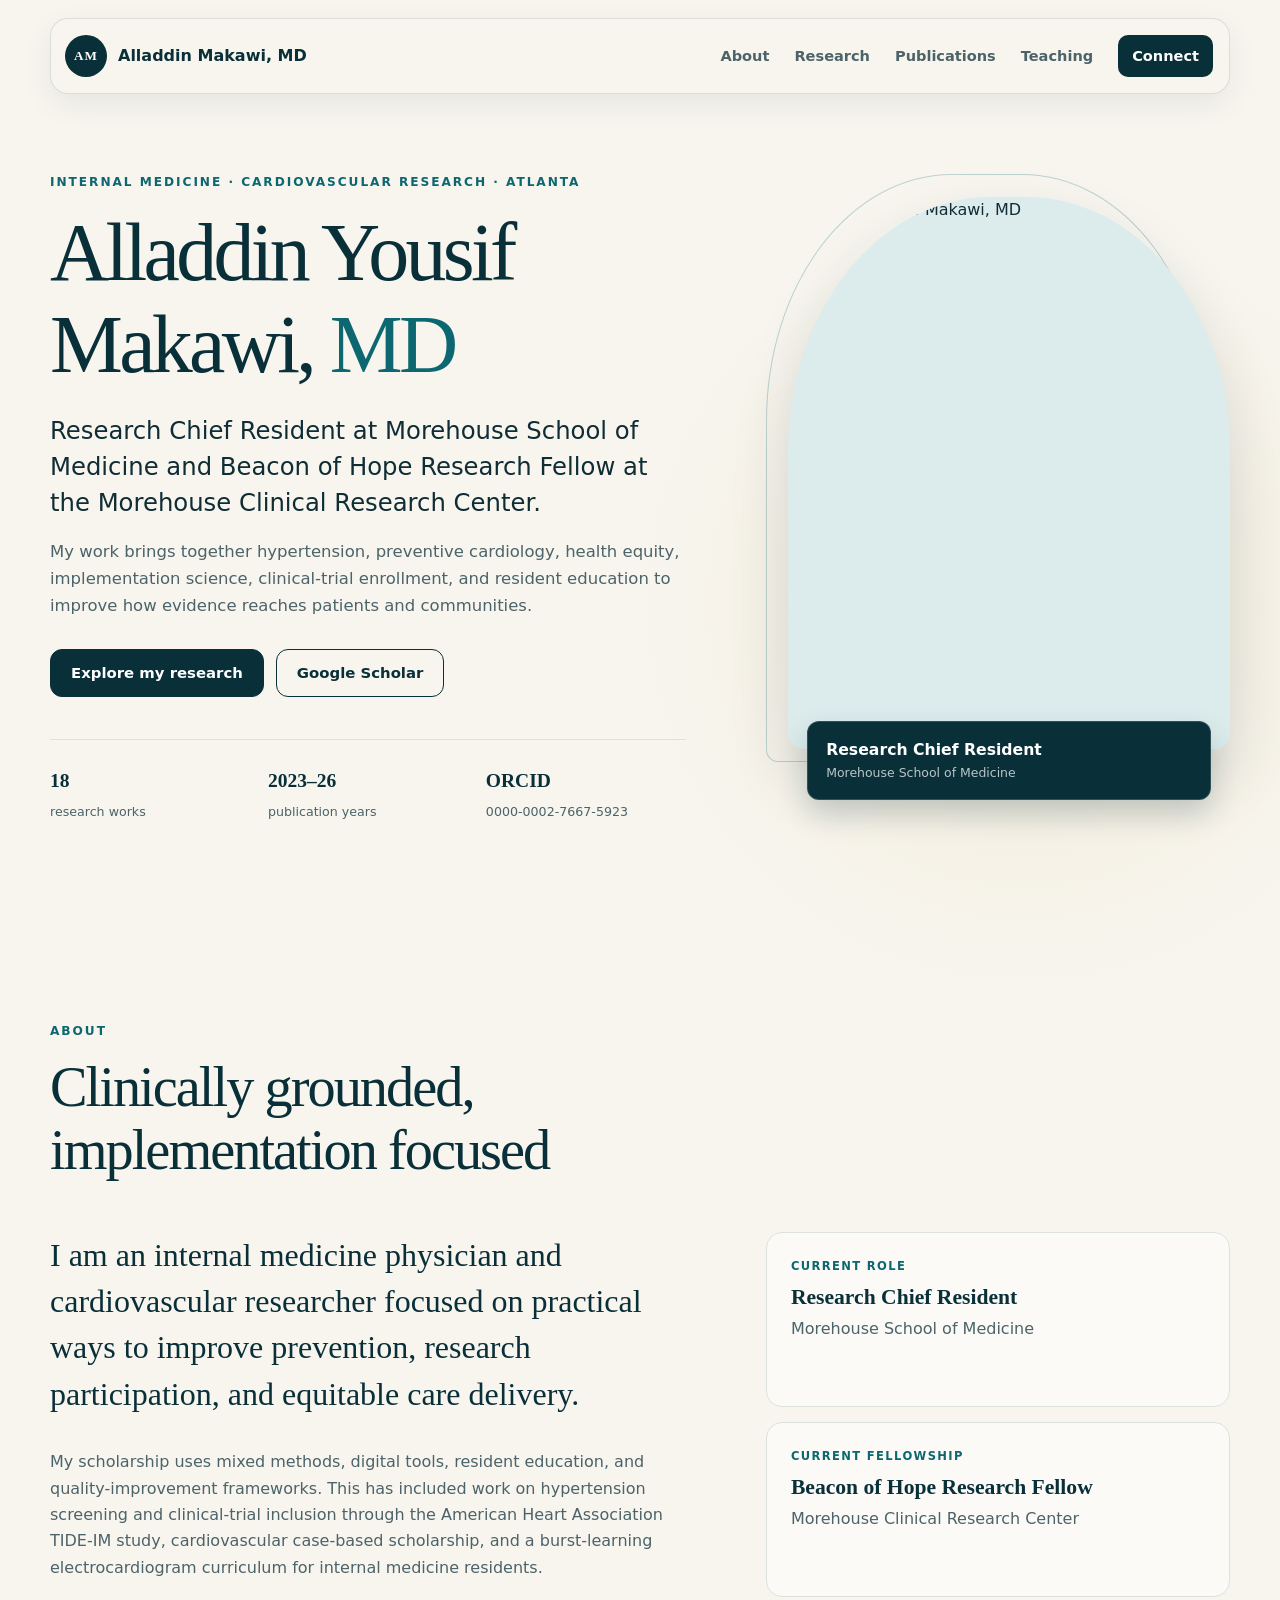
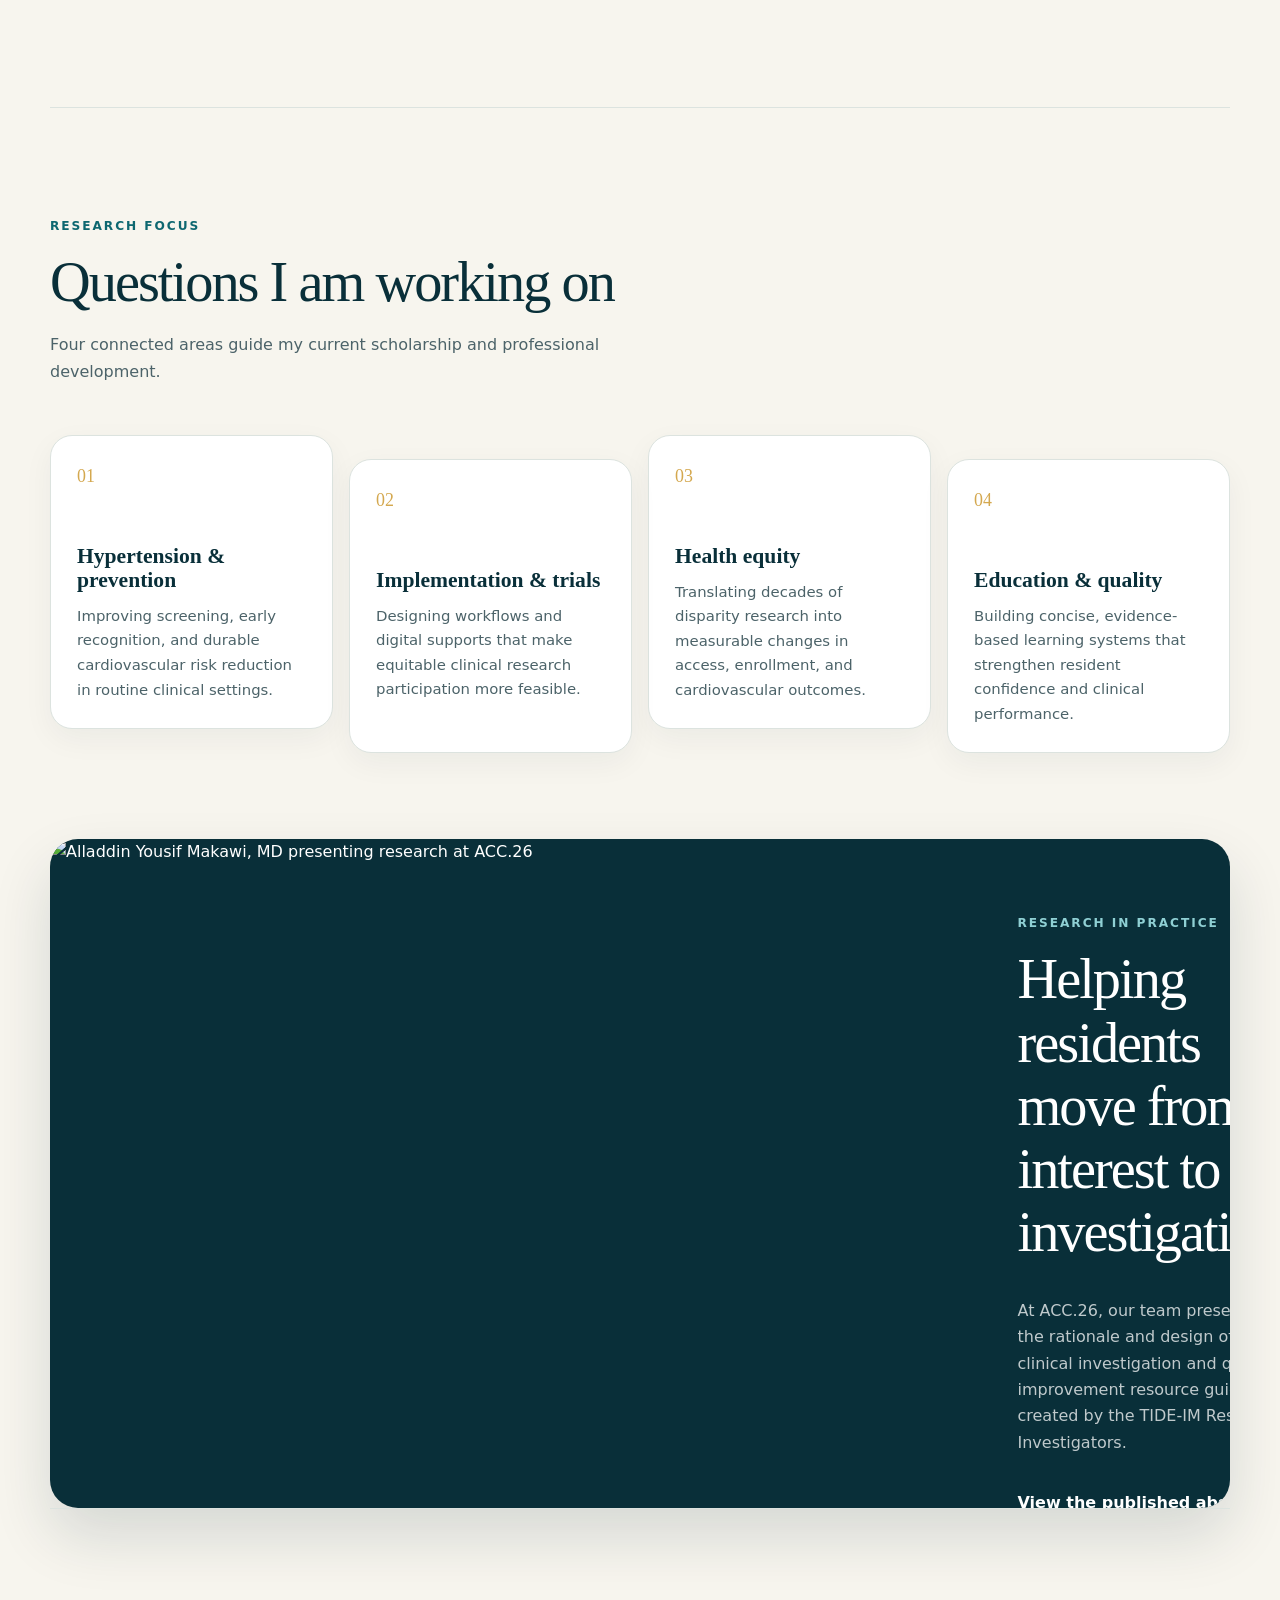
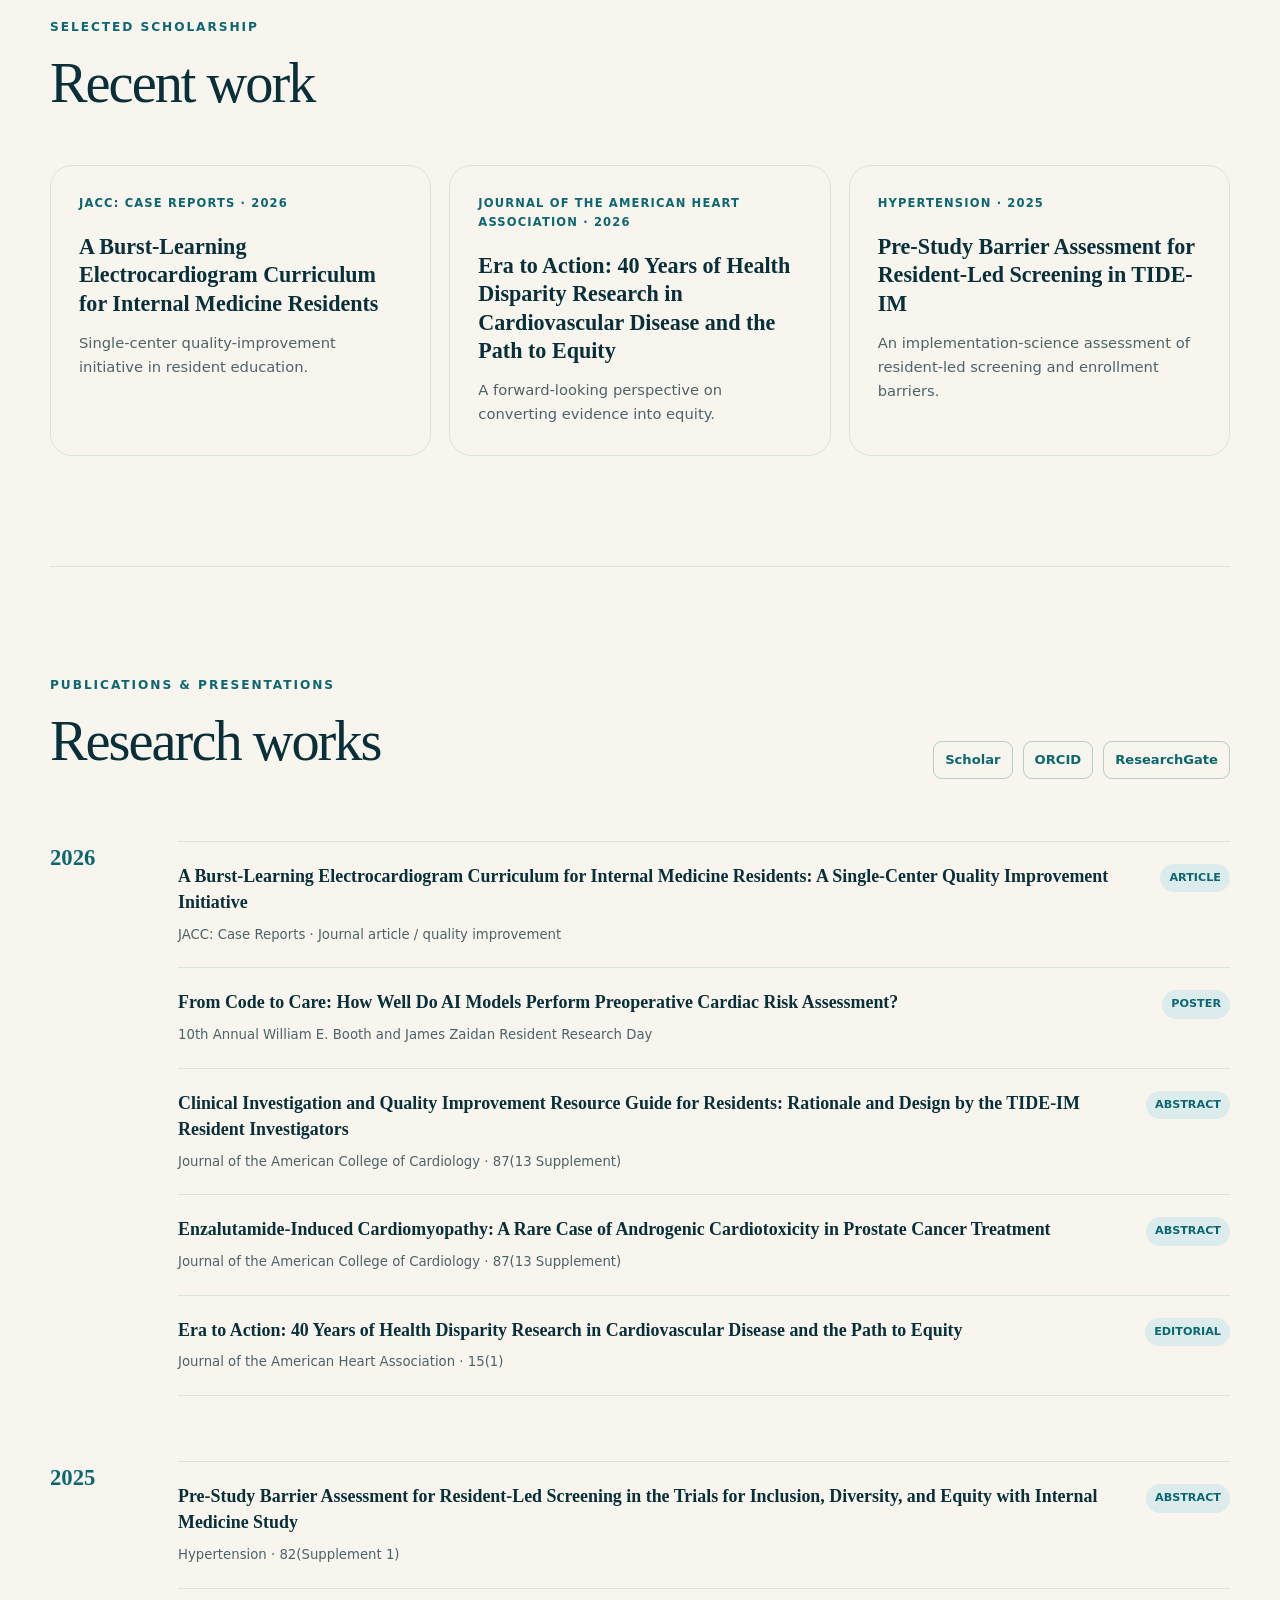
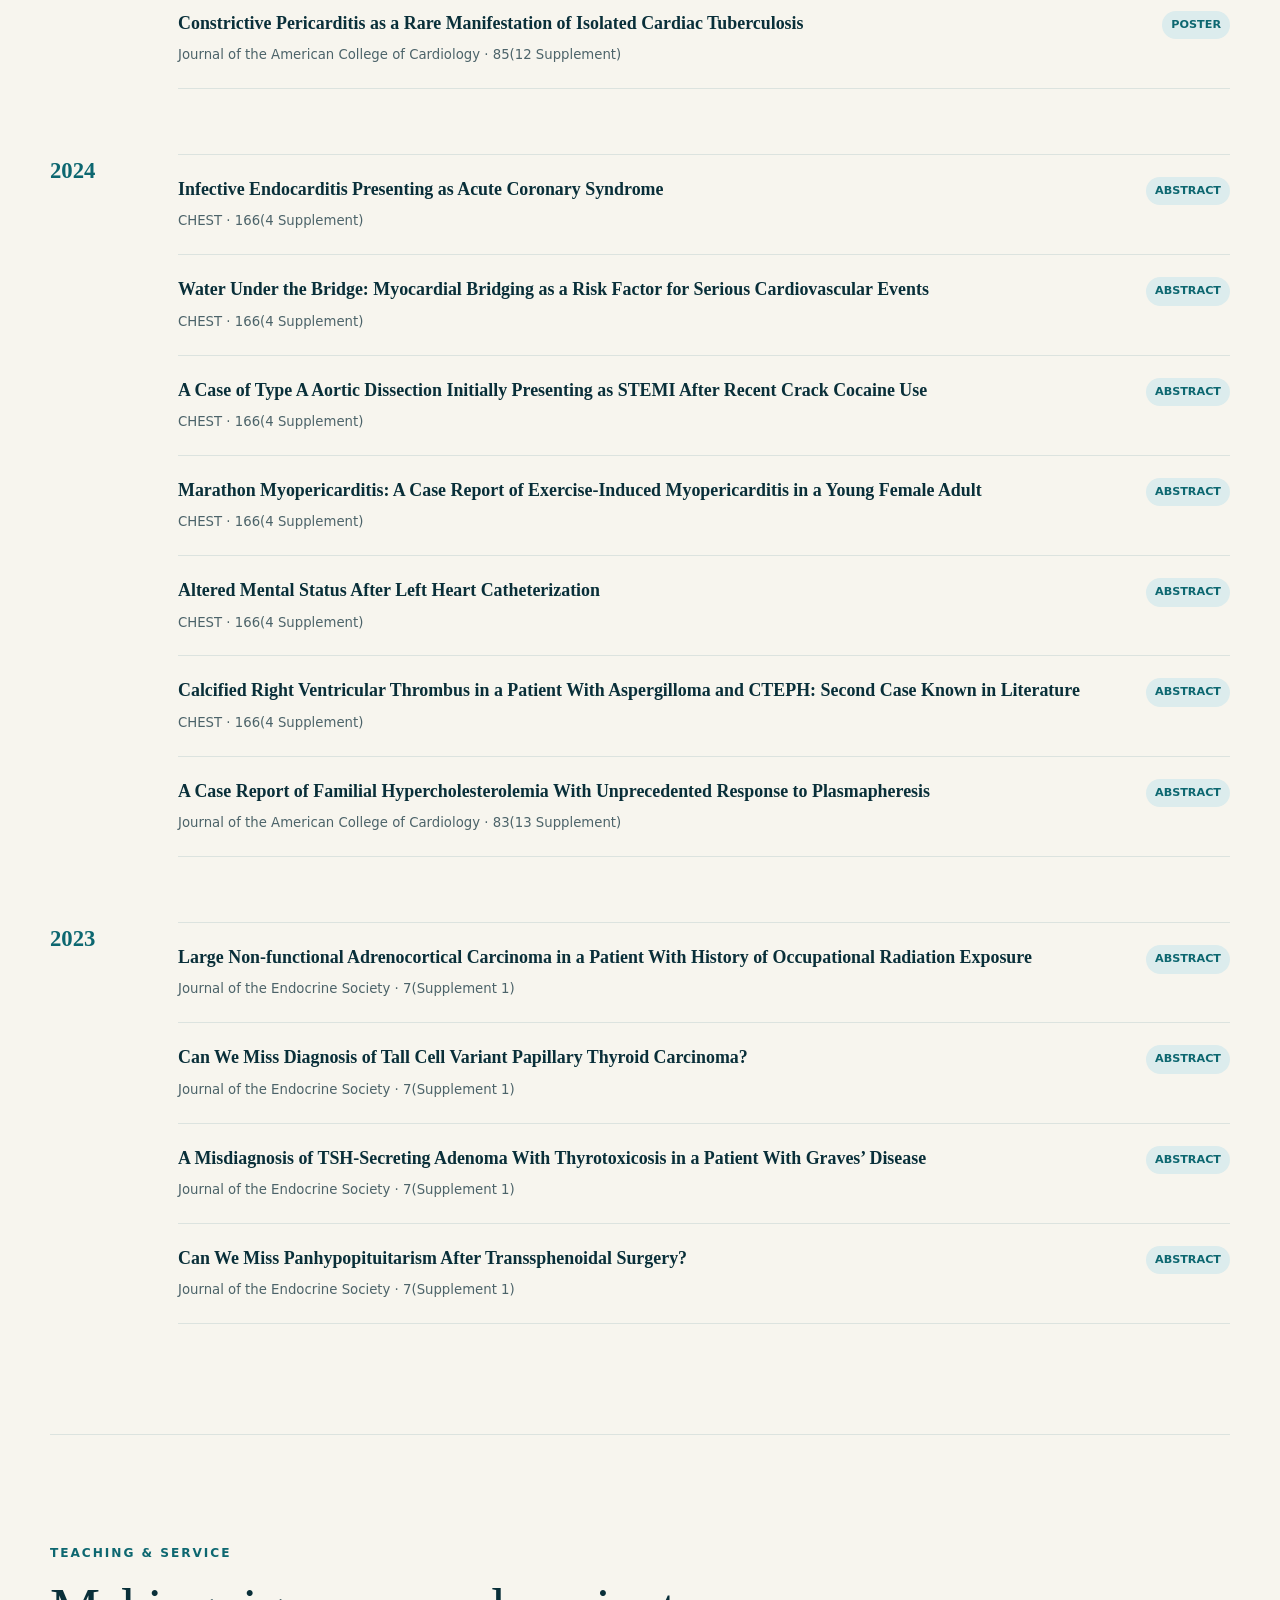
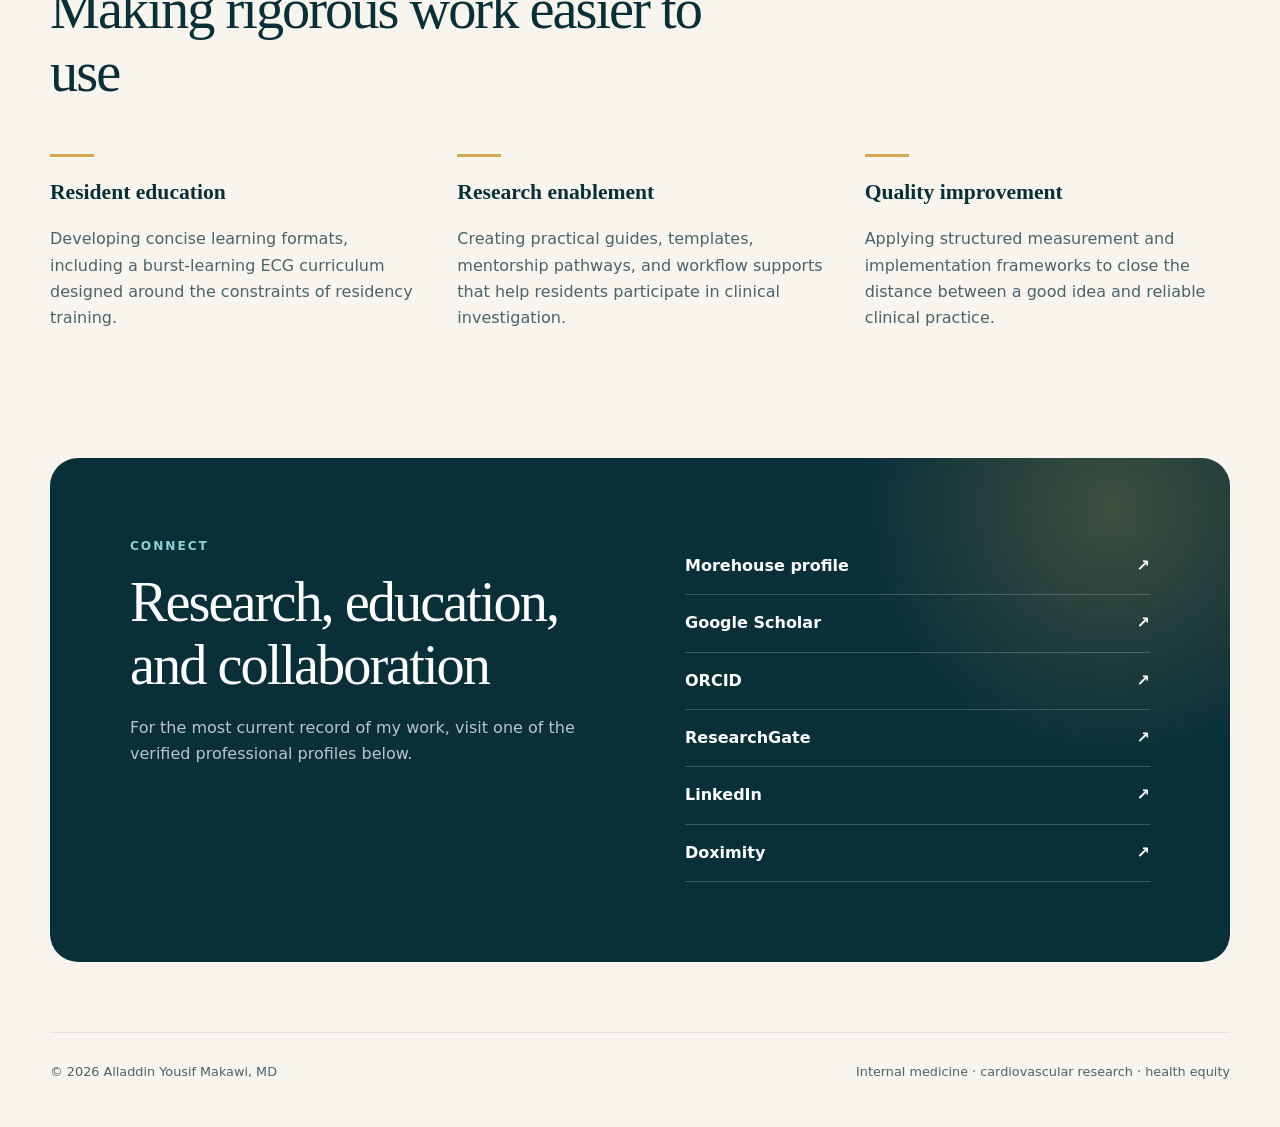
==== index.html @ f6e2ce57 "Add approved professional website source" ====
<!doctype html>
<html lang="en">
  <head>
    <meta charset="utf-8" />
    <meta name="viewport" content="width=device-width, initial-scale=1" />
    <title>Alladdin Yousif Makawi, MD | Internal Medicine &amp; Cardiovascular Research</title>
    <meta
      name="description"
      content="The professional website of Alladdin Yousif Makawi, MD, an internal medicine physician and cardiovascular researcher focused on hypertension, preventive cardiology, health equity, implementation science, and medical education."
    />
    <meta name="author" content="Alladdin Yousif Makawi, MD" />
    <meta name="robots" content="index, follow, max-image-preview:large" />
    <meta name="theme-color" content="#092f39" />
    <link rel="canonical" href="https://alladdinmakawi.com/" />
    <link rel="icon" href="public/favicon.svg" type="image/svg+xml" />
    <meta property="og:type" content="profile" />
    <meta property="og:url" content="https://alladdinmakawi.com/" />
    <meta property="og:site_name" content="Alladdin Yousif Makawi, MD" />
    <meta property="og:title" content="Alladdin Yousif Makawi, MD" />
    <meta
      property="og:description"
      content="Internal medicine physician and cardiovascular researcher at Morehouse School of Medicine."
    />
    <meta
      property="og:image"
      content="https://alladdinmakawi.com/public/alladdin-makawi-headshot.jpg"
    />
    <meta property="og:image:width" content="1280" />
    <meta property="og:image:height" content="1600" />
    <meta property="og:image:alt" content="Professional portrait of Alladdin Yousif Makawi, MD" />
    <meta name="twitter:card" content="summary_large_image" />
    <meta name="twitter:title" content="Alladdin Yousif Makawi, MD" />
    <meta
      name="twitter:description"
      content="Internal medicine physician, Research Chief Resident, and cardiovascular researcher at Morehouse School of Medicine."
    />
    <meta
      name="twitter:image"
      content="https://alladdinmakawi.com/public/alladdin-makawi-headshot.jpg"
    />
    <meta name="twitter:image:alt" content="Professional portrait of Alladdin Yousif Makawi, MD" />
    <link rel="stylesheet" href="styles.css" />
    <script type="application/ld+json">
      {
        "@context": "https://schema.org",
        "@graph": [
          {
            "@type": "ProfilePage",
            "@id": "https://alladdinmakawi.com/#profile",
            "url": "https://alladdinmakawi.com/",
            "name": "Alladdin Yousif Makawi, MD",
            "description": "The professional profile of Alladdin Yousif Makawi, MD, an internal medicine physician and cardiovascular researcher.",
            "dateModified": "2026-07-28",
            "primaryImageOfPage": {
              "@id": "https://alladdinmakawi.com/#primary-image"
            },
            "image": [
              {
                "@id": "https://alladdinmakawi.com/#primary-image"
              },
              {
                "@id": "https://alladdinmakawi.com/#acc26-image"
              }
            ],
            "mainEntity": {
              "@id": "https://alladdinmakawi.com/#alladdin-makawi"
            },
            "hasPart": {
              "@id": "https://alladdinmakawi.com/#acc26-image"
            }
          },
          {
            "@type": "Person",
            "@id": "https://alladdinmakawi.com/#alladdin-makawi",
            "name": "Alladdin Yousif Makawi, MD",
            "alternateName": "Alladdin Makawi, MD",
            "url": "https://alladdinmakawi.com/",
            "mainEntityOfPage": {
              "@id": "https://alladdinmakawi.com/#profile"
            },
            "jobTitle": ["Research Chief Resident", "Beacon of Hope Research Fellow"],
            "affiliation": [
              {
                "@type": "Organization",
                "name": "Morehouse School of Medicine",
                "url": "https://www.msm.edu/"
              },
              {
                "@type": "Organization",
                "name": "Morehouse Clinical Research Center",
                "url": "https://researchwebportal.msm.edu/resources/clinical-research-center/"
              }
            ],
            "image": {
              "@id": "https://alladdinmakawi.com/#primary-image"
            },
            "knowsAbout": [
              "Cardiovascular medicine",
              "Hypertension",
              "Preventive cardiology",
              "Cardiovascular health equity",
              "Implementation science",
              "Clinical trials",
              "Medical education",
              "Quality improvement"
            ],
            "sameAs": [
              "https://www.linkedin.com/in/alladdin-makawi-332687107/",
              "https://www.researchgate.net/profile/Alladdin-Makawi",
              "https://scholar.google.com/citations?user=pmJdth4AAAAJ",
              "https://orcid.org/0000-0002-7667-5923",
              "https://www.doximity.com/pub/alladdin-makawi-md",
              "https://researchwebportal.msm.edu/staff/alladdin-makawi-md/",
              "https://eyewiki.org/User%3AAlladdin.Makawi"
            ]
          },
          {
            "@type": "ImageObject",
            "@id": "https://alladdinmakawi.com/#primary-image",
            "url": "https://alladdinmakawi.com/public/alladdin-makawi-headshot.jpg",
            "contentUrl": "https://alladdinmakawi.com/public/alladdin-makawi-headshot.jpg",
            "width": 1280,
            "height": 1600,
            "caption": "Professional portrait of Alladdin Yousif Makawi, MD"
          },
          {
            "@type": "ImageObject",
            "@id": "https://alladdinmakawi.com/#acc26-image",
            "url": "https://alladdinmakawi.com/public/alladdin-makawi-acc26-poster.jpg",
            "contentUrl": "https://alladdinmakawi.com/public/alladdin-makawi-acc26-poster.jpg",
            "width": 1600,
            "height": 1200,
            "caption": "Alladdin Yousif Makawi, MD presenting clinical investigation and quality-improvement research at ACC.26"
          }
        ]
      }
    </script>
  </head>
  <body>
    <a class="skip-link" href="#main">Skip to content</a>
    <header class="site-header">
      <a class="wordmark" href="#top" aria-label="Alladdin Yousif Makawi, MD, home">
        <span class="wordmark-mark" aria-hidden="true">AM</span>
        <span>Alladdin Makawi, MD</span>
      </a>
      <nav aria-label="Primary navigation">
        <a href="#about">About</a>
        <a href="#research">Research</a>
        <a href="#publications">Publications</a>
        <a href="#teaching">Teaching</a>
        <a class="nav-cta" href="#connect">Connect</a>
      </nav>
    </header>

    <main id="main" tabindex="-1">
      <section class="hero" id="top">
        <div class="hero-copy">
          <p class="eyebrow">Internal medicine · cardiovascular research · Atlanta</p>
          <h1>Alladdin Yousif Makawi, <span>MD</span></h1>
          <p class="hero-lede">
            Research Chief Resident at Morehouse School of Medicine and Beacon of Hope
            Research Fellow at the Morehouse Clinical Research Center.
          </p>
          <p class="hero-body">
            My work brings together hypertension, preventive cardiology, health equity,
            implementation science, clinical-trial enrollment, and resident education
            to improve how evidence reaches patients and communities.
          </p>
          <div class="hero-actions">
            <a class="button primary" href="#publications">Explore my research</a>
            <a
              class="button secondary"
              href="https://scholar.google.com/citations?user=pmJdth4AAAAJ"
              rel="me"
              >Google Scholar</a
            >
          </div>
          <dl class="hero-facts" aria-label="Professional overview">
            <div><dt>18</dt><dd>research works</dd></div>
            <div><dt>2023–26</dt><dd>publication years</dd></div>
            <div><dt>ORCID</dt><dd>0000-0002-7667-5923</dd></div>
          </dl>
        </div>
        <figure class="hero-portrait">
          <div class="portrait-frame">
            <picture>
              <source srcset="public/alladdin-makawi-headshot.webp" type="image/webp" />
              <img
                src="public/alladdin-makawi-headshot.jpg"
                alt="Alladdin Yousif Makawi, MD"
                width="1280"
                height="1600"
              />
            </picture>
          </div>
          <figcaption>
            <span>Research Chief Resident</span>
            Morehouse School of Medicine
          </figcaption>
        </figure>
      </section>

      <section class="section about" id="about">
        <div class="section-heading">
          <p class="eyebrow">About</p>
          <h2>Clinically grounded, implementation focused</h2>
        </div>
        <div class="about-grid">
          <div class="about-copy">
            <p class="lead">
              I am an internal medicine physician and cardiovascular researcher focused
              on practical ways to improve prevention, research participation, and
              equitable care delivery.
            </p>
            <p>
              My scholarship uses mixed methods, digital tools, resident education, and
              quality-improvement frameworks. This has included work on hypertension
              screening and clinical-trial inclusion through the American Heart
              Association TIDE-IM study, cardiovascular case-based scholarship, and a
              burst-learning electrocardiogram curriculum for internal medicine
              residents.
            </p>
          </div>
          <div class="roles" role="group" aria-label="Current roles">
            <article>
              <p class="role-label">Current role</p>
              <h3>Research Chief Resident</h3>
              <p>Morehouse School of Medicine</p>
            </article>
            <article>
              <p class="role-label">Current fellowship</p>
              <h3>Beacon of Hope Research Fellow</h3>
              <p>Morehouse Clinical Research Center</p>
            </article>
          </div>
        </div>
      </section>

      <section class="section research" id="research">
        <div class="section-heading">
          <p class="eyebrow">Research focus</p>
          <h2>Questions I am working on</h2>
          <p>Four connected areas guide my current scholarship and professional development.</p>
        </div>
        <div class="focus-grid">
          <article class="focus-card">
            <span class="focus-number">01</span>
            <h3>Hypertension &amp; prevention</h3>
            <p>
              Improving screening, early recognition, and durable cardiovascular risk
              reduction in routine clinical settings.
            </p>
          </article>
          <article class="focus-card">
            <span class="focus-number">02</span>
            <h3>Implementation &amp; trials</h3>
            <p>
              Designing workflows and digital supports that make equitable clinical
              research participation more feasible.
            </p>
          </article>
          <article class="focus-card">
            <span class="focus-number">03</span>
            <h3>Health equity</h3>
            <p>
              Translating decades of disparity research into measurable changes in
              access, enrollment, and cardiovascular outcomes.
            </p>
          </article>
          <article class="focus-card">
            <span class="focus-number">04</span>
            <h3>Education &amp; quality</h3>
            <p>
              Building concise, evidence-based learning systems that strengthen
              resident confidence and clinical performance.
            </p>
          </article>
        </div>
      </section>

      <section class="section feature">
        <div class="feature-image">
          <picture>
            <source srcset="public/alladdin-makawi-acc26-poster.webp" type="image/webp" />
            <img
              src="public/alladdin-makawi-acc26-poster.jpg"
              alt="Alladdin Yousif Makawi, MD presenting research at ACC.26"
              width="1600"
              height="1200"
              loading="lazy"
            />
          </picture>
        </div>
        <div class="feature-copy">
          <p class="eyebrow">Research in practice</p>
          <h2>Helping residents move from interest to investigation</h2>
          <p>
            At ACC.26, our team presented the rationale and design of a clinical
            investigation and quality-improvement resource guide created by the TIDE-IM
            Resident Investigators.
          </p>
          <a href="https://doi.org/10.1016/j.jacc.2026.02.602"
            >View the published abstract <span aria-hidden="true">↗</span></a
          >
        </div>
      </section>

      <section class="section selected">
        <div class="section-heading">
          <p class="eyebrow">Selected scholarship</p>
          <h2>Recent work</h2>
        </div>
        <div class="selected-grid">
          <article class="selected-work">
            <p class="work-meta">JACC: Case Reports · 2026</p>
            <h3>
              <a href="https://doi.org/10.1016/j.jaccas.2026.108886"
                >A Burst-Learning Electrocardiogram Curriculum for Internal Medicine
                Residents</a
              >
            </h3>
            <p>Single-center quality-improvement initiative in resident education.</p>
          </article>
          <article class="selected-work">
            <p class="work-meta">Journal of the American Heart Association · 2026</p>
            <h3>
              <a href="https://doi.org/10.1161/JAHA.125.046293"
                >Era to Action: 40 Years of Health Disparity Research in Cardiovascular
                Disease and the Path to Equity</a
              >
            </h3>
            <p>A forward-looking perspective on converting evidence into equity.</p>
          </article>
          <article class="selected-work">
            <p class="work-meta">Hypertension · 2025</p>
            <h3>
              <a href="https://doi.org/10.1161/hyp.82.suppl_1.FR495"
                >Pre-Study Barrier Assessment for Resident-Led Screening in TIDE-IM</a
              >
            </h3>
            <p>
              An implementation-science assessment of resident-led screening and
              enrollment barriers.
            </p>
          </article>
        </div>
      </section>

      <section class="section publications" id="publications">
        <div class="section-heading publication-heading">
          <div>
            <p class="eyebrow">Publications &amp; presentations</p>
            <h2>Research works</h2>
          </div>
          <div class="profile-links" role="group" aria-label="Research profiles">
            <a href="https://scholar.google.com/citations?user=pmJdth4AAAAJ" rel="me">Scholar</a>
            <a href="https://orcid.org/0000-0002-7667-5923" rel="me">ORCID</a>
            <a href="https://www.researchgate.net/profile/Alladdin-Makawi" rel="me">ResearchGate</a>
          </div>
        </div>

        <div class="publication-years">
          <section class="publication-year" aria-labelledby="year-2026">
            <h3 id="year-2026">2026</h3>
            <ol>
              <li>
                <div>
                  <a href="https://doi.org/10.1016/j.jaccas.2026.108886"
                    >A Burst-Learning Electrocardiogram Curriculum for Internal Medicine
                    Residents: A Single-Center Quality Improvement Initiative</a
                  >
                  <p>JACC: Case Reports · Journal article / quality improvement</p>
                </div>
                <span class="type">Article</span>
              </li>
              <li>
                <div>
                  <a
                    href="https://www.researchgate.net/publication/404229076_From_Code_to_Care_How_Well_Do_AI_Models_Perform_Preoperative_Cardiac_Risk_Assessment"
                    >From Code to Care: How Well Do AI Models Perform Preoperative
                    Cardiac Risk Assessment?</a
                  >
                  <p>10th Annual William E. Booth and James Zaidan Resident Research Day</p>
                </div>
                <span class="type">Poster</span>
              </li>
              <li>
                <div>
                  <a href="https://doi.org/10.1016/j.jacc.2026.02.602"
                    >Clinical Investigation and Quality Improvement Resource Guide for
                    Residents: Rationale and Design by the TIDE-IM Resident Investigators</a
                  >
                  <p>Journal of the American College of Cardiology · 87(13 Supplement)</p>
                </div>
                <span class="type">Abstract</span>
              </li>
              <li>
                <div>
                  <a href="https://doi.org/10.1016/j.jacc.2026.02.3560"
                    >Enzalutamide-Induced Cardiomyopathy: A Rare Case of Androgenic
                    Cardiotoxicity in Prostate Cancer Treatment</a
                  >
                  <p>Journal of the American College of Cardiology · 87(13 Supplement)</p>
                </div>
                <span class="type">Abstract</span>
              </li>
              <li>
                <div>
                  <a href="https://doi.org/10.1161/JAHA.125.046293"
                    >Era to Action: 40 Years of Health Disparity Research in
                    Cardiovascular Disease and the Path to Equity</a
                  >
                  <p>Journal of the American Heart Association · 15(1)</p>
                </div>
                <span class="type">Editorial</span>
              </li>
            </ol>
          </section>

          <section class="publication-year" aria-labelledby="year-2025">
            <h3 id="year-2025">2025</h3>
            <ol>
              <li>
                <div>
                  <a href="https://doi.org/10.1161/hyp.82.suppl_1.FR495"
                    >Pre-Study Barrier Assessment for Resident-Led Screening in the
                    Trials for Inclusion, Diversity, and Equity with Internal Medicine Study</a
                  >
                  <p>Hypertension · 82(Supplement 1)</p>
                </div>
                <span class="type">Abstract</span>
              </li>
              <li>
                <div>
                  <a href="https://doi.org/10.1016/S0735-1097(25)03484-9"
                    >Constrictive Pericarditis as a Rare Manifestation of Isolated
                    Cardiac Tuberculosis</a
                  >
                  <p>Journal of the American College of Cardiology · 85(12 Supplement)</p>
                </div>
                <span class="type">Poster</span>
              </li>
            </ol>
          </section>

          <section class="publication-year" aria-labelledby="year-2024">
            <h3 id="year-2024">2024</h3>
            <ol>
              <li>
                <div><a href="https://doi.org/10.1016/j.chest.2024.06.376">Infective Endocarditis Presenting as Acute Coronary Syndrome</a><p>CHEST · 166(4 Supplement)</p></div>
                <span class="type">Abstract</span>
              </li>
              <li>
                <div><a href="https://doi.org/10.1016/j.chest.2024.06.396">Water Under the Bridge: Myocardial Bridging as a Risk Factor for Serious Cardiovascular Events</a><p>CHEST · 166(4 Supplement)</p></div>
                <span class="type">Abstract</span>
              </li>
              <li>
                <div><a href="https://doi.org/10.1016/j.chest.2024.06.333">A Case of Type A Aortic Dissection Initially Presenting as STEMI After Recent Crack Cocaine Use</a><p>CHEST · 166(4 Supplement)</p></div>
                <span class="type">Abstract</span>
              </li>
              <li>
                <div><a href="https://doi.org/10.1016/j.chest.2024.06.3610">Marathon Myopericarditis: A Case Report of Exercise-Induced Myopericarditis in a Young Female Adult</a><p>CHEST · 166(4 Supplement)</p></div>
                <span class="type">Abstract</span>
              </li>
              <li>
                <div><a href="https://doi.org/10.1016/j.chest.2024.06.319">Altered Mental Status After Left Heart Catheterization</a><p>CHEST · 166(4 Supplement)</p></div>
                <span class="type">Abstract</span>
              </li>
              <li>
                <div><a href="https://doi.org/10.1016/j.chest.2024.06.3530">Calcified Right Ventricular Thrombus in a Patient With Aspergilloma and CTEPH: Second Case Known in Literature</a><p>CHEST · 166(4 Supplement)</p></div>
                <span class="type">Abstract</span>
              </li>
              <li>
                <div><a href="https://doi.org/10.1016/S0735-1097(24)05261-6">A Case Report of Familial Hypercholesterolemia With Unprecedented Response to Plasmapheresis</a><p>Journal of the American College of Cardiology · 83(13 Supplement)</p></div>
                <span class="type">Abstract</span>
              </li>
            </ol>
          </section>

          <section class="publication-year" aria-labelledby="year-2023">
            <h3 id="year-2023">2023</h3>
            <ol>
              <li>
                <div><a href="https://doi.org/10.1210/jendso/bvad114.217">Large Non-functional Adrenocortical Carcinoma in a Patient With History of Occupational Radiation Exposure</a><p>Journal of the Endocrine Society · 7(Supplement 1)</p></div>
                <span class="type">Abstract</span>
              </li>
              <li>
                <div><a href="https://doi.org/10.1210/jendso/bvad114.2046">Can We Miss Diagnosis of Tall Cell Variant Papillary Thyroid Carcinoma?</a><p>Journal of the Endocrine Society · 7(Supplement 1)</p></div>
                <span class="type">Abstract</span>
              </li>
              <li>
                <div><a href="https://doi.org/10.1210/jendso/bvad114.1899">A Misdiagnosis of TSH-Secreting Adenoma With Thyrotoxicosis in a Patient With Graves’ Disease</a><p>Journal of the Endocrine Society · 7(Supplement 1)</p></div>
                <span class="type">Abstract</span>
              </li>
              <li>
                <div><a href="https://doi.org/10.1210/jendso/bvad114.1280">Can We Miss Panhypopituitarism After Transsphenoidal Surgery?</a><p>Journal of the Endocrine Society · 7(Supplement 1)</p></div>
                <span class="type">Abstract</span>
              </li>
            </ol>
          </section>
        </div>
      </section>

      <section class="section teaching" id="teaching">
        <div class="section-heading">
          <p class="eyebrow">Teaching &amp; service</p>
          <h2>Making rigorous work easier to use</h2>
        </div>
        <div class="teaching-grid">
          <article>
            <h3>Resident education</h3>
            <p>Developing concise learning formats, including a burst-learning ECG curriculum designed around the constraints of residency training.</p>
          </article>
          <article>
            <h3>Research enablement</h3>
            <p>Creating practical guides, templates, mentorship pathways, and workflow supports that help residents participate in clinical investigation.</p>
          </article>
          <article>
            <h3>Quality improvement</h3>
            <p>Applying structured measurement and implementation frameworks to close the distance between a good idea and reliable clinical practice.</p>
          </article>
        </div>
      </section>

      <section class="section connect" id="connect">
        <div>
          <p class="eyebrow">Connect</p>
          <h2>Research, education, and collaboration</h2>
          <p>For the most current record of my work, visit one of the verified professional profiles below.</p>
        </div>
        <div class="connect-links">
          <a href="https://researchwebportal.msm.edu/staff/alladdin-makawi-md/" rel="me"><span>Morehouse profile</span><span aria-hidden="true">↗</span></a>
          <a href="https://scholar.google.com/citations?user=pmJdth4AAAAJ" rel="me"><span>Google Scholar</span><span aria-hidden="true">↗</span></a>
          <a href="https://orcid.org/0000-0002-7667-5923" rel="me"><span>ORCID</span><span aria-hidden="true">↗</span></a>
          <a href="https://www.researchgate.net/profile/Alladdin-Makawi" rel="me"><span>ResearchGate</span><span aria-hidden="true">↗</span></a>
          <a href="https://www.linkedin.com/in/alladdin-makawi-332687107/" rel="me"><span>LinkedIn</span><span aria-hidden="true">↗</span></a>
          <a href="https://www.doximity.com/pub/alladdin-makawi-md" rel="me"><span>Doximity</span><span aria-hidden="true">↗</span></a>
        </div>
      </section>
    </main>

    <footer>
      <p>© 2026 Alladdin Yousif Makawi, MD</p>
      <p>Internal medicine · cardiovascular research · health equity</p>
    </footer>
  </body>
</html>
---- styles.css ----
:root {
  --ink: #102d36;
  --ink-muted: #4c6369;
  --deep: #092f39;
  --teal: #0d6770;
  --teal-light: #dceced;
  --gold: #d4a84f;
  --paper: #f7f5ee;
  --white: #fff;
  --line: #dce3df;
  --shadow: 0 28px 60px rgba(16, 45, 54, 0.14);
  --radius: 22px;
  --max: 1180px;
}

* { box-sizing: border-box; }
html { scroll-behavior: smooth; scroll-padding-top: 96px; }
body {
  margin: 0;
  color: var(--ink);
  background: radial-gradient(circle at 80% 8%, rgba(212,168,79,.14), transparent 24rem), var(--paper);
  font-family: Inter, ui-sans-serif, system-ui, -apple-system, BlinkMacSystemFont, "Segoe UI", sans-serif;
  line-height: 1.65;
  text-rendering: optimizeLegibility;
}
a { color: inherit; }
img { display: block; max-width: 100%; }
:focus-visible { outline: 3px solid var(--gold); outline-offset: 3px; }
.skip-link { position: fixed; top: 12px; left: 12px; z-index: 100; padding: 10px 14px; color: #fff; background: var(--deep); border-radius: 8px; transform: translateY(-150%); }
.skip-link:focus { transform: translateY(0); }
main:focus { outline: none; }

.site-header {
  position: sticky;
  top: 0;
  z-index: 20;
  display: flex;
  align-items: center;
  justify-content: space-between;
  width: min(calc(100% - 40px), var(--max));
  min-height: 76px;
  margin: 18px auto 0;
  padding: 12px 16px 12px 14px;
  background: rgba(247,245,238,.9);
  border: 1px solid rgba(16,45,54,.12);
  border-radius: 18px;
  box-shadow: 0 10px 30px rgba(16,45,54,.07);
  backdrop-filter: blur(16px);
}
.wordmark { display: inline-flex; gap: 11px; align-items: center; color: var(--deep); font-weight: 760; text-decoration: none; }
.wordmark-mark { display: grid; width: 42px; height: 42px; place-items: center; color: #fff; background: var(--deep); border-radius: 50%; font-family: Georgia, serif; font-size: .82rem; letter-spacing: .08em; }
nav { display: flex; gap: 25px; align-items: center; }
nav a { color: var(--ink-muted); font-size: .91rem; font-weight: 650; text-decoration: none; }
nav a:hover, nav a:focus-visible { color: var(--teal); }
.nav-cta { padding: 9px 14px; color: #fff; background: var(--deep); border-radius: 10px; }
.nav-cta:hover, .nav-cta:focus-visible { color: #fff; background: var(--teal); }

.hero, .section, footer { width: min(calc(100% - 40px), var(--max)); margin-inline: auto; }
.hero { display: grid; grid-template-columns: 1.18fr .82fr; gap: clamp(42px,8vw,110px); align-items: center; min-height: 740px; padding: 80px 0 90px; }
.eyebrow { margin: 0 0 16px; color: var(--teal); font-size: .76rem; font-weight: 800; letter-spacing: .16em; line-height: 1.4; text-transform: uppercase; }
h1, h2, h3 { margin-top: 0; color: var(--deep); font-family: Georgia, "Times New Roman", serif; line-height: 1.12; }
h1 { max-width: 800px; margin-bottom: 22px; font-size: clamp(3.1rem,6.4vw,6rem); font-weight: 500; letter-spacing: -.045em; }
h1 span { color: var(--teal); }
h2 { margin-bottom: 18px; font-size: clamp(2.15rem,4.4vw,3.9rem); font-weight: 500; letter-spacing: -.035em; }
h3 { font-size: 1.35rem; }
.hero-lede { max-width: 730px; margin: 0 0 16px; font-size: clamp(1.22rem,2vw,1.52rem); line-height: 1.5; }
.hero-body { max-width: 660px; margin: 0; color: var(--ink-muted); font-size: 1.03rem; }
.hero-actions { display: flex; flex-wrap: wrap; gap: 12px; margin-top: 30px; }
.button { display: inline-flex; align-items: center; justify-content: center; min-height: 48px; padding: 0 20px; border: 1px solid var(--deep); border-radius: 12px; font-size: .93rem; font-weight: 750; text-decoration: none; }
.button.primary { color: #fff; background: var(--deep); }
.button.secondary { color: var(--deep); background: transparent; }
.button:hover, .button:focus-visible { box-shadow: 0 8px 22px rgba(16,45,54,.15); transform: translateY(-1px); }
.hero-facts { display: grid; grid-template-columns: repeat(3,minmax(0,1fr)); gap: 18px; max-width: 650px; margin: 42px 0 0; padding-top: 25px; border-top: 1px solid var(--line); }
.hero-facts div { min-width: 0; }
.hero-facts dt { color: var(--deep); font-family: Georgia, serif; font-size: 1.22rem; font-weight: 700; }
.hero-facts dd { margin: 4px 0 0; color: var(--ink-muted); font-size: .79rem; }
.hero-portrait { position: relative; margin: 0; }
.hero-portrait::before { position: absolute; inset: -23px 22px 38px -22px; z-index: -1; content: ""; border: 1px solid rgba(13,103,112,.25); border-radius: 42% 42% 12px 12px; }
.portrait-frame { overflow: hidden; aspect-ratio: 4/5; background: var(--teal-light); border-radius: 46% 46% 16px 16px; box-shadow: var(--shadow); }
.portrait-frame picture { display: block; width: 100%; height: 100%; }
.portrait-frame img { width: 100%; height: 100%; object-fit: cover; }
.hero-portrait figcaption { width: calc(100% - 38px); margin: -28px auto 0; padding: 15px 18px; color: rgba(255,255,255,.72); background: var(--deep); border: 1px solid rgba(255,255,255,.16); border-radius: 12px; box-shadow: 0 14px 30px rgba(9,47,57,.2); font-size: .78rem; }
.hero-portrait figcaption span { display: block; color: #fff; font-size: .98rem; font-weight: 750; }

.section { padding: 110px 0; }
.section + .section { border-top: 1px solid var(--line); }
.section-heading { max-width: 720px; margin-bottom: 50px; }
.section-heading > p:last-child { max-width: 640px; color: var(--ink-muted); }
.about-grid { display: grid; grid-template-columns: 1.16fr .84fr; gap: 75px; }
.about-copy .lead { margin-top: 0; color: var(--deep); font-family: Georgia, serif; font-size: clamp(1.4rem,2.5vw,2.05rem); line-height: 1.45; }
.about-copy p:last-child { color: var(--ink-muted); }
.roles { display: grid; gap: 15px; }
.roles article { padding: 24px; background: rgba(255,255,255,.58); border: 1px solid var(--line); border-radius: 16px; }
.roles h3 { margin-bottom: 7px; }
.roles p { margin: 0; color: var(--ink-muted); }
.role-label { margin-bottom: 9px !important; color: var(--teal) !important; font-size: .72rem; font-weight: 800; letter-spacing: .12em; text-transform: uppercase; }
.focus-grid { display: grid; grid-template-columns: repeat(4,minmax(0,1fr)); gap: 16px; }
.focus-card { min-height: 290px; padding: 26px; background: #fff; border: 1px solid var(--line); border-radius: var(--radius); box-shadow: 0 10px 30px rgba(16,45,54,.05); }
.focus-card:nth-child(2), .focus-card:nth-child(4) { transform: translateY(24px); }
.focus-number { display: block; margin-bottom: 52px; color: var(--gold); font-family: Georgia, serif; font-size: 1.12rem; }
.focus-card h3 { margin-bottom: 12px; }
.focus-card p { margin: 0; color: var(--ink-muted); font-size: .93rem; }

.feature { display: grid; grid-template-columns: 1.08fr .92fr; gap: 0; align-items: stretch; overflow: hidden; padding: 0; color: #fff; background: var(--deep); border: 0 !important; border-radius: 28px; box-shadow: var(--shadow); }
.feature-image picture { display: block; height: 100%; }
.feature-image img { width: 100%; height: 100%; min-height: 500px; object-fit: cover; }
.feature-copy { display: flex; flex-direction: column; justify-content: center; padding: clamp(40px,6vw,76px); }
.feature-copy .eyebrow { color: #8fd0d4; }
.feature-copy h2, .feature-copy a { color: #fff; }
.feature-copy p:not(.eyebrow) { color: rgba(255,255,255,.74); }
.feature-copy a { align-self: flex-start; margin-top: 18px; padding-bottom: 4px; border-bottom: 1px solid rgba(255,255,255,.5); font-weight: 750; text-decoration: none; }
.selected-grid { display: grid; grid-template-columns: repeat(3,minmax(0,1fr)); gap: 18px; }
.selected-work { padding: 28px; border: 1px solid var(--line); border-radius: var(--radius); }
.selected-work h3 { margin-bottom: 13px; font-size: 1.38rem; line-height: 1.28; }
.selected-work h3 a { text-decoration: none; }
.selected-work h3 a:hover, .selected-work h3 a:focus-visible { color: var(--teal); text-decoration: underline; text-underline-offset: 4px; }
.selected-work > p:last-child { margin: 0; color: var(--ink-muted); font-size: .92rem; }
.work-meta { margin: 0 0 20px; color: var(--teal); font-size: .72rem; font-weight: 800; letter-spacing: .1em; text-transform: uppercase; }

.publication-heading { display: flex; gap: 30px; align-items: end; justify-content: space-between; max-width: none; }
.profile-links { display: flex; flex-wrap: wrap; gap: 10px; padding-bottom: 12px; }
.profile-links a { padding: 7px 11px; color: var(--teal); border: 1px solid rgba(13,103,112,.28); border-radius: 9px; font-size: .82rem; font-weight: 750; text-decoration: none; }
.publication-years { display: grid; gap: 65px; }
.publication-year { display: grid; grid-template-columns: 90px 1fr; gap: 38px; }
.publication-year > h3 { margin: 4px 0 0; color: var(--teal); font-size: 1.42rem; }
.publication-year ol { margin: 0; padding: 0; list-style: none; border-top: 1px solid var(--line); }
.publication-year li { display: grid; grid-template-columns: minmax(0,1fr) auto; gap: 25px; align-items: start; padding: 22px 0; border-bottom: 1px solid var(--line); }
.publication-year li a { color: var(--deep); font-family: Georgia, serif; font-size: 1.12rem; font-weight: 650; line-height: 1.4; text-decoration: none; }
.publication-year li a:hover, .publication-year li a:focus-visible { color: var(--teal); text-decoration: underline; text-underline-offset: 4px; }
.publication-year li p { margin: 7px 0 0; color: var(--ink-muted); font-size: .83rem; }
.type { padding: 5px 9px; color: var(--teal); background: var(--teal-light); border-radius: 999px; font-size: .7rem; font-weight: 800; text-transform: uppercase; }

.teaching-grid { display: grid; grid-template-columns: repeat(3,minmax(0,1fr)); gap: 42px; }
.teaching-grid article { position: relative; padding-top: 26px; }
.teaching-grid article::before { position: absolute; top: 0; left: 0; width: 44px; height: 3px; content: ""; background: var(--gold); }
.teaching-grid p { color: var(--ink-muted); }
.connect { display: grid; grid-template-columns: 1fr 1fr; gap: 90px; align-items: start; margin-bottom: 70px; padding: clamp(45px,7vw,80px); color: #fff; background: radial-gradient(circle at 90% 10%, rgba(212,168,79,.26), transparent 16rem), var(--deep); border: 0 !important; border-radius: 28px; }
.connect h2 { color: #fff; }
.connect > div:first-child > p:last-child { color: rgba(255,255,255,.72); }
.connect .eyebrow { color: #8fd0d4; }
.connect-links { display: grid; }
.connect-links a { display: flex; align-items: center; justify-content: space-between; padding: 15px 0; color: #fff; border-bottom: 1px solid rgba(255,255,255,.2); font-weight: 700; text-decoration: none; }
.connect-links a:hover, .connect-links a:focus-visible { color: #b8e2e4; }
footer { display: flex; justify-content: space-between; padding: 28px 0 45px; color: var(--ink-muted); border-top: 1px solid var(--line); font-size: .8rem; }
footer p { margin: 0; }

@media (max-width: 960px) {
  nav a:not(.nav-cta) { display: none; }
  .hero { grid-template-columns: 1fr; min-height: auto; padding-top: 70px; }
  .hero-copy { order: 2; }
  .hero-portrait { width: min(520px,92%); margin-inline: auto; }
  .about-grid, .feature, .connect { grid-template-columns: 1fr; }
  .focus-grid { grid-template-columns: repeat(2,minmax(0,1fr)); }
  .selected-grid, .teaching-grid { grid-template-columns: 1fr; }
  .feature-image img { min-height: 360px; }
  .publication-heading { display: block; }
  .publication-year { grid-template-columns: 1fr; gap: 10px; }
}
@media (max-width: 620px) {
  .site-header, .hero, .section, footer { width: min(calc(100% - 26px),var(--max)); }
  .site-header { margin-top: 10px; }
  .wordmark > span:last-child { display: none; }
  .hero { padding: 48px 0 70px; }
  h1 { font-size: clamp(2.8rem,14vw,4.3rem); }
  .hero-facts { grid-template-columns: 1fr 1fr; }
  .focus-grid { grid-template-columns: 1fr; }
  .focus-card:nth-child(2), .focus-card:nth-child(4) { transform: none; }
  .section { padding: 78px 0; }
  .feature, .connect { width: 100%; border-radius: 0; }
  .feature-copy, .connect { padding: 38px 24px; }
  .publication-year li { grid-template-columns: 1fr; gap: 12px; }
  .type { justify-self: start; }
  footer { display: grid; gap: 8px; }
}
@media (prefers-reduced-motion: reduce) {
  html { scroll-behavior: auto; }
  * { transition: none !important; }
}
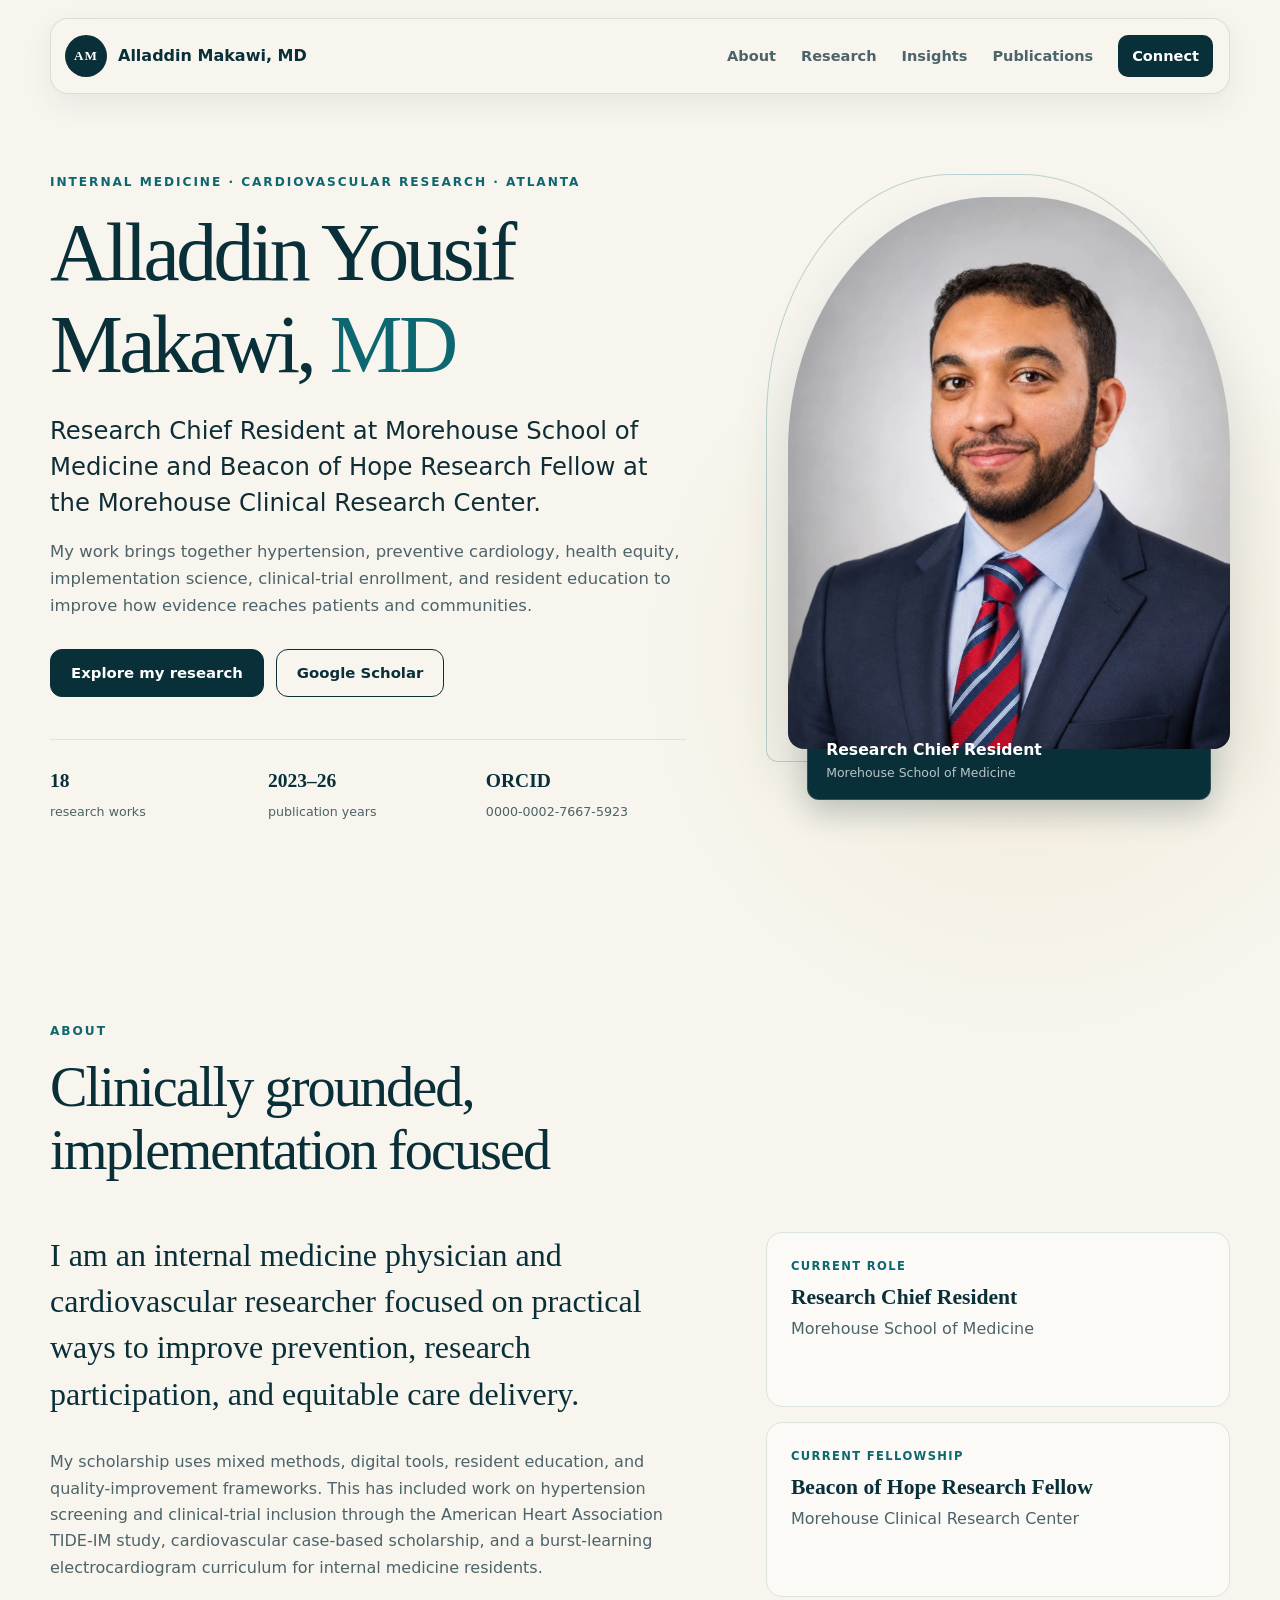
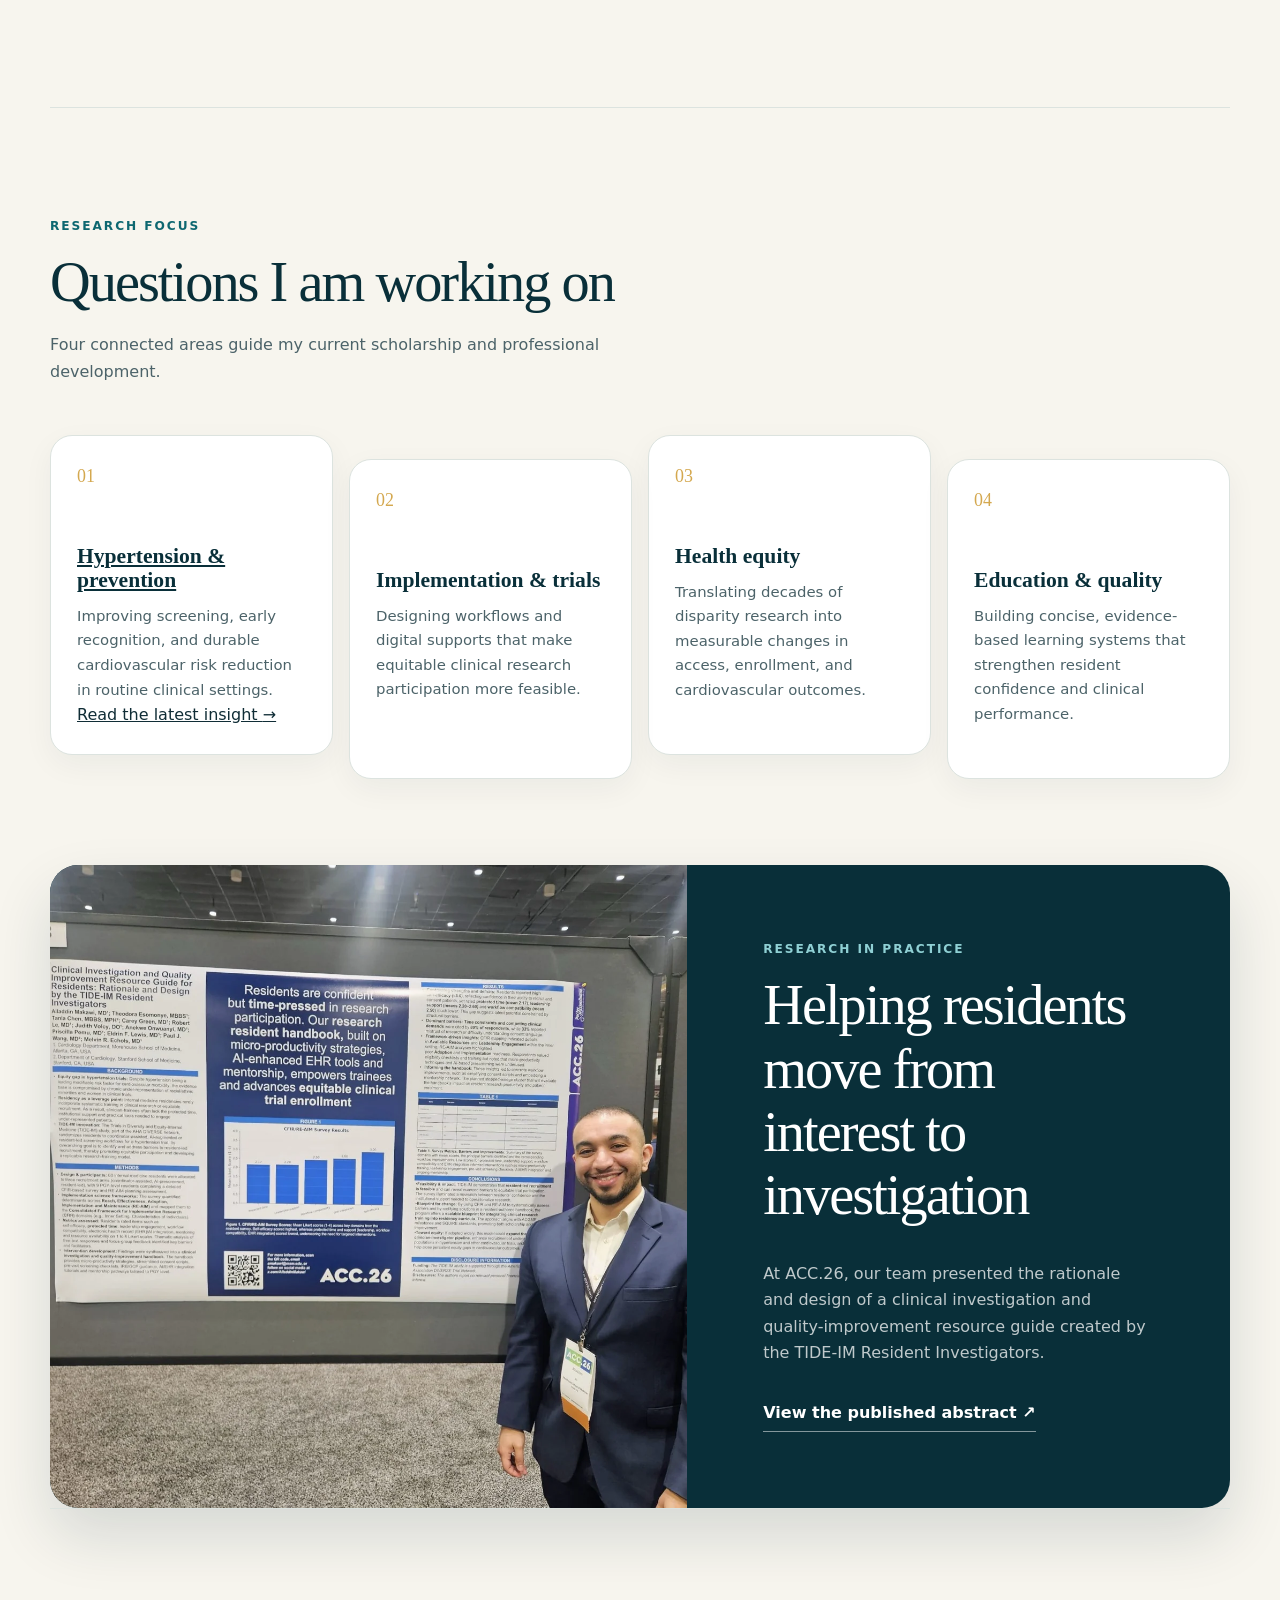
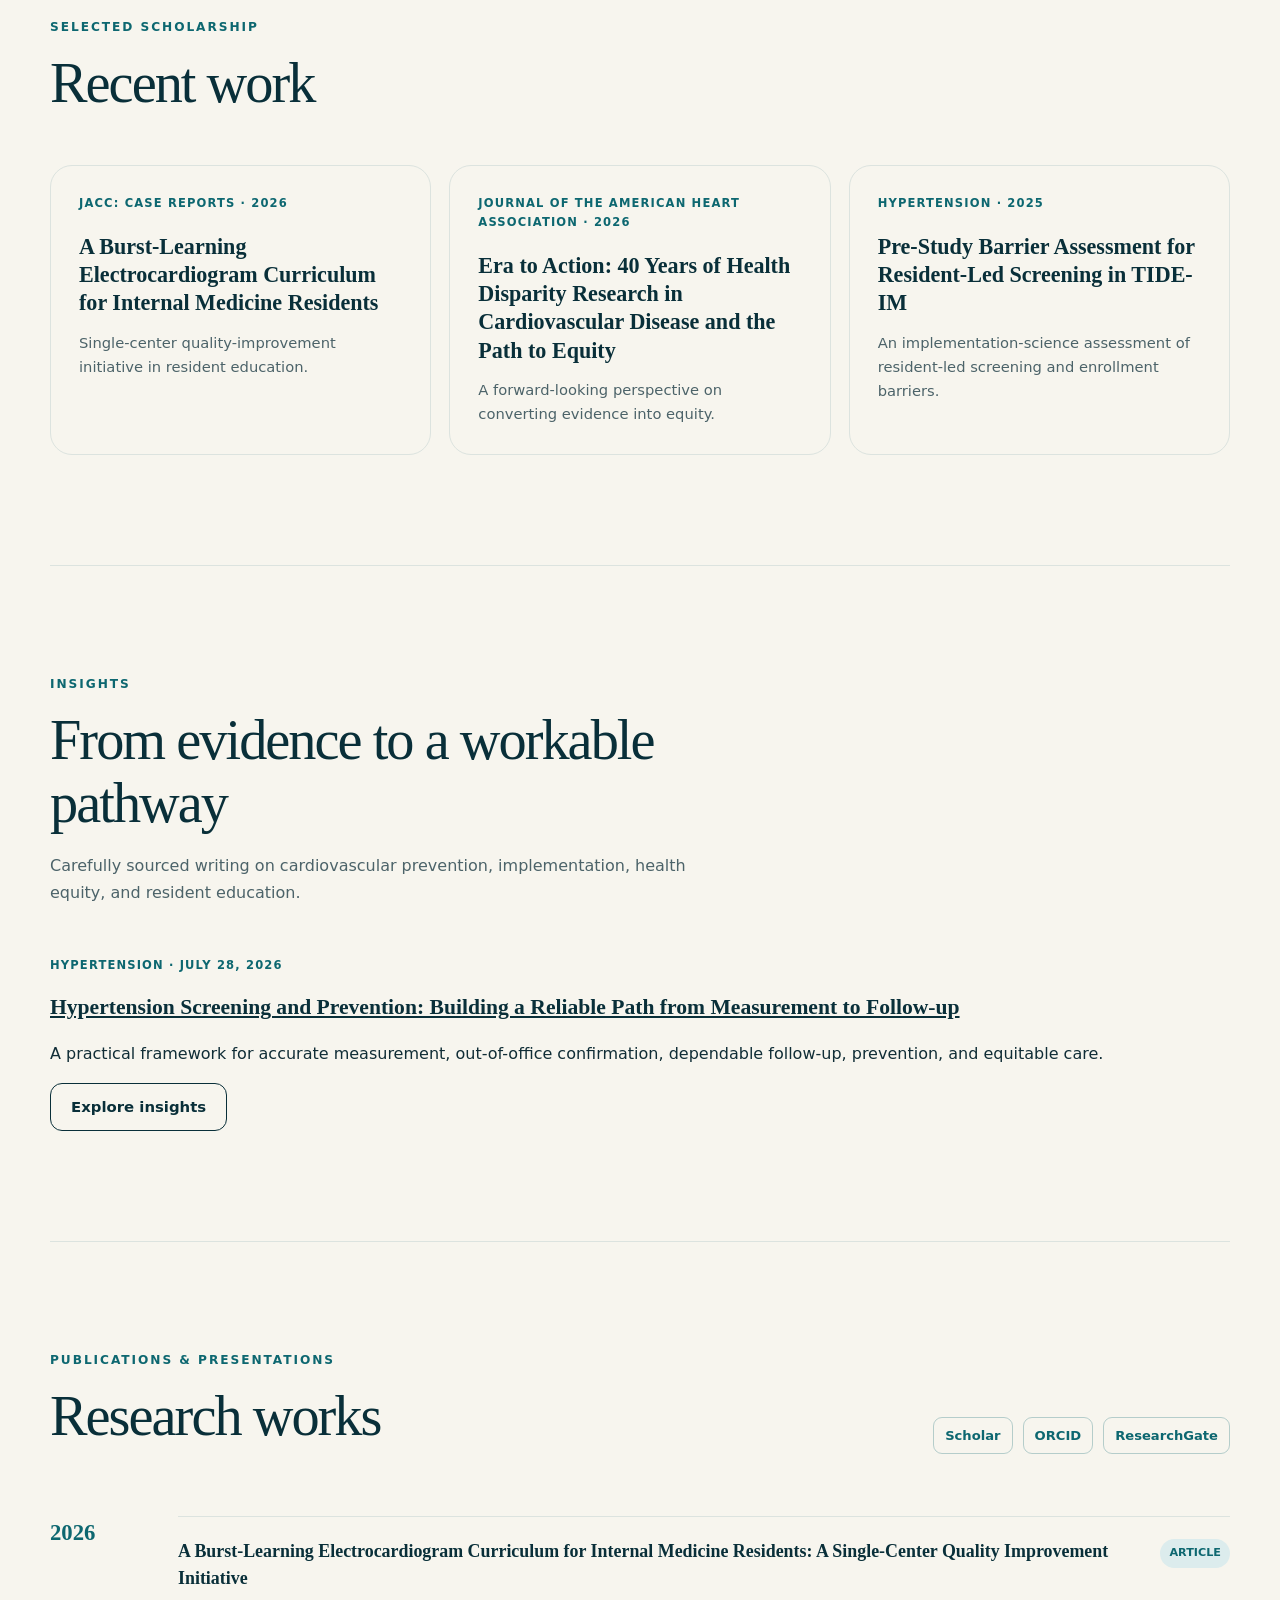
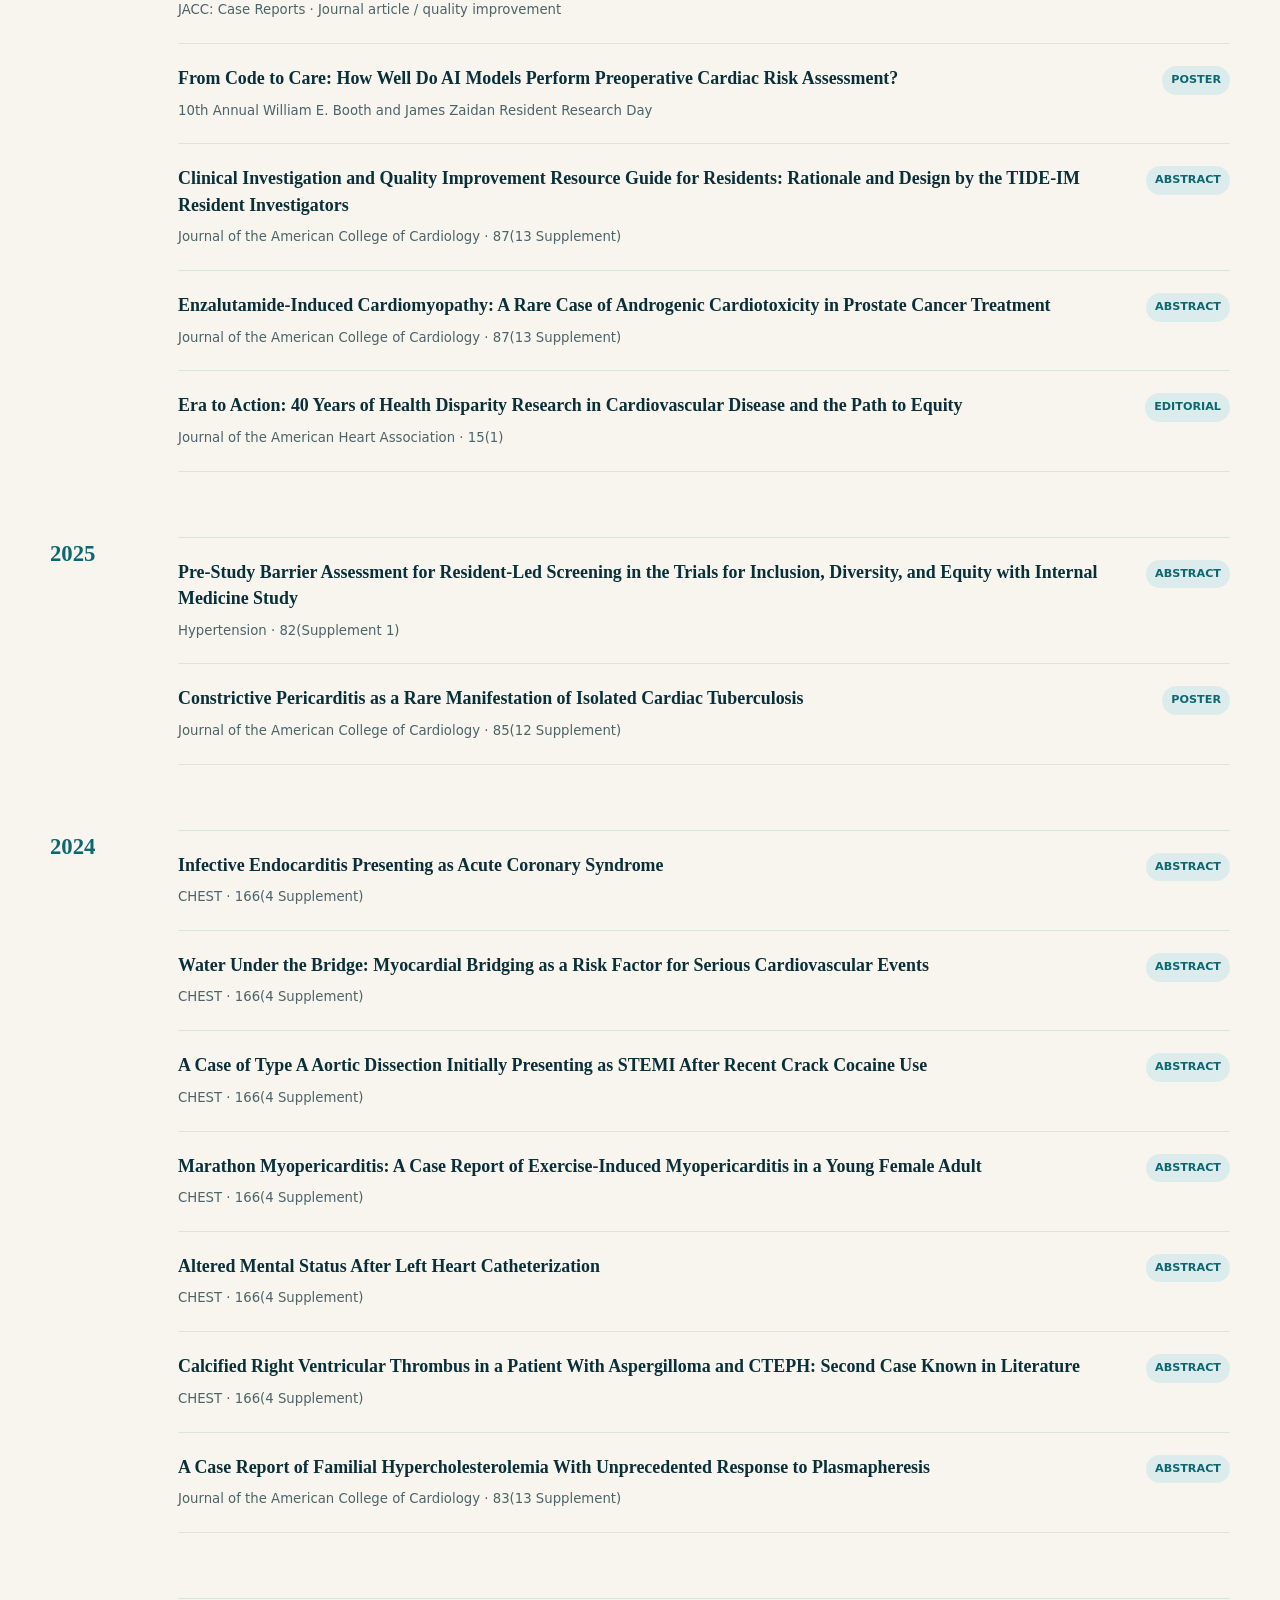
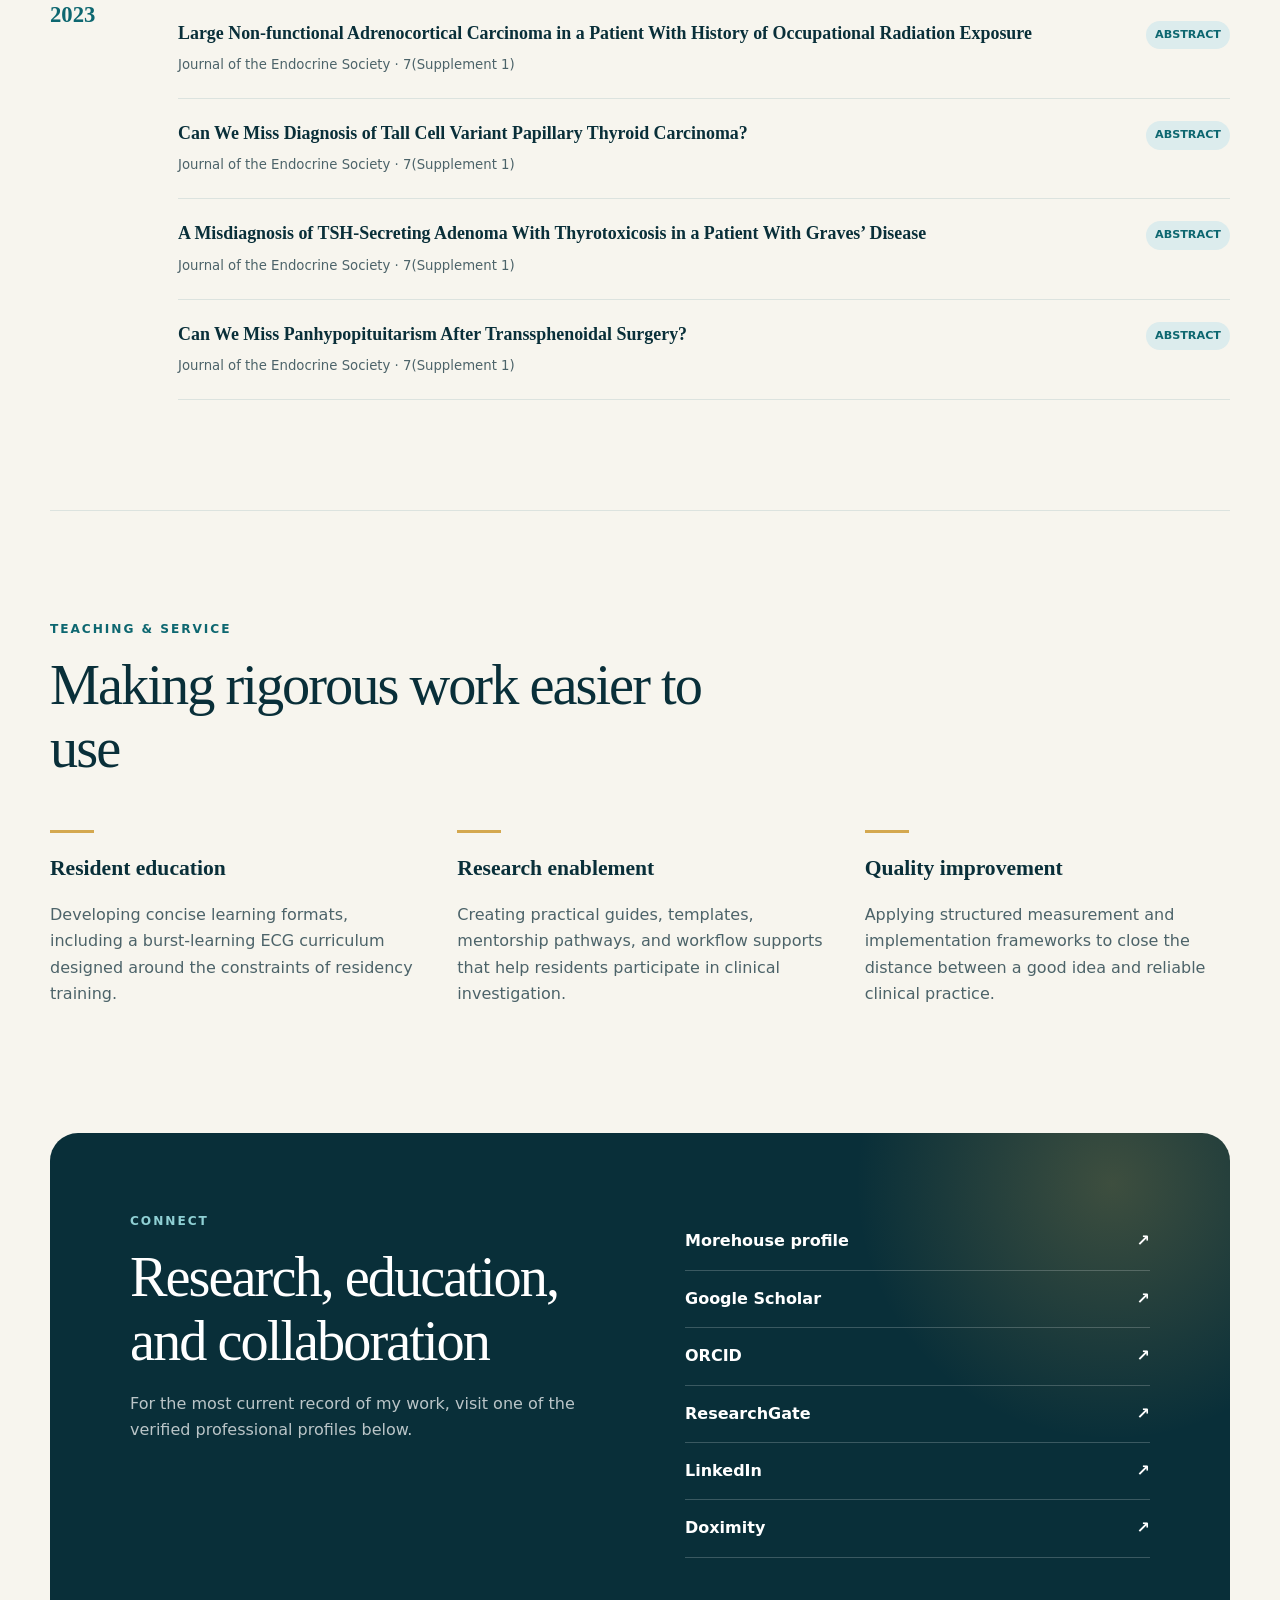
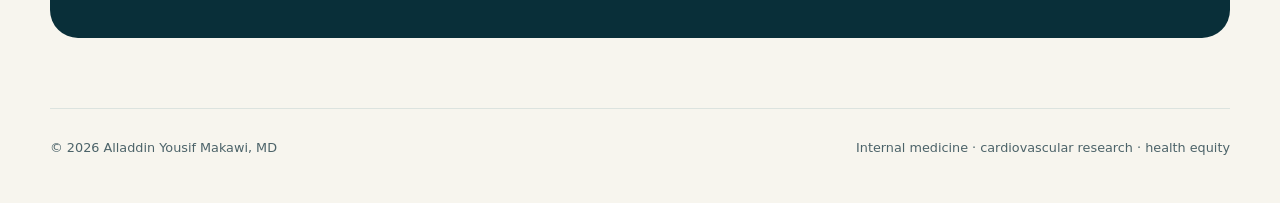
==== commit 10f044be: "Add first Insights article" ====
--- a/index.html
+++ b/index.html
@@ -146,8 +146,8 @@
       <nav aria-label="Primary navigation">
         <a href="#about">About</a>
         <a href="#research">Research</a>
+        <a href="insights/">Insights</a>
         <a href="#publications">Publications</a>
-        <a href="#teaching">Teaching</a>
         <a class="nav-cta" href="#connect">Connect</a>
       </nav>
     </header>
@@ -245,11 +245,20 @@
         <div class="focus-grid">
           <article class="focus-card">
             <span class="focus-number">01</span>
-            <h3>Hypertension &amp; prevention</h3>
+            <h3>
+              <a href="insights/hypertension-screening-and-prevention/"
+                >Hypertension &amp; prevention</a
+              >
+            </h3>
             <p>
               Improving screening, early recognition, and durable cardiovascular risk
               reduction in routine clinical settings.
             </p>
+            <a
+              class="focus-link"
+              href="insights/hypertension-screening-and-prevention/"
+              >Read the latest insight <span aria-hidden="true">→</span></a
+            >
           </article>
           <article class="focus-card">
             <span class="focus-number">02</span>
@@ -346,6 +355,33 @@
         </div>
       </section>
 
+      <section class="section insights-preview" aria-labelledby="insights-preview-title">
+        <div class="section-heading">
+          <p class="eyebrow">Insights</p>
+          <h2 id="insights-preview-title">From evidence to a workable pathway</h2>
+          <p>
+            Carefully sourced writing on cardiovascular prevention, implementation,
+            health equity, and resident education.
+          </p>
+        </div>
+        <article class="insight-preview-card">
+          <div>
+            <p class="work-meta">Hypertension · July 28, 2026</p>
+            <h3>
+              <a href="insights/hypertension-screening-and-prevention/"
+                >Hypertension Screening and Prevention: Building a Reliable Path from
+                Measurement to Follow-up</a
+              >
+            </h3>
+            <p>
+              A practical framework for accurate measurement, out-of-office
+              confirmation, dependable follow-up, prevention, and equitable care.
+            </p>
+          </div>
+          <a class="button secondary" href="insights/">Explore insights</a>
+        </article>
+      </section>
+
       <section class="section publications" id="publications">
         <div class="section-heading publication-heading">
           <div>
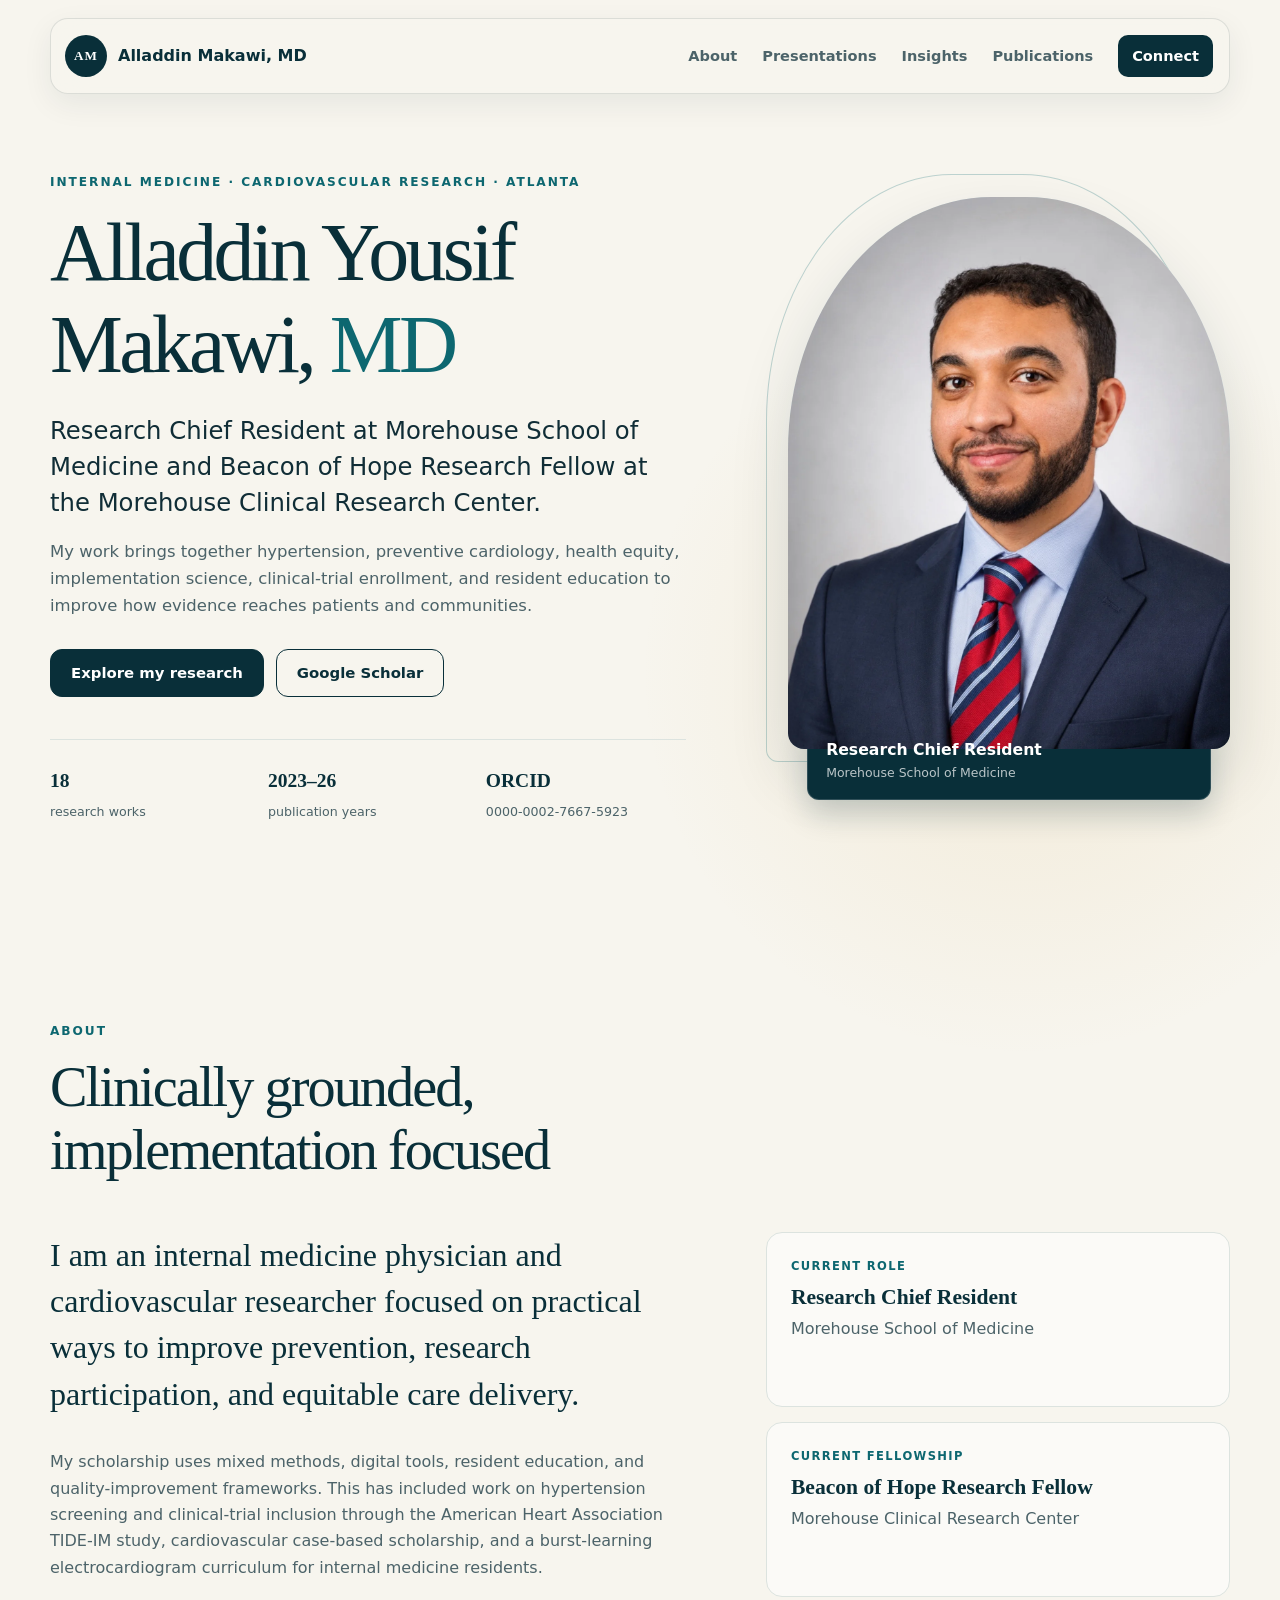
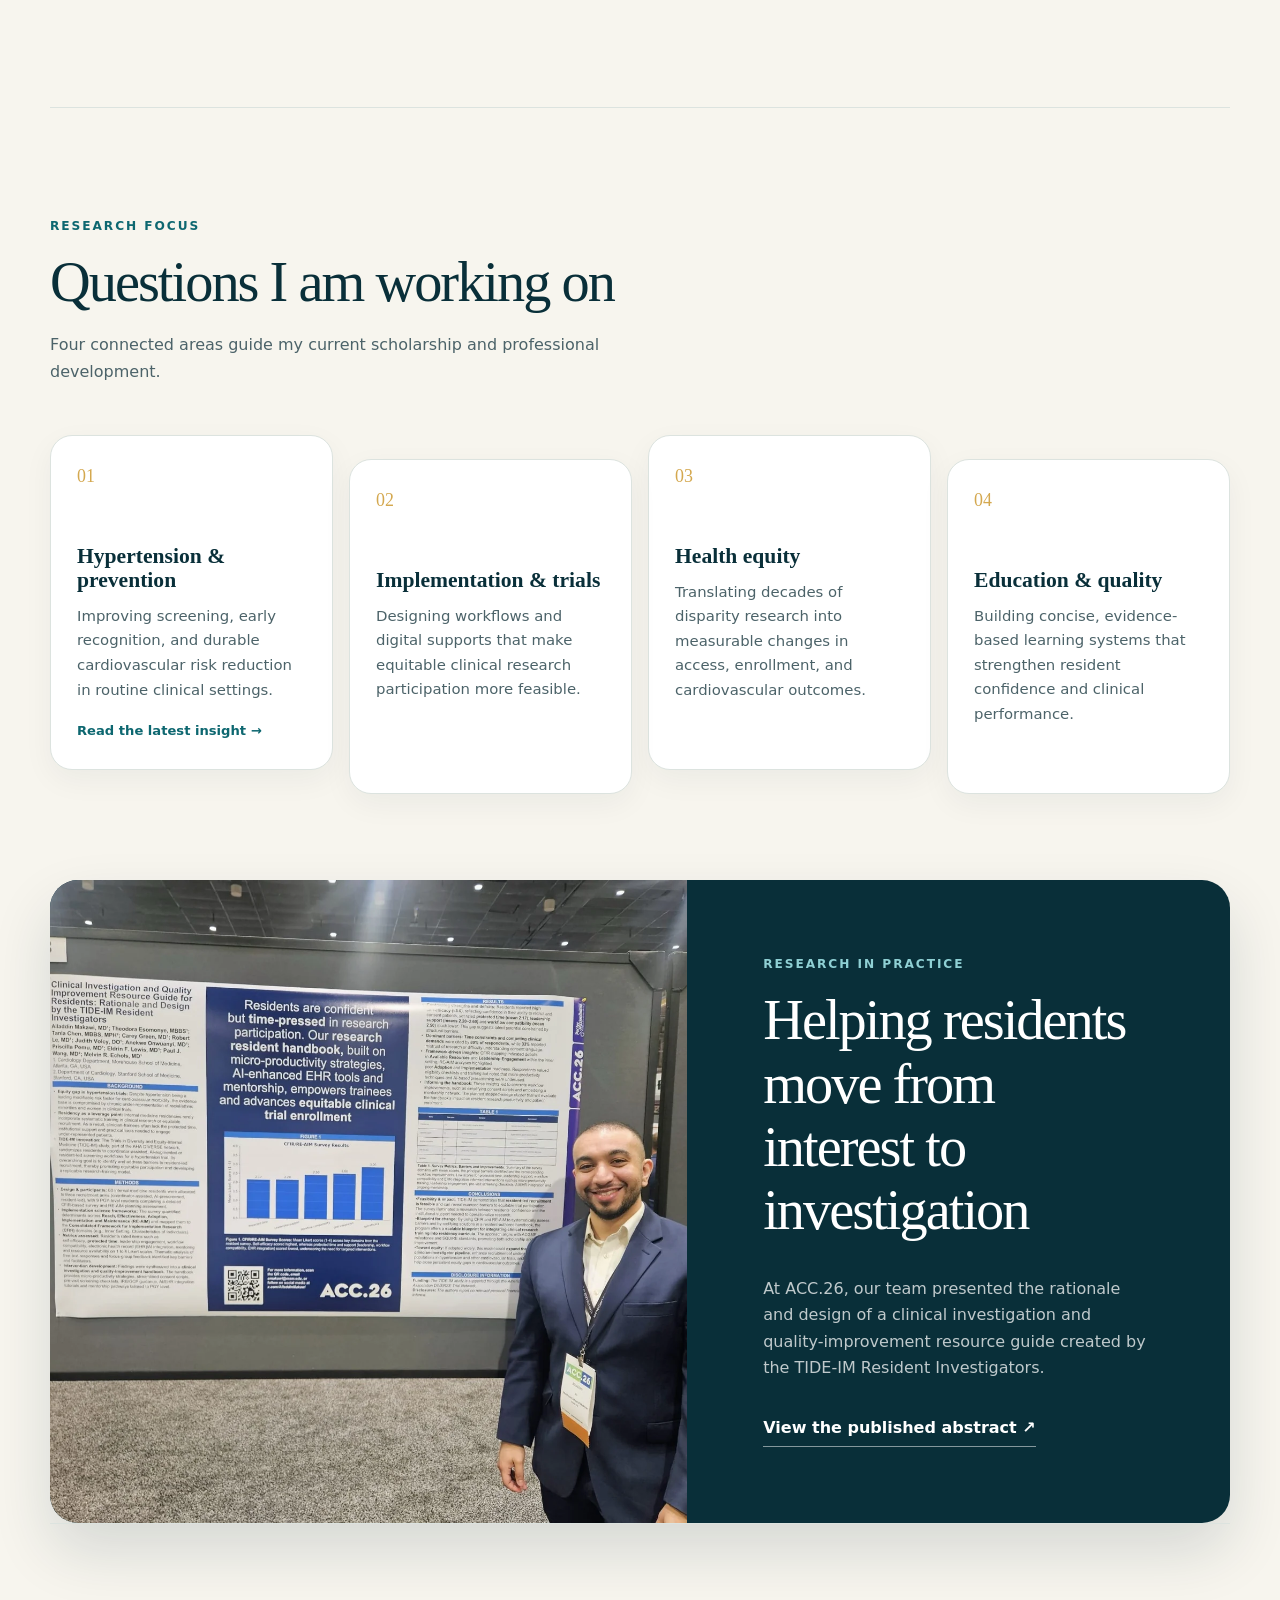
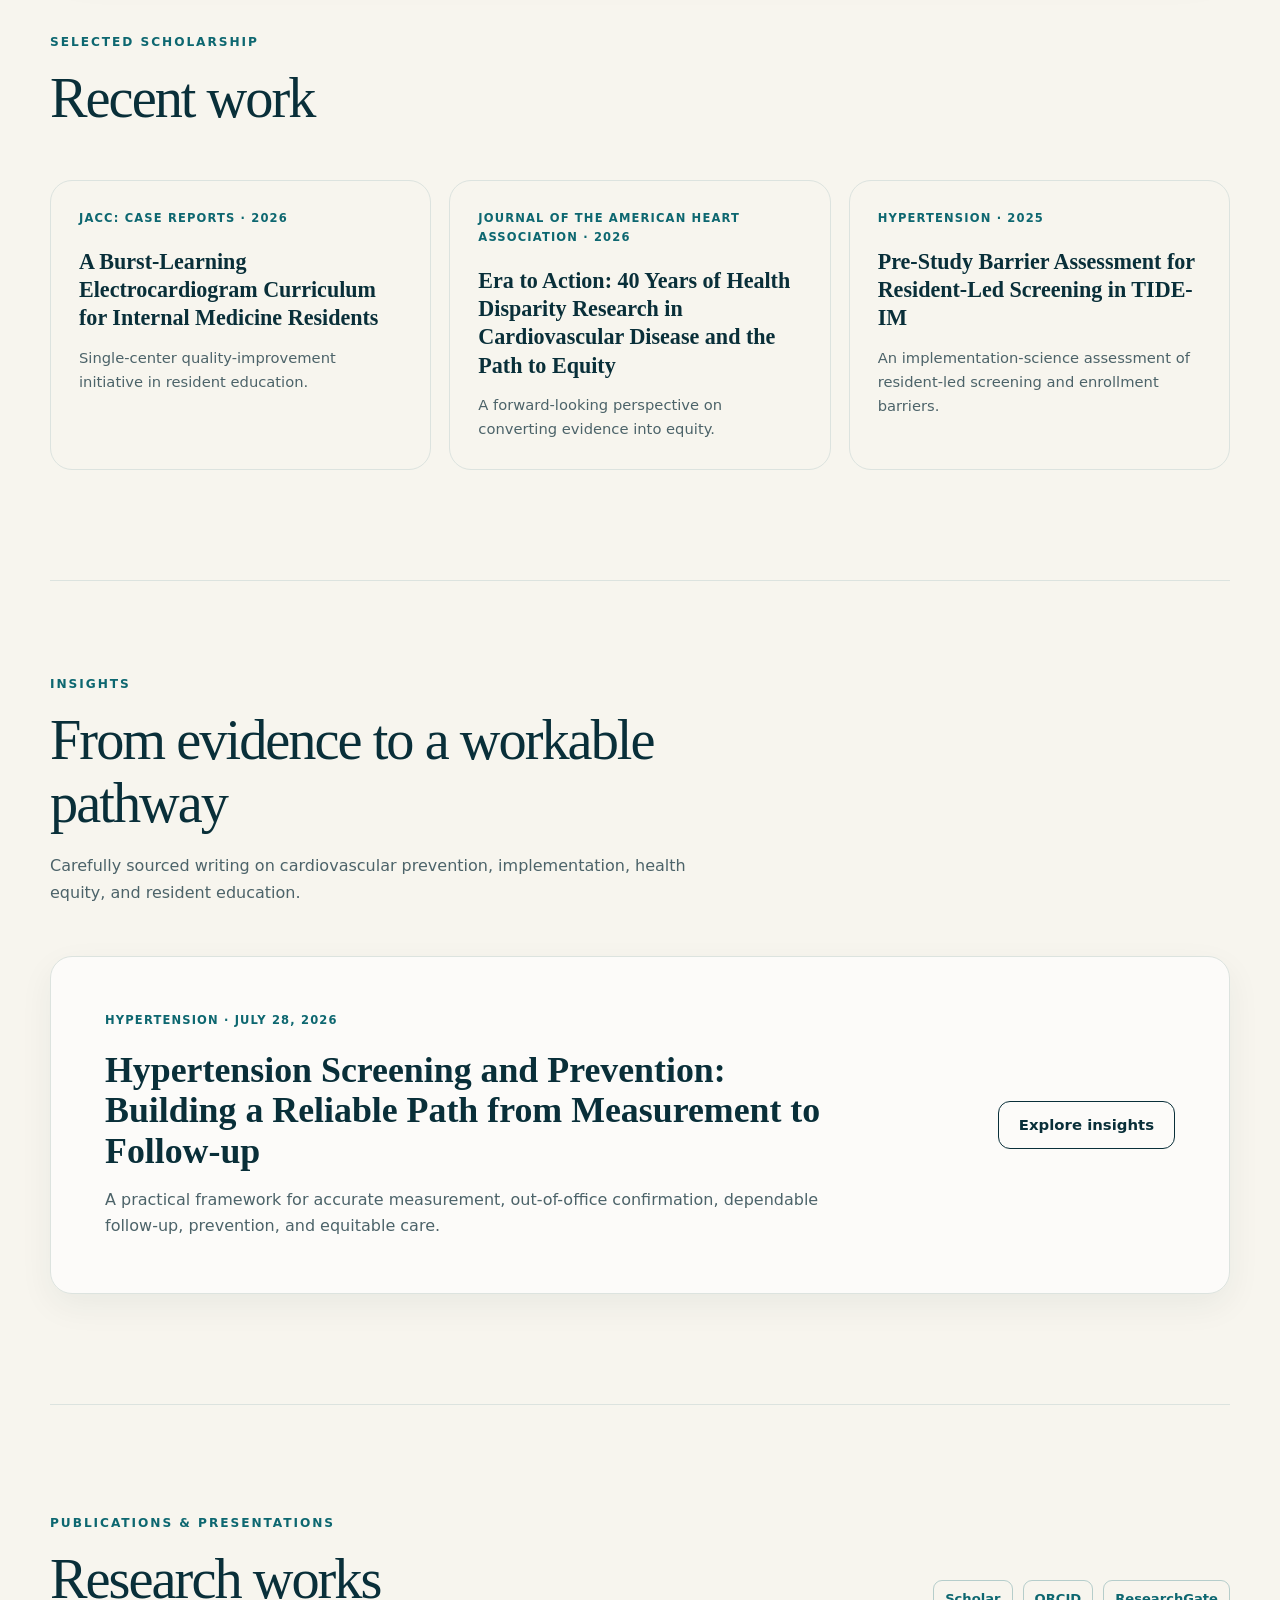
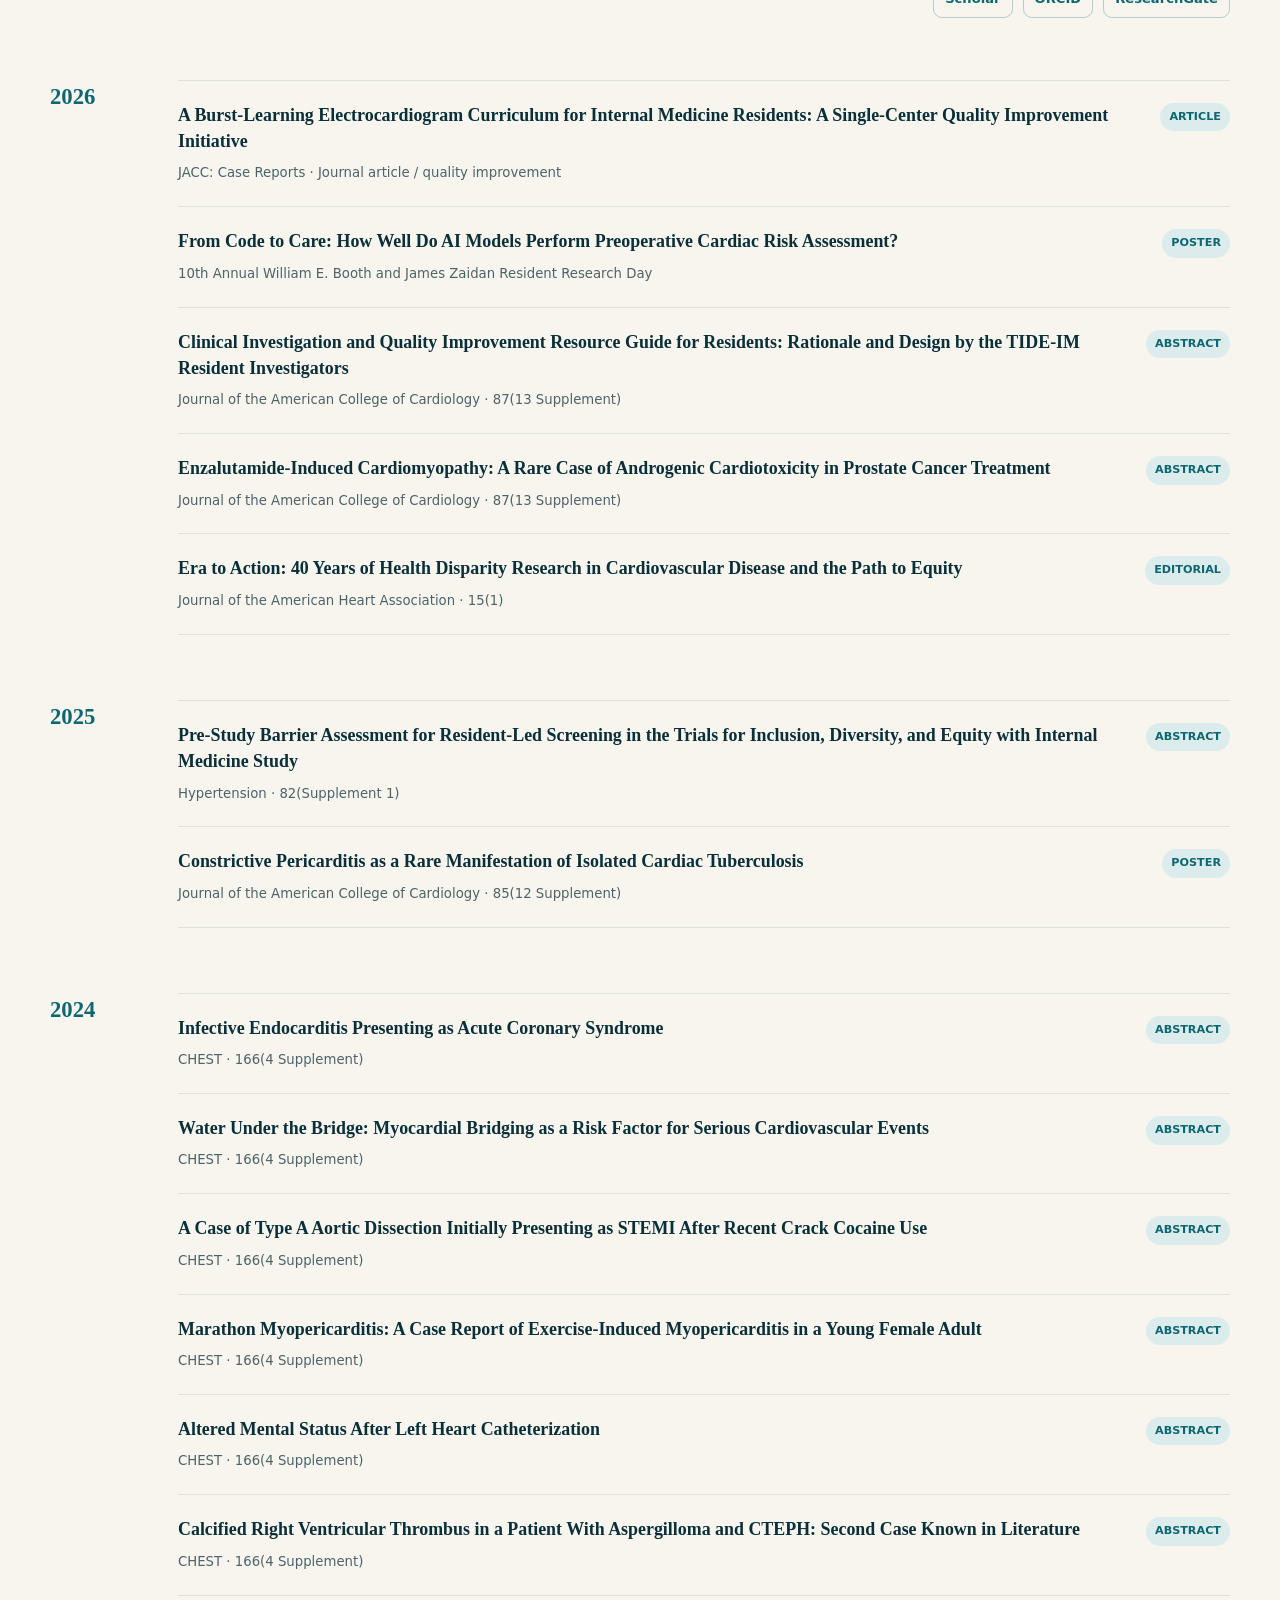
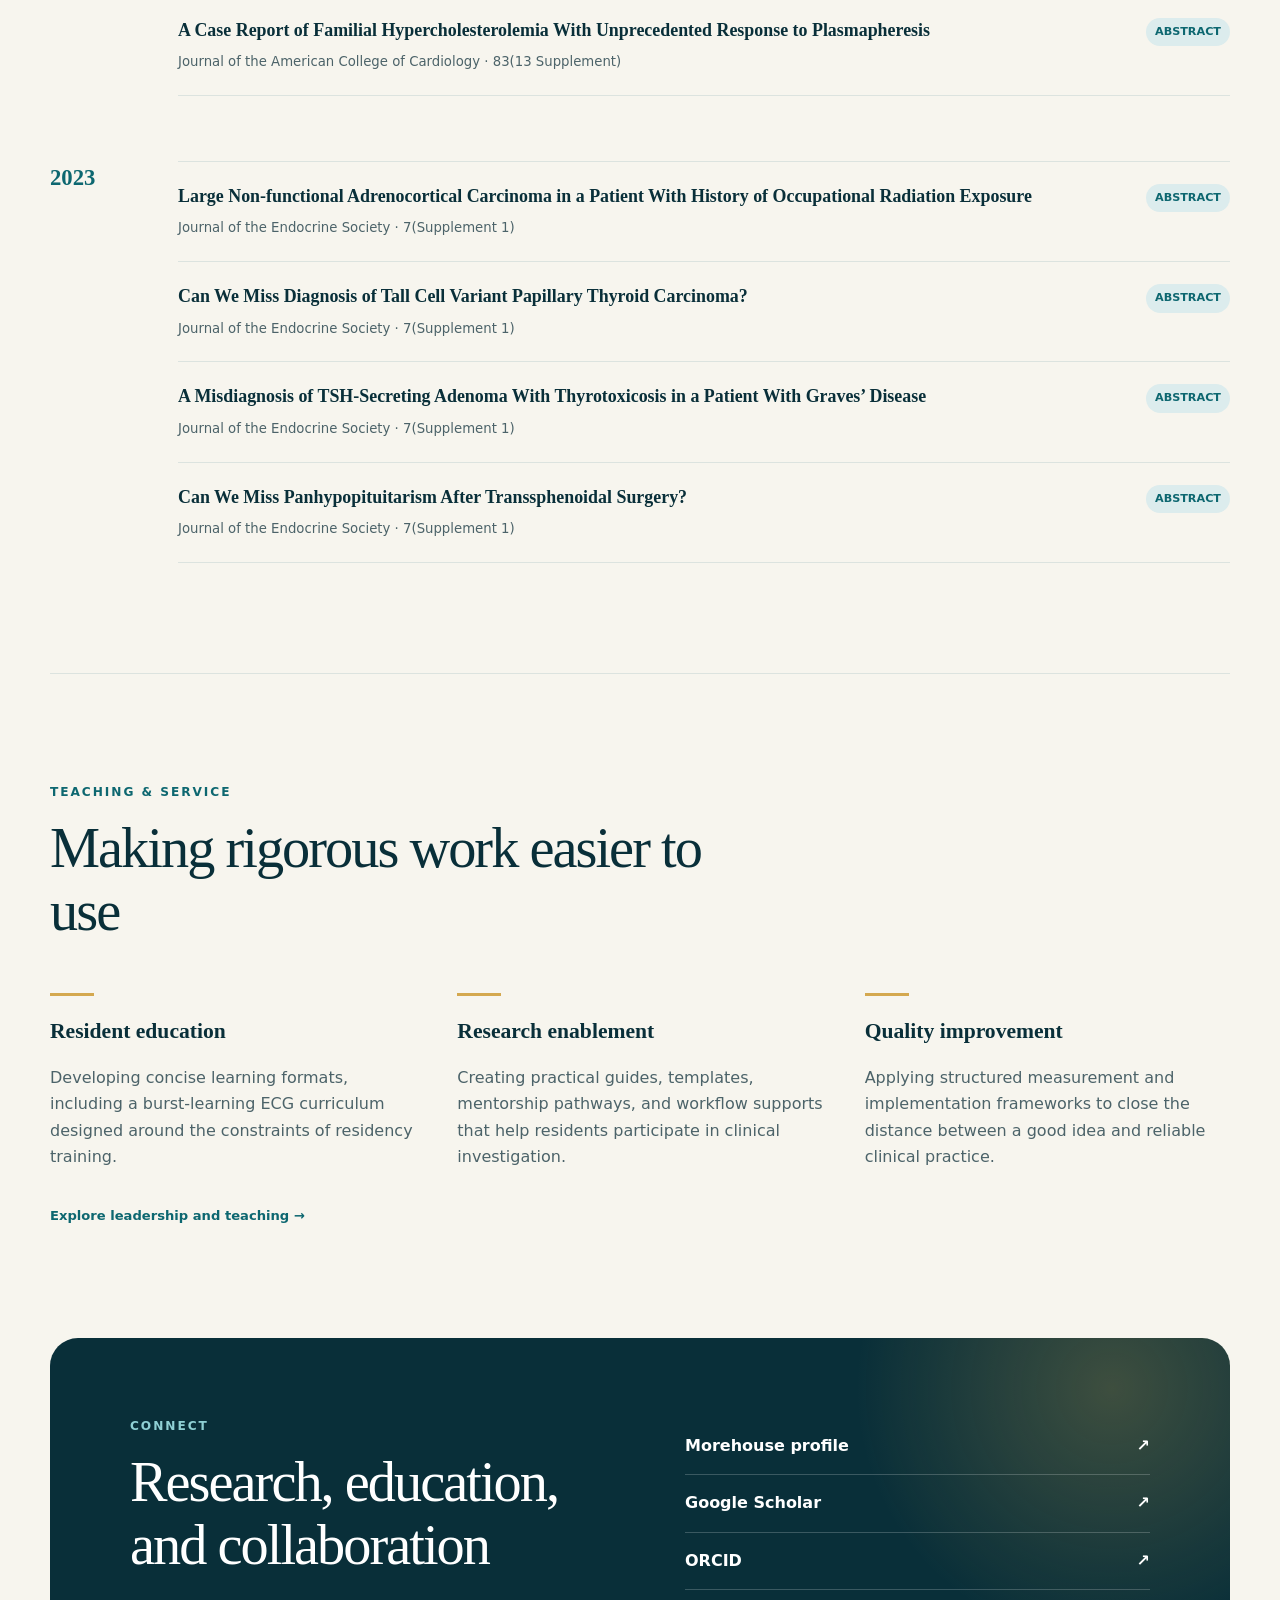
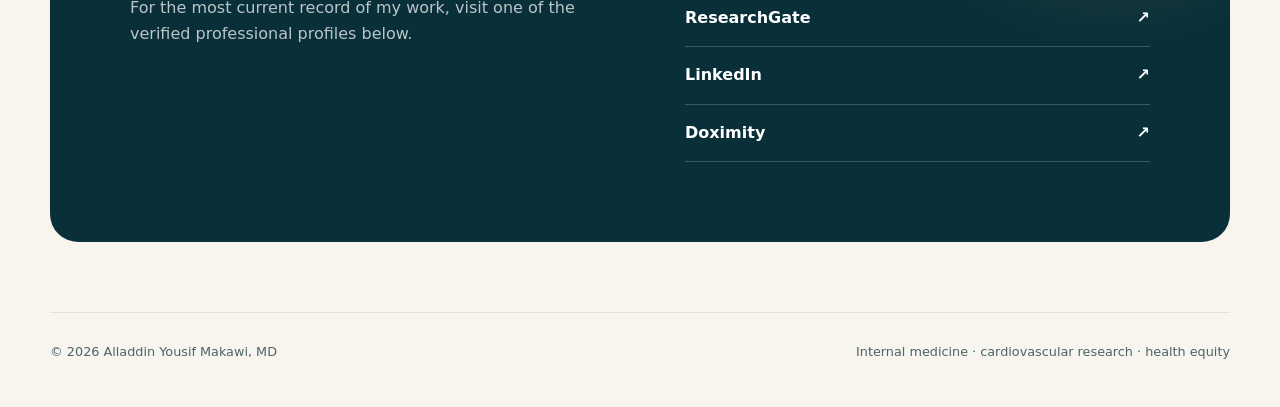
==== commit 803458d7: "Publish approved website homepage and SEO updates" ====
--- a/index.html
+++ b/index.html
@@ -145,7 +145,7 @@
       </a>
       <nav aria-label="Primary navigation">
         <a href="#about">About</a>
-        <a href="#research">Research</a>
+        <a href="presentations/">Presentations</a>
         <a href="insights/">Insights</a>
         <a href="#publications">Publications</a>
         <a class="nav-cta" href="#connect">Connect</a>
@@ -556,6 +556,9 @@
             <p>Applying structured measurement and implementation frameworks to close the distance between a good idea and reliable clinical practice.</p>
           </article>
         </div>
+        <a class="focus-link" href="leadership-and-teaching/"
+          >Explore leadership and teaching <span aria-hidden="true">→</span></a
+        >
       </section>
 
       <section class="section connect" id="connect">
--- a/styles.css
+++ b/styles.css
@@ -99,7 +99,11 @@
 .focus-card:nth-child(2), .focus-card:nth-child(4) { transform: translateY(24px); }
 .focus-number { display: block; margin-bottom: 52px; color: var(--gold); font-family: Georgia, serif; font-size: 1.12rem; }
 .focus-card h3 { margin-bottom: 12px; }
+.focus-card h3 a { text-decoration: none; }
+.focus-card h3 a:hover, .focus-card h3 a:focus-visible { color: var(--teal); text-decoration: underline; text-underline-offset: 4px; }
 .focus-card p { margin: 0; color: var(--ink-muted); font-size: .93rem; }
+.focus-link { display: inline-block; margin-top: 18px; color: var(--teal); font-size: .82rem; font-weight: 760; text-decoration: none; }
+.focus-link:hover, .focus-link:focus-visible { text-decoration: underline; text-underline-offset: 4px; }
 
 .feature { display: grid; grid-template-columns: 1.08fr .92fr; gap: 0; align-items: stretch; overflow: hidden; padding: 0; color: #fff; background: var(--deep); border: 0 !important; border-radius: 28px; box-shadow: var(--shadow); }
 .feature-image picture { display: block; height: 100%; }
@@ -134,6 +138,14 @@
 .teaching-grid article { position: relative; padding-top: 26px; }
 .teaching-grid article::before { position: absolute; top: 0; left: 0; width: 44px; height: 3px; content: ""; background: var(--gold); }
 .teaching-grid p { color: var(--ink-muted); }
+.insights-preview { padding-top: 95px; }
+.insight-preview-card { display: flex; gap: 50px; align-items: center; justify-content: space-between; padding: clamp(30px,5vw,54px); background: rgba(255,255,255,.64); border: 1px solid var(--line); border-radius: var(--radius); box-shadow: 0 12px 34px rgba(16,45,54,.06); }
+.insight-preview-card > div { max-width: 760px; }
+.insight-preview-card h3 { margin-bottom: 12px; font-size: clamp(1.55rem,2.8vw,2.3rem); }
+.insight-preview-card h3 a { text-decoration: none; }
+.insight-preview-card h3 a:hover, .insight-preview-card h3 a:focus-visible { color: var(--teal); text-decoration: underline; text-underline-offset: 4px; }
+.insight-preview-card p:last-child { margin-bottom: 0; color: var(--ink-muted); }
+.insight-preview-card .button { flex: 0 0 auto; }
 .connect { display: grid; grid-template-columns: 1fr 1fr; gap: 90px; align-items: start; margin-bottom: 70px; padding: clamp(45px,7vw,80px); color: #fff; background: radial-gradient(circle at 90% 10%, rgba(212,168,79,.26), transparent 16rem), var(--deep); border: 0 !important; border-radius: 28px; }
 .connect h2 { color: #fff; }
 .connect > div:first-child > p:last-child { color: rgba(255,255,255,.72); }
@@ -143,21 +155,169 @@
 .connect-links a:hover, .connect-links a:focus-visible { color: #b8e2e4; }
 footer { display: flex; justify-content: space-between; padding: 28px 0 45px; color: var(--ink-muted); border-top: 1px solid var(--line); font-size: .8rem; }
 footer p { margin: 0; }
+footer a { color: var(--teal); text-decoration: none; }
+footer a:hover, footer a:focus-visible { text-decoration: underline; text-underline-offset: 3px; }
+
+.breadcrumbs { display: flex; flex-wrap: wrap; gap: 9px; align-items: center; margin-bottom: 48px; color: var(--ink-muted); font-size: .82rem; }
+.breadcrumbs a { color: var(--teal); text-decoration: none; }
+.breadcrumbs a:hover, .breadcrumbs a:focus-visible { text-decoration: underline; text-underline-offset: 3px; }
+.insights-hero { width: min(calc(100% - 40px), var(--max)); margin-inline: auto; padding: 75px 0 30px; }
+.insights-hero h1 { max-width: 970px; font-size: clamp(3rem,6vw,5.7rem); }
+.insights-intro { max-width: 780px; color: var(--ink-muted); font-family: Georgia, "Times New Roman", serif; font-size: clamp(1.25rem,2.2vw,1.7rem); line-height: 1.52; }
+.insights-list { padding-top: 70px; }
+.insight-card { overflow: hidden; background: rgba(255,255,255,.68); border: 1px solid var(--line); border-radius: 28px; box-shadow: var(--shadow); }
+.featured-insight { display: grid; grid-template-columns: 1.06fr .94fr; }
+.insight-card-image { display: block; min-height: 460px; overflow: hidden; }
+.insight-card-image picture { display: block; height: 100%; }
+.insight-card-image img { width: 100%; height: 100%; object-fit: cover; }
+.insight-card-copy { display: flex; flex-direction: column; justify-content: center; padding: clamp(36px,6vw,72px); }
+.insight-card-copy h3 { margin-bottom: 15px; font-size: clamp(1.75rem,3.1vw,2.75rem); line-height: 1.18; }
+.insight-card-copy h3 a { text-decoration: none; }
+.insight-card-copy h3 a:hover, .insight-card-copy h3 a:focus-visible { color: var(--teal); text-decoration: underline; text-underline-offset: 4px; }
+.insight-card-copy > p:not(.work-meta) { color: var(--ink-muted); }
+.text-link { align-self: flex-start; margin-top: 14px; color: var(--teal); font-weight: 760; text-decoration: none; }
+.text-link:hover, .text-link:focus-visible { text-decoration: underline; text-underline-offset: 4px; }
+.upcoming-grid { display: grid; grid-template-columns: repeat(2,minmax(0,1fr)); gap: 18px; }
+.upcoming-grid article { padding: 30px; background: rgba(255,255,255,.52); border: 1px solid var(--line); border-radius: var(--radius); }
+.upcoming-grid h3 { margin-bottom: 12px; font-size: 1.6rem; }
+.upcoming-grid p:last-child { margin-bottom: 0; color: var(--ink-muted); }
+
+.article-shell { width: min(calc(100% - 40px), var(--max)); margin-inline: auto; padding: 74px 0 105px; }
+.article-header { max-width: 980px; margin-bottom: 58px; }
+.article-header h1 { margin-bottom: 24px; font-size: clamp(3rem,6vw,5.35rem); }
+.article-deck { max-width: 850px; margin: 0; color: var(--ink-muted); font-family: Georgia, "Times New Roman", serif; font-size: clamp(1.2rem,2.1vw,1.55rem); line-height: 1.52; }
+.article-meta { display: flex; flex-wrap: wrap; gap: 12px 26px; margin-top: 28px; color: var(--ink-muted); font-size: .82rem; font-weight: 650; }
+.article-meta span + span::before { margin-right: 26px; color: var(--gold); content: "•"; }
+.article-lead-image { margin: 0 0 74px; }
+.article-lead-image picture { display: block; overflow: hidden; aspect-ratio: 16/9; border-radius: 26px; box-shadow: var(--shadow); }
+.article-lead-image img { width: 100%; height: 100%; object-fit: cover; }
+.article-lead-image figcaption { margin-top: 12px; color: var(--ink-muted); font-size: .78rem; }
+.article-layout { display: grid; grid-template-columns: minmax(0,760px) minmax(250px,320px); gap: clamp(50px,8vw,100px); align-items: start; justify-content: center; }
+.article-body { min-width: 0; font-size: 1.04rem; line-height: 1.78; }
+.article-body p { margin: 0 0 25px; }
+.article-body a { color: var(--teal); text-decoration-thickness: 1px; text-underline-offset: 3px; }
+.article-body h2 { margin: 62px 0 20px; font-size: clamp(1.85rem,3.2vw,2.65rem); }
+.article-lead { color: var(--deep); font-family: Georgia, "Times New Roman", serif; font-size: clamp(1.25rem,2vw,1.48rem); line-height: 1.58; }
+.article-checklist { display: grid; gap: 16px; margin: 0 0 30px; padding-left: 25px; }
+.article-checklist li { padding-left: 8px; }
+.education-note { margin: 50px 0; padding: 24px 26px; color: var(--deep); background: var(--teal-light); border-left: 4px solid var(--teal); border-radius: 0 14px 14px 0; }
+.article-references { margin-top: 54px; padding-top: 5px; border-top: 1px solid var(--line); }
+.article-references ol { display: grid; gap: 13px; padding-left: 24px; font-size: .92rem; }
+.article-references > p:last-child { margin-top: 28px; font-size: .92rem; }
+.article-aside { position: sticky; top: 115px; padding: 28px; background: rgba(255,255,255,.62); border: 1px solid var(--line); border-radius: var(--radius); }
+.article-aside h2 { margin-bottom: 15px; font-size: 1.6rem; }
+.article-aside > p:not(.eyebrow) { color: var(--ink-muted); font-size: .9rem; }
+.author-links { display: grid; margin-top: 22px; }
+.author-links a { padding: 10px 0; color: var(--teal); border-bottom: 1px solid var(--line); font-size: .84rem; font-weight: 730; text-decoration: none; }
+.author-links a:hover, .author-links a:focus-visible { text-decoration: underline; text-underline-offset: 3px; }
+.article-pagination { display: grid; grid-template-columns: repeat(2,minmax(0,1fr)); gap: 18px; margin-top: 86px; padding-top: 30px; border-top: 1px solid var(--line); }
+.article-pagination > * { display: grid; gap: 4px; padding: 22px; background: rgba(255,255,255,.5); border: 1px solid var(--line); border-radius: 14px; text-decoration: none; }
+.article-pagination span span, .article-pagination a span { color: var(--teal); font-size: .72rem; font-weight: 800; letter-spacing: .1em; text-transform: uppercase; }
+.article-pagination strong { color: var(--deep); font-family: Georgia, "Times New Roman", serif; font-size: 1.06rem; }
+.article-pagination a:hover, .article-pagination a:focus-visible { border-color: rgba(13,103,112,.45); box-shadow: 0 8px 22px rgba(16,45,54,.08); }
+.planned-next { opacity: .68; }
+
+.work-hero {
+  width: min(calc(100% - 40px), var(--max));
+  margin-inline: auto;
+  padding: 75px 0 40px;
+}
+.work-hero h1 {
+  max-width: 1000px;
+  font-size: clamp(3rem, 6vw, 5.7rem);
+}
+.work-intro {
+  max-width: 820px;
+  color: var(--ink-muted);
+  font-family: Georgia, "Times New Roman", serif;
+  font-size: clamp(1.25rem, 2.2vw, 1.7rem);
+  line-height: 1.52;
+}
+.story-feature {
+  display: grid;
+  grid-template-columns: minmax(0, 1.08fr) minmax(320px, .92fr);
+  gap: clamp(42px, 7vw, 88px);
+  align-items: center;
+}
+.story-feature.reverse .story-image { order: 2; }
+.story-image { margin: 0; }
+.story-image img {
+  width: 100%;
+  aspect-ratio: 4 / 3;
+  object-fit: cover;
+  border-radius: 26px;
+  box-shadow: var(--shadow);
+}
+.story-image-portrait img {
+  aspect-ratio: 4 / 5;
+  object-position: center top;
+}
+.story-image figcaption,
+.story-card figcaption {
+  margin-top: 12px;
+  color: var(--ink-muted);
+  font-size: .78rem;
+}
+.story-copy h2 { font-size: clamp(2rem, 4vw, 3.55rem); }
+.story-copy p:not(.eyebrow) { color: var(--ink-muted); }
+.story-grid {
+  display: grid;
+  grid-template-columns: repeat(2, minmax(0, 1fr));
+  gap: 24px;
+}
+.story-card {
+  overflow: hidden;
+  background: rgba(255, 255, 255, .62);
+  border: 1px solid var(--line);
+  border-radius: 24px;
+  box-shadow: 0 14px 38px rgba(16, 45, 54, .07);
+}
+.story-card figure { margin: 0; }
+.story-card figure img {
+  width: 100%;
+  aspect-ratio: 4 / 3;
+  object-fit: cover;
+}
+.story-card figcaption { padding-inline: 24px; }
+.story-card > div { padding: 22px 24px 30px; }
+.story-card h3 { margin-bottom: 13px; font-size: clamp(1.45rem, 2.5vw, 2rem); }
+.story-card p:not(.work-meta) { color: var(--ink-muted); }
+.portrait-story {
+  display: grid;
+  grid-template-columns: minmax(260px, .7fr) minmax(0, 1.3fr);
+  gap: clamp(42px, 8vw, 105px);
+  align-items: center;
+}
+.portrait-story-image { margin: 0; }
+.portrait-story-image img {
+  width: 100%;
+  aspect-ratio: 3 / 4;
+  object-fit: cover;
+  border-radius: 46% 46% 18px 18px;
+  box-shadow: var(--shadow);
+}
+.portrait-story > div p:not(.eyebrow) { color: var(--ink-muted); }
+.values-strip { padding-top: 90px; }
 
 @media (max-width: 960px) {
   nav a:not(.nav-cta) { display: none; }
   .hero { grid-template-columns: 1fr; min-height: auto; padding-top: 70px; }
   .hero-copy { order: 2; }
   .hero-portrait { width: min(520px,92%); margin-inline: auto; }
-  .about-grid, .feature, .connect { grid-template-columns: 1fr; }
+  .about-grid, .feature, .connect, .story-feature, .portrait-story { grid-template-columns: 1fr; }
+  .story-feature.reverse .story-image { order: 0; }
   .focus-grid { grid-template-columns: repeat(2,minmax(0,1fr)); }
   .selected-grid, .teaching-grid { grid-template-columns: 1fr; }
+  .featured-insight, .article-layout, .story-grid { grid-template-columns: 1fr; }
+  .article-aside { position: static; }
+  .insight-preview-card { align-items: flex-start; }
   .feature-image img { min-height: 360px; }
   .publication-heading { display: block; }
   .publication-year { grid-template-columns: 1fr; gap: 10px; }
 }
 @media (max-width: 620px) {
   .site-header, .hero, .section, footer { width: min(calc(100% - 26px),var(--max)); }
+  .insights-hero, .article-shell, .work-hero { width: min(calc(100% - 26px),var(--max)); }
   .site-header { margin-top: 10px; }
   .wordmark > span:last-child { display: none; }
   .hero { padding: 48px 0 70px; }
@@ -166,6 +326,14 @@
   .focus-grid { grid-template-columns: 1fr; }
   .focus-card:nth-child(2), .focus-card:nth-child(4) { transform: none; }
   .section { padding: 78px 0; }
+  .insights-hero { padding-top: 50px; }
+  .insight-card-image { min-height: 270px; }
+  .insight-preview-card { display: grid; gap: 24px; }
+  .upcoming-grid, .article-pagination { grid-template-columns: 1fr; }
+  .article-shell { padding-top: 46px; }
+  .article-lead-image { margin-bottom: 52px; }
+  .article-lead-image picture { aspect-ratio: 4/3; border-radius: 18px; }
+  .article-meta span + span::before { margin-right: 12px; }
   .feature, .connect { width: 100%; border-radius: 0; }
   .feature-copy, .connect { padding: 38px 24px; }
   .publication-year li { grid-template-columns: 1fr; gap: 12px; }
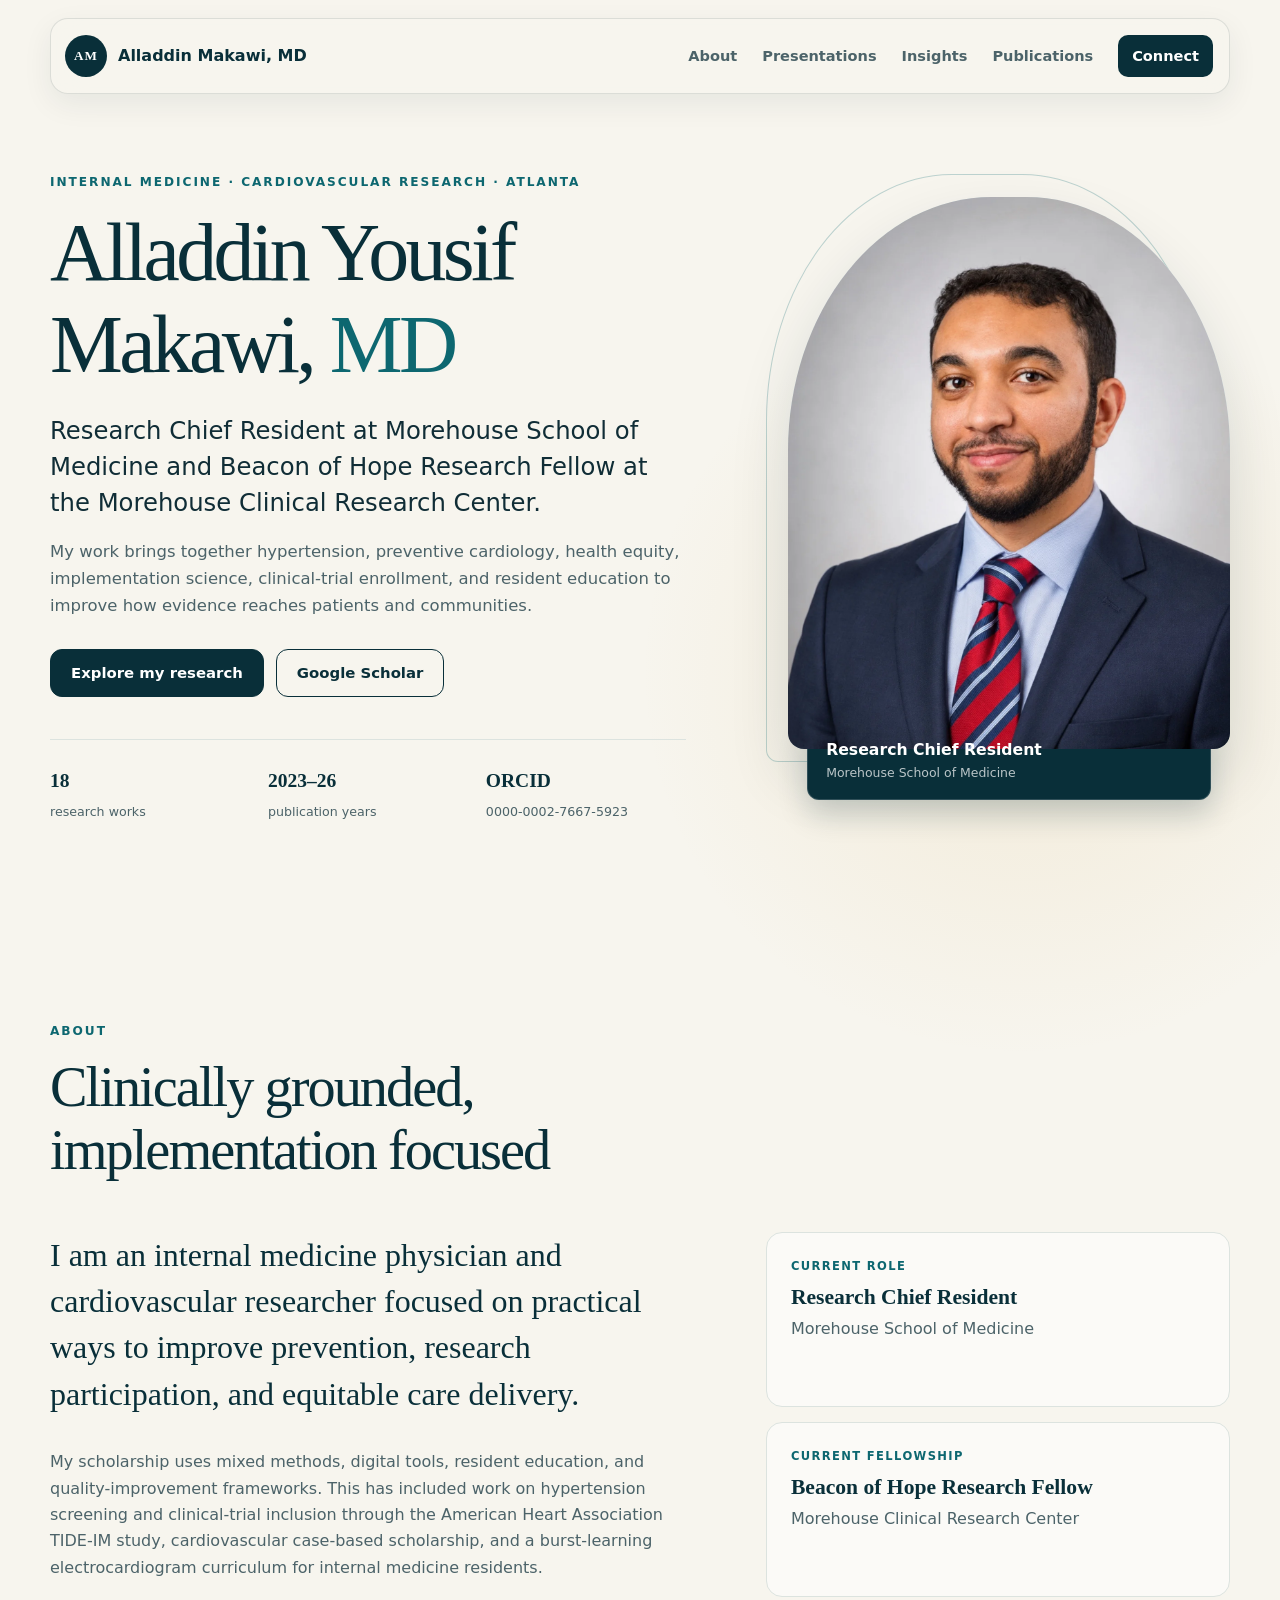
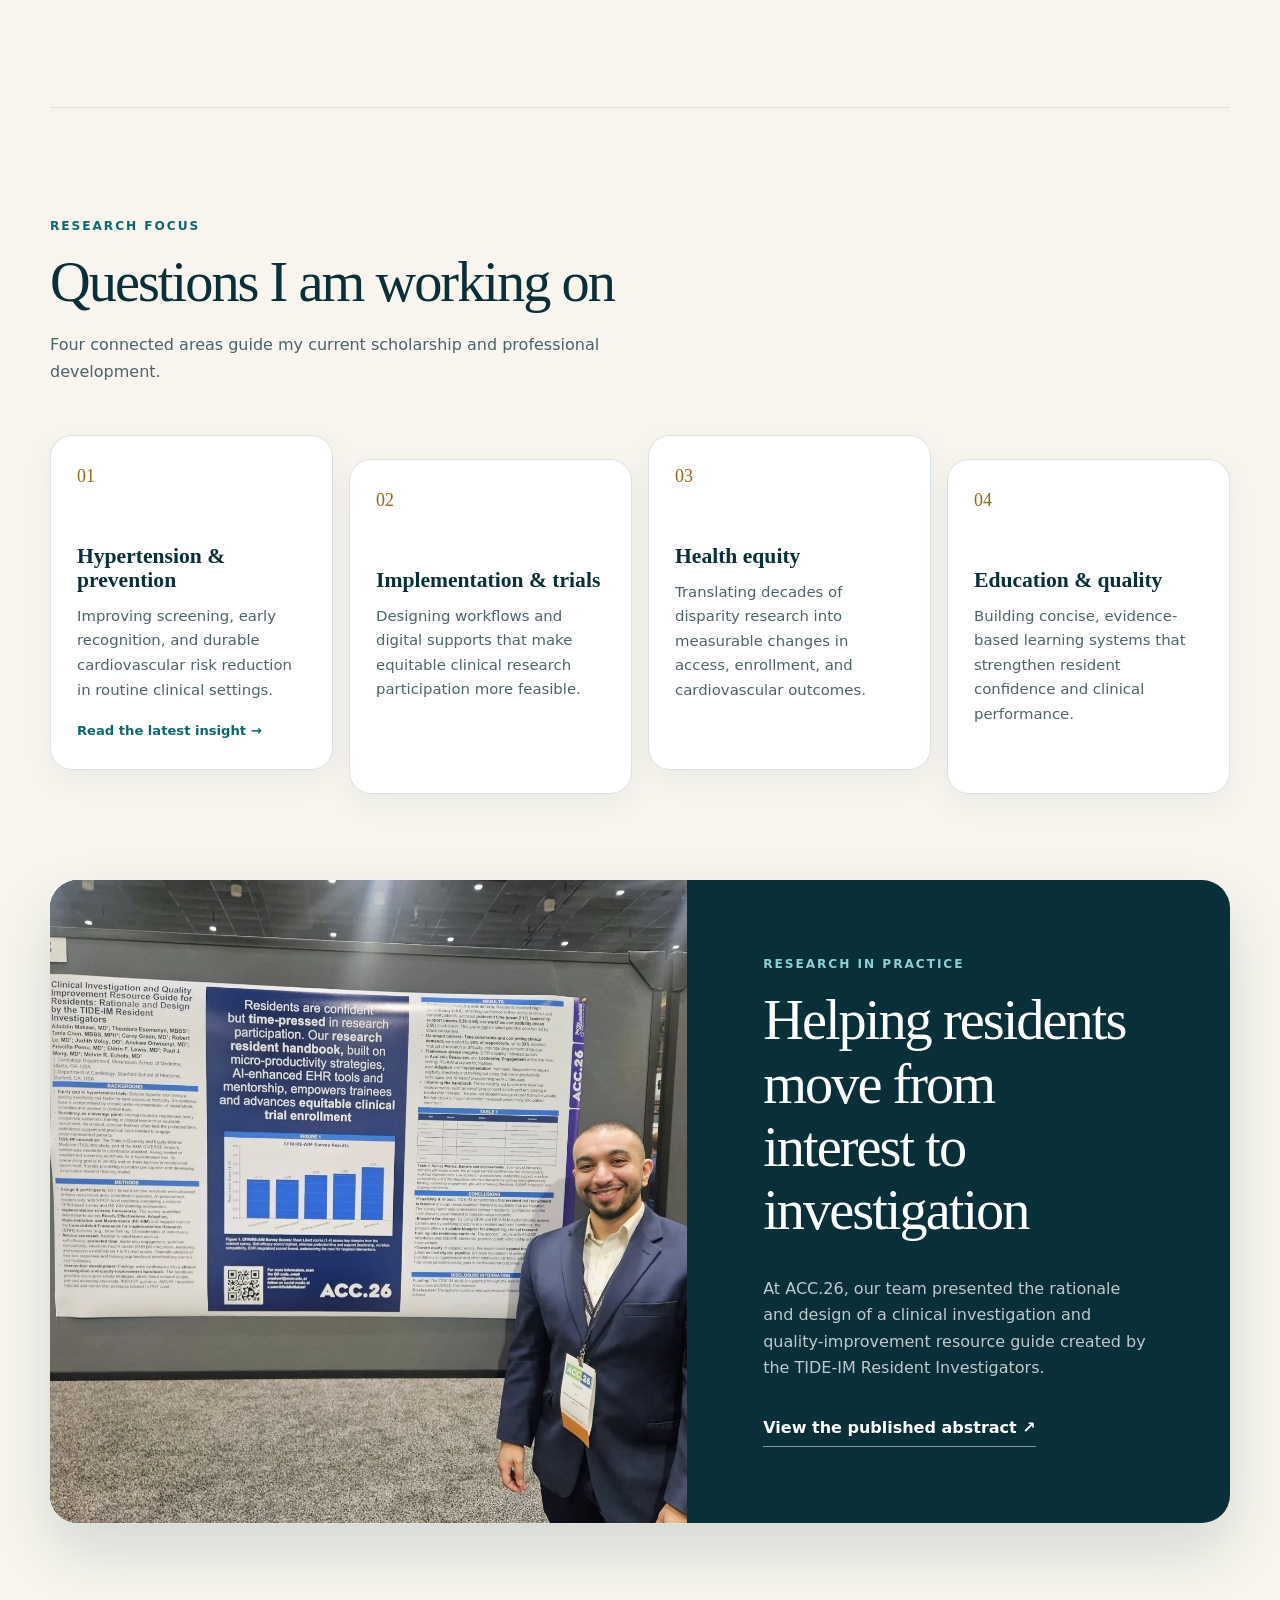
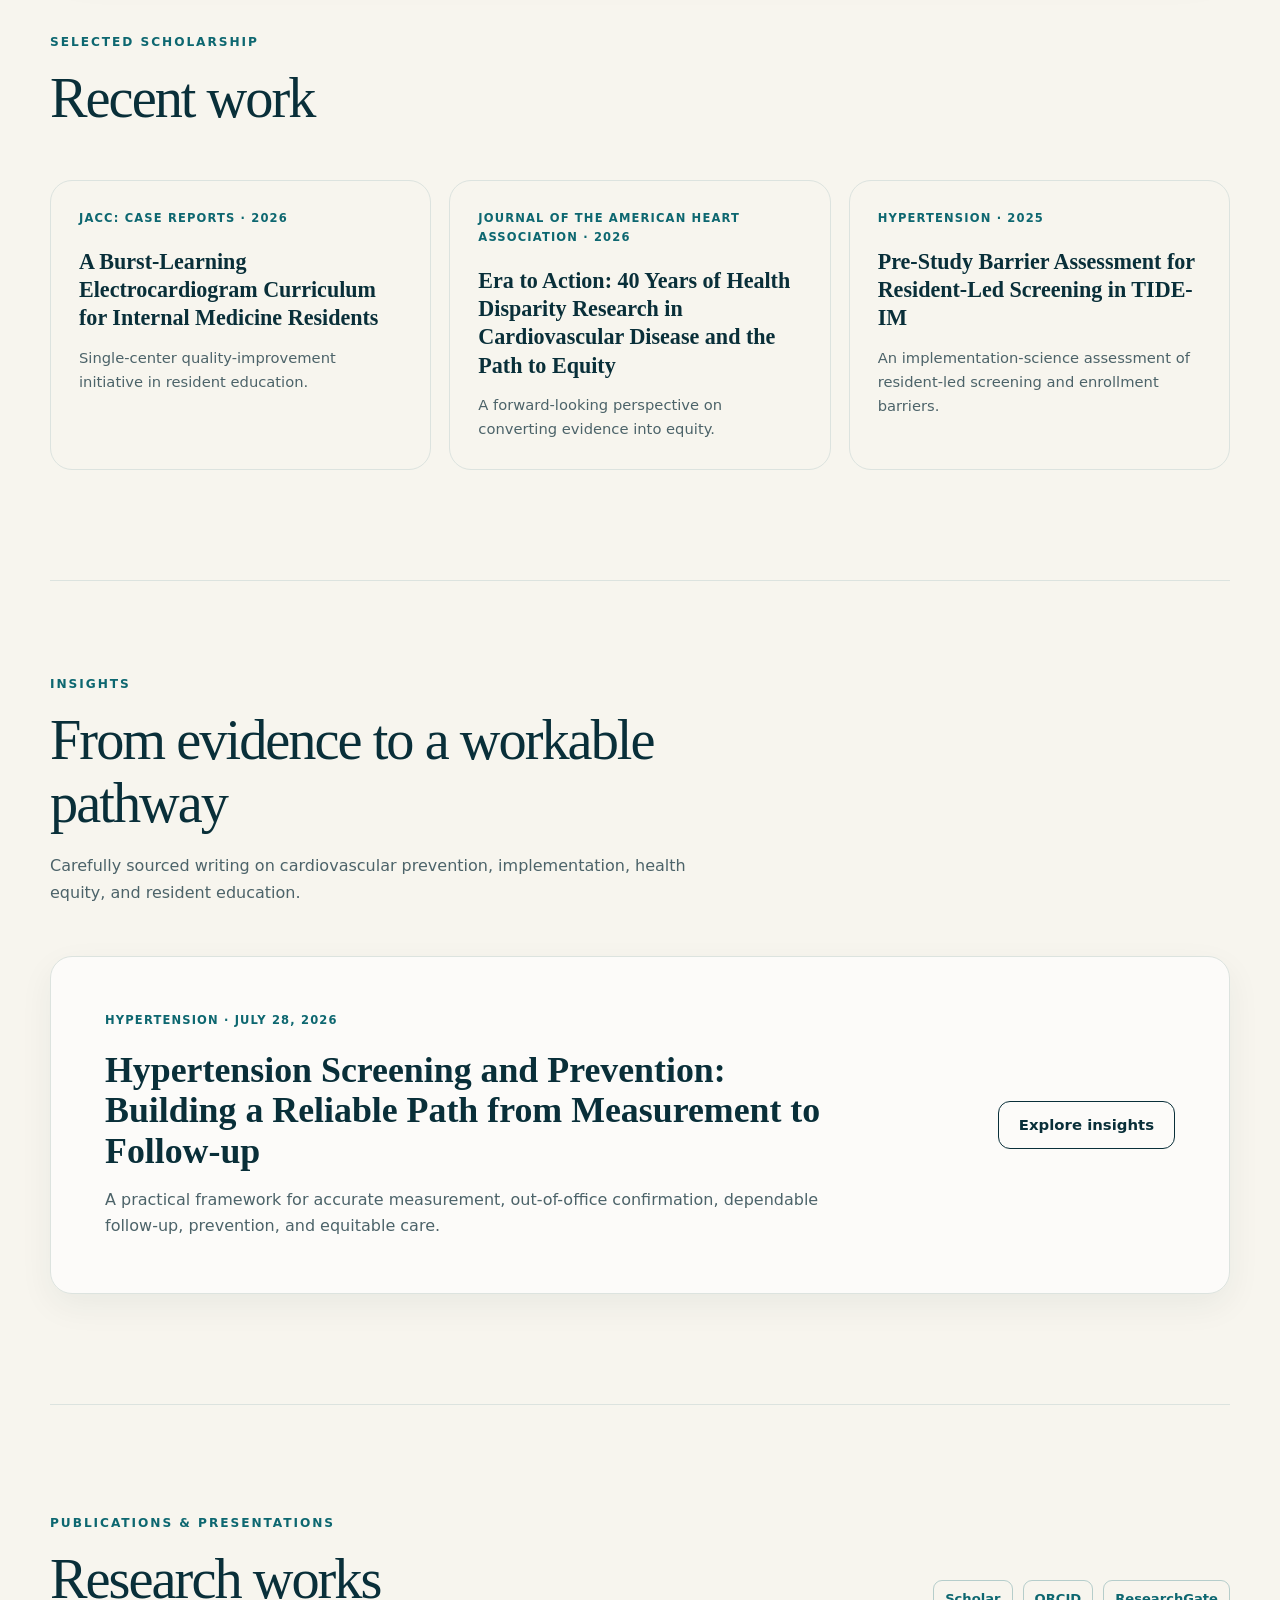
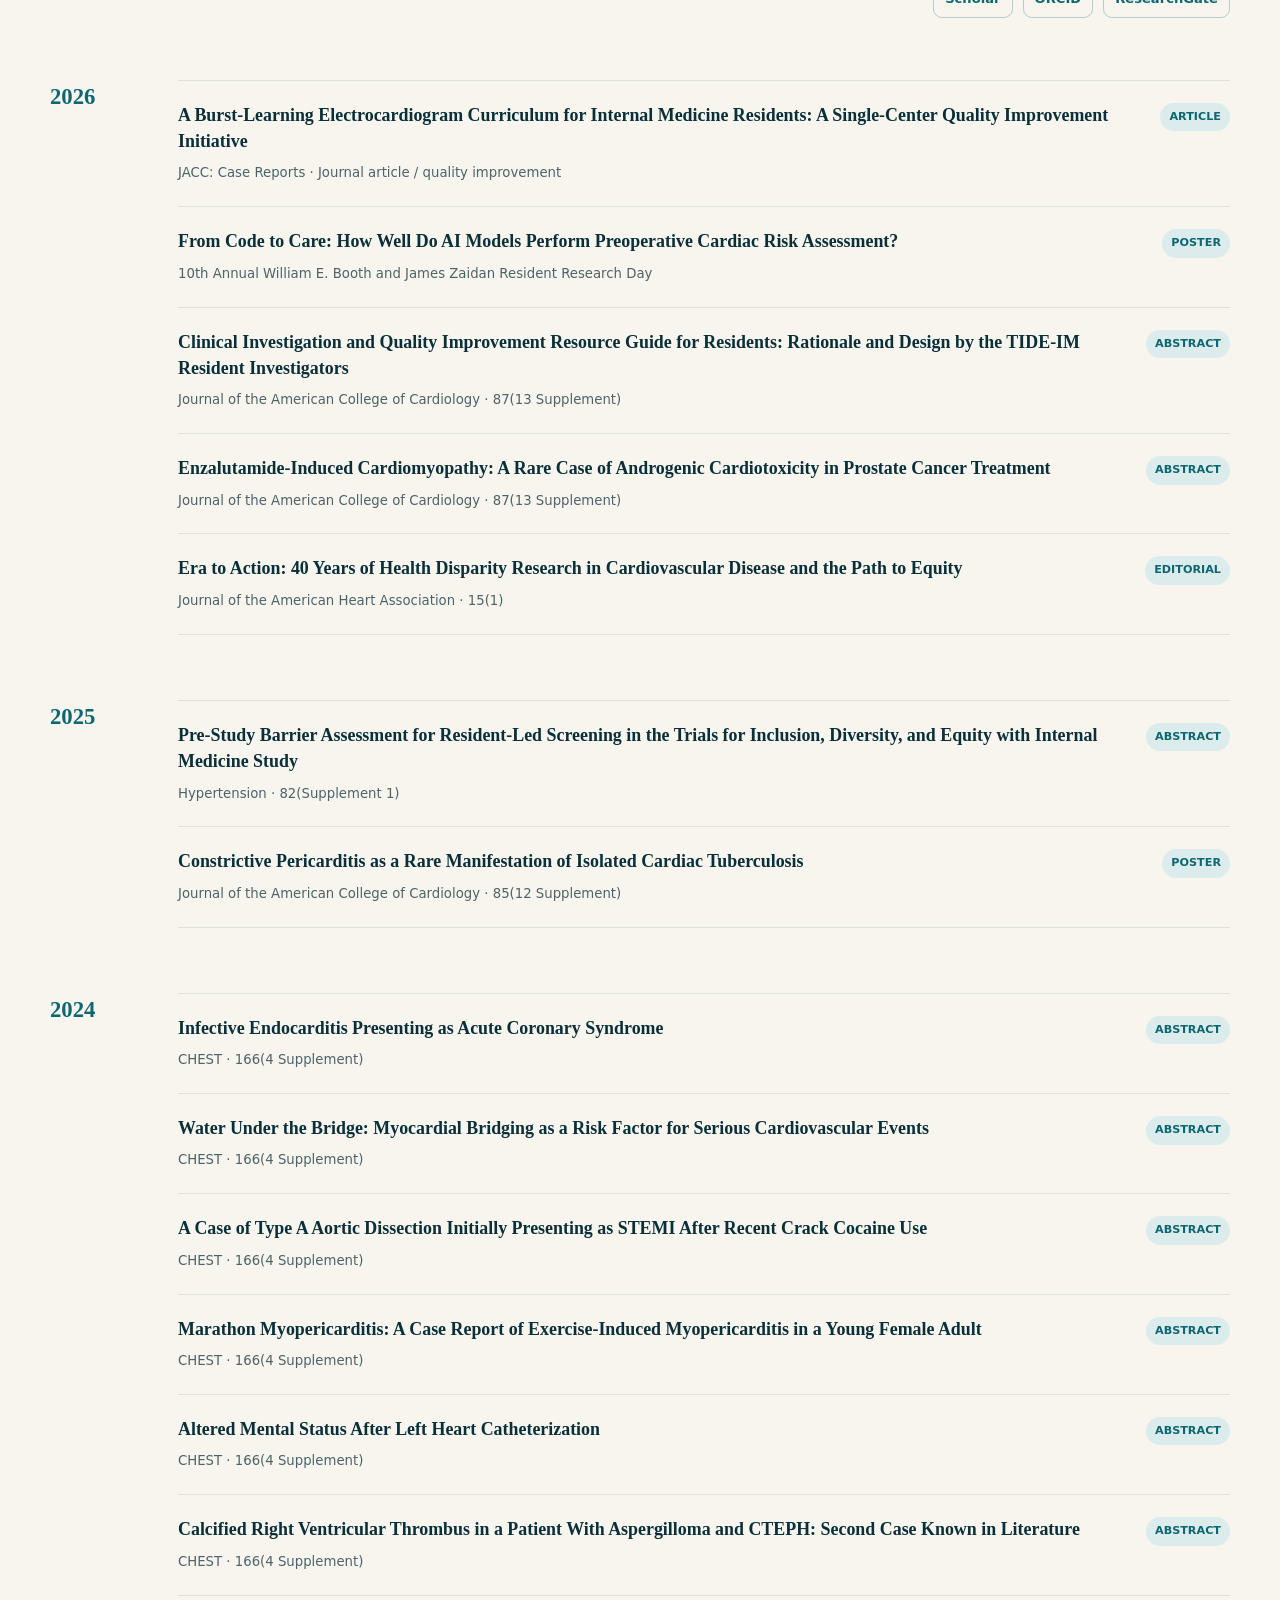
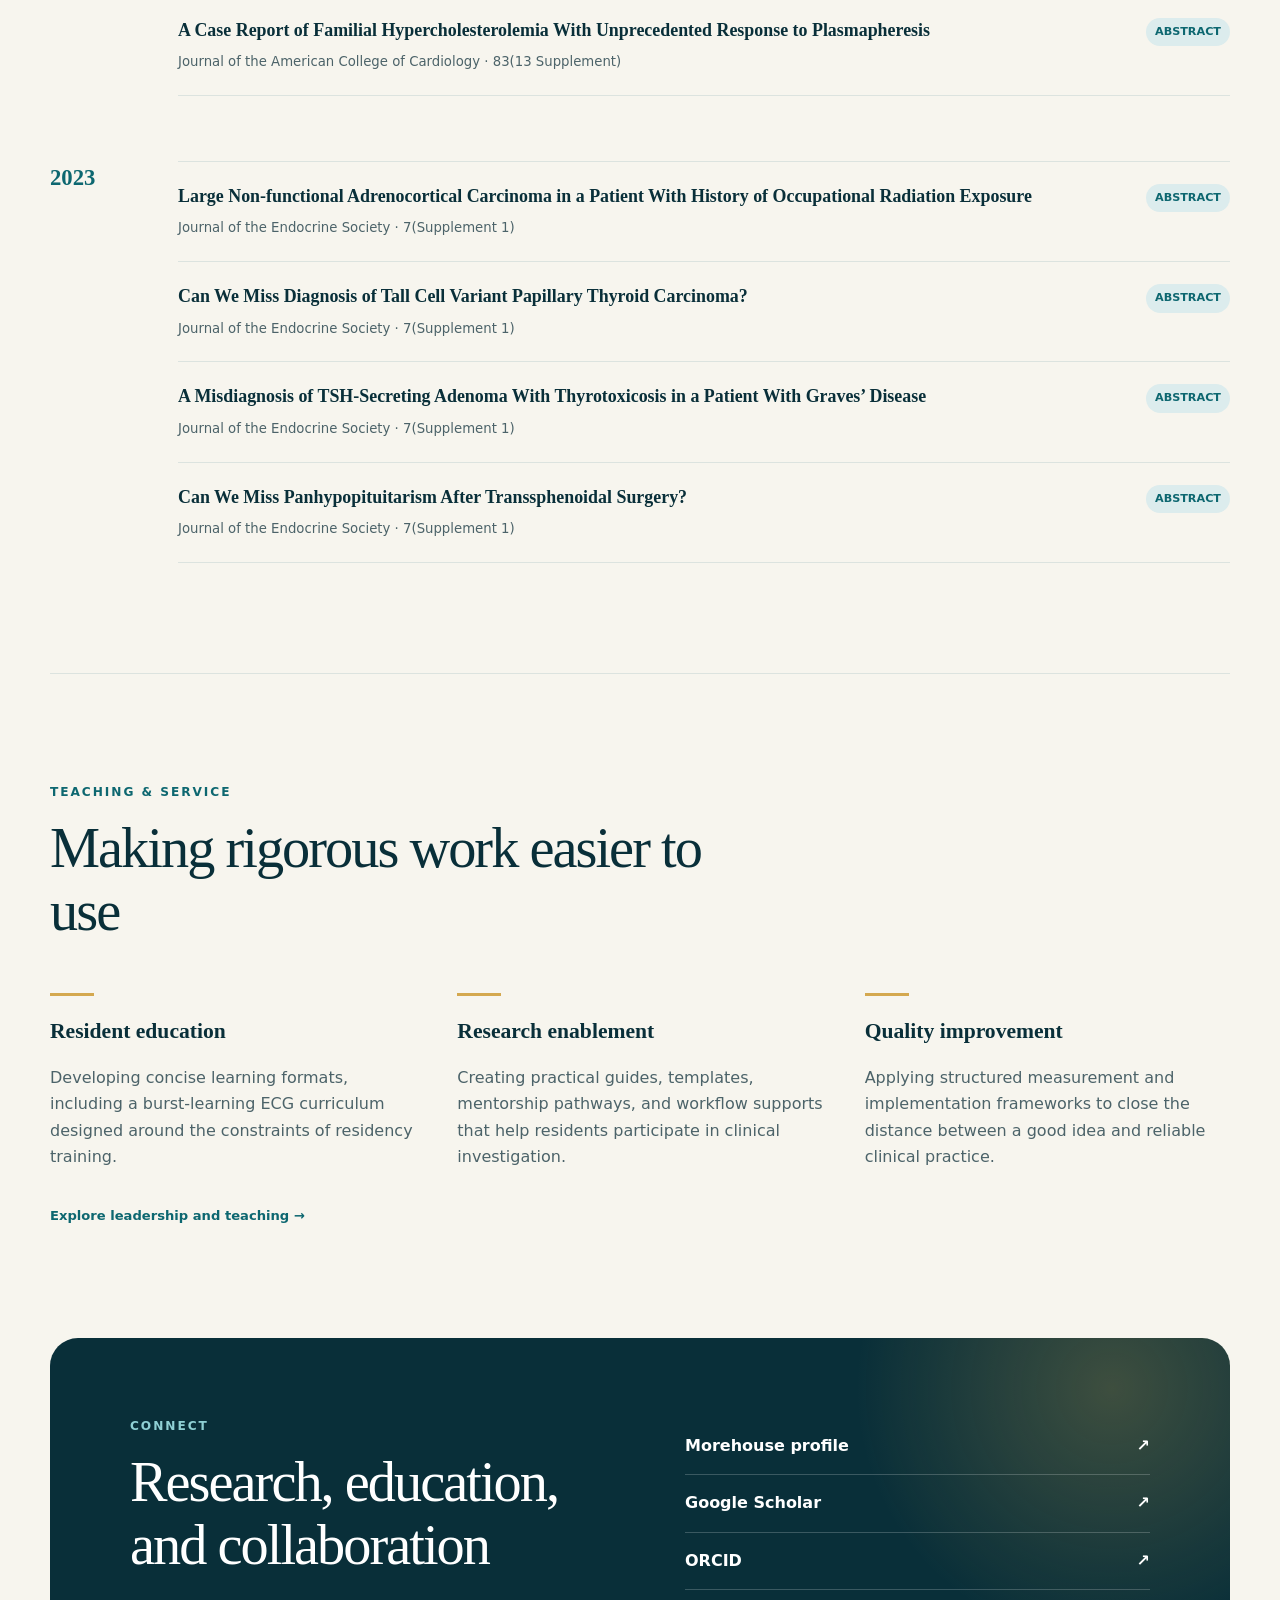
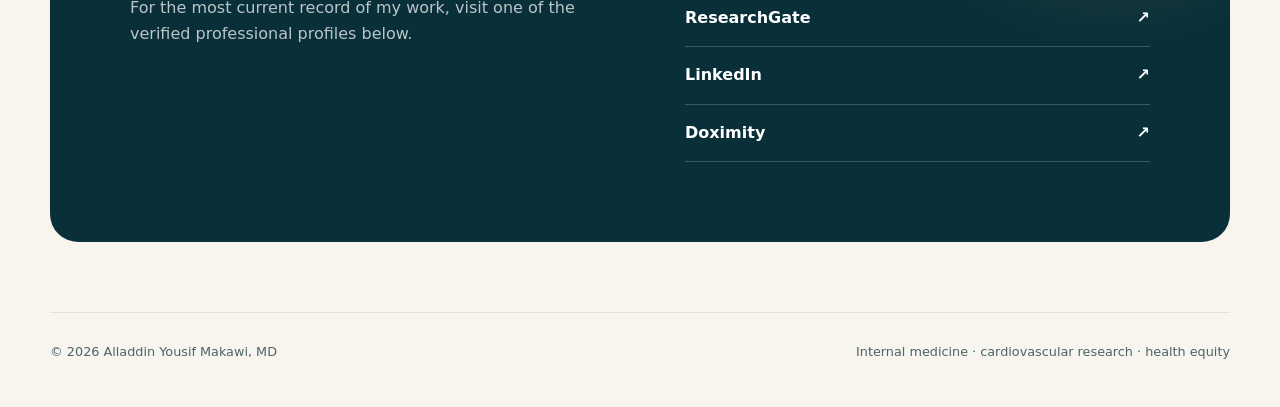
==== commit c46d5409: "Strengthen professional entity metadata" ====
--- a/index.html
+++ b/index.html
@@ -3,16 +3,16 @@
   <head>
     <meta charset="utf-8" />
     <meta name="viewport" content="width=device-width, initial-scale=1" />
-    <title>Alladdin Yousif Makawi, MD | Internal Medicine &amp; Cardiovascular Research</title>
+    <title>Alladdin Yousif Makawi, MD | Cardiovascular Research</title>
     <meta
       name="description"
-      content="The professional website of Alladdin Yousif Makawi, MD, an internal medicine physician and cardiovascular researcher focused on hypertension, preventive cardiology, health equity, implementation science, and medical education."
+      content="Alladdin Yousif Makawi, MD is a Research Chief Resident at Morehouse School of Medicine focused on hypertension, cardiovascular prevention, and health equity."
     />
     <meta name="author" content="Alladdin Yousif Makawi, MD" />
     <meta name="robots" content="index, follow, max-image-preview:large" />
     <meta name="theme-color" content="#092f39" />
     <link rel="canonical" href="https://alladdinmakawi.com/" />
-    <link rel="icon" href="public/favicon.svg" type="image/svg+xml" />
+    <link rel="icon" href="/public/favicon.svg" type="image/svg+xml" sizes="any" />
     <meta property="og:type" content="profile" />
     <meta property="og:url" content="https://alladdinmakawi.com/" />
     <meta property="og:site_name" content="Alladdin Yousif Makawi, MD" />
@@ -50,7 +50,11 @@
             "url": "https://alladdinmakawi.com/",
             "name": "Alladdin Yousif Makawi, MD",
             "description": "The professional profile of Alladdin Yousif Makawi, MD, an internal medicine physician and cardiovascular researcher.",
-            "dateModified": "2026-07-28",
+            "dateModified": "2026-07-29T20:30:00Z",
+            "inLanguage": "en-US",
+            "isPartOf": {
+              "@id": "https://alladdinmakawi.com/#website"
+            },
             "primaryImageOfPage": {
               "@id": "https://alladdinmakawi.com/#primary-image"
             },
@@ -65,30 +69,68 @@
             "mainEntity": {
               "@id": "https://alladdinmakawi.com/#alladdin-makawi"
             },
-            "hasPart": {
-              "@id": "https://alladdinmakawi.com/#acc26-image"
+            "hasPart": [
+              {
+                "@type": "BlogPosting",
+                "@id": "https://alladdinmakawi.com/insights/hypertension-screening-and-prevention/#article",
+                "url": "https://alladdinmakawi.com/insights/hypertension-screening-and-prevention/",
+                "headline": "Hypertension Screening and Prevention: Building a Reliable Path from Measurement to Follow-up",
+                "datePublished": "2026-07-28T21:50:00Z",
+                "author": {
+                  "@id": "https://alladdinmakawi.com/#alladdin-makawi"
+                }
+              }
+            ]
+          },
+          {
+            "@type": "WebSite",
+            "@id": "https://alladdinmakawi.com/#website",
+            "url": "https://alladdinmakawi.com/",
+            "name": "Alladdin Yousif Makawi, MD",
+            "alternateName": "Alladdin Makawi, MD",
+            "inLanguage": "en-US",
+            "publisher": {
+              "@id": "https://alladdinmakawi.com/#alladdin-makawi"
             }
           },
           {
             "@type": "Person",
             "@id": "https://alladdinmakawi.com/#alladdin-makawi",
-            "name": "Alladdin Yousif Makawi, MD",
-            "alternateName": "Alladdin Makawi, MD",
+            "name": "Alladdin Yousif Makawi",
+            "givenName": "Alladdin",
+            "additionalName": "Yousif",
+            "familyName": "Makawi",
+            "honorificSuffix": "MD",
+            "alternateName": [
+              "Alladdin Makawi",
+              "Alladdin Makawi, MD",
+              "Alladdin Yousif Makawi, MD"
+            ],
             "url": "https://alladdinmakawi.com/",
+            "identifier": {
+              "@type": "PropertyValue",
+              "propertyID": "ORCID",
+              "value": "0000-0002-7667-5923",
+              "url": "https://orcid.org/0000-0002-7667-5923"
+            },
             "mainEntityOfPage": {
               "@id": "https://alladdinmakawi.com/#profile"
             },
             "jobTitle": ["Research Chief Resident", "Beacon of Hope Research Fellow"],
+            "worksFor": [
+              {
+                "@id": "https://alladdinmakawi.com/#morehouse-school-of-medicine"
+              },
+              {
+                "@id": "https://alladdinmakawi.com/#morehouse-clinical-research-center"
+              }
+            ],
             "affiliation": [
               {
-                "@type": "Organization",
-                "name": "Morehouse School of Medicine",
-                "url": "https://www.msm.edu/"
+                "@id": "https://alladdinmakawi.com/#morehouse-school-of-medicine"
               },
               {
-                "@type": "Organization",
-                "name": "Morehouse Clinical Research Center",
-                "url": "https://researchwebportal.msm.edu/resources/clinical-research-center/"
+                "@id": "https://alladdinmakawi.com/#morehouse-clinical-research-center"
               }
             ],
             "image": {
@@ -105,14 +147,36 @@
               "Quality improvement"
             ],
             "sameAs": [
-              "https://www.linkedin.com/in/alladdin-makawi-332687107/",
+              "https://www.linkedin.com/in/alladdin-makawi-md-332687107/",
               "https://www.researchgate.net/profile/Alladdin-Makawi",
               "https://scholar.google.com/citations?user=pmJdth4AAAAJ",
               "https://orcid.org/0000-0002-7667-5923",
               "https://www.doximity.com/pub/alladdin-makawi-md",
               "https://researchwebportal.msm.edu/staff/alladdin-makawi-md/",
-              "https://eyewiki.org/User%3AAlladdin.Makawi"
+              "https://eyewiki.org/User%3AAlladdin.Makawi",
+              "https://github.com/alladdinmakawi"
             ]
+          },
+          {
+            "@type": "Organization",
+            "@id": "https://alladdinmakawi.com/#morehouse-school-of-medicine",
+            "name": "Morehouse School of Medicine",
+            "url": "https://www.msm.edu/",
+            "identifier": {
+              "@type": "PropertyValue",
+              "propertyID": "ROR",
+              "value": "01pbhra64",
+              "url": "https://ror.org/01pbhra64"
+            }
+          },
+          {
+            "@type": "Organization",
+            "@id": "https://alladdinmakawi.com/#morehouse-clinical-research-center",
+            "name": "Morehouse Clinical Research Center",
+            "url": "https://researchwebportal.msm.edu/resources/clinical-research-center/",
+            "parentOrganization": {
+              "@id": "https://alladdinmakawi.com/#morehouse-school-of-medicine"
+            }
           },
           {
             "@type": "ImageObject",
@@ -572,7 +636,7 @@
           <a href="https://scholar.google.com/citations?user=pmJdth4AAAAJ" rel="me"><span>Google Scholar</span><span aria-hidden="true">↗</span></a>
           <a href="https://orcid.org/0000-0002-7667-5923" rel="me"><span>ORCID</span><span aria-hidden="true">↗</span></a>
           <a href="https://www.researchgate.net/profile/Alladdin-Makawi" rel="me"><span>ResearchGate</span><span aria-hidden="true">↗</span></a>
-          <a href="https://www.linkedin.com/in/alladdin-makawi-332687107/" rel="me"><span>LinkedIn</span><span aria-hidden="true">↗</span></a>
+          <a href="https://www.linkedin.com/in/alladdin-makawi-md-332687107/" rel="me"><span>LinkedIn</span><span aria-hidden="true">↗</span></a>
           <a href="https://www.doximity.com/pub/alladdin-makawi-md" rel="me"><span>Doximity</span><span aria-hidden="true">↗</span></a>
         </div>
       </section>
--- a/styles.css
+++ b/styles.css
@@ -97,7 +97,7 @@
 .focus-grid { display: grid; grid-template-columns: repeat(4,minmax(0,1fr)); gap: 16px; }
 .focus-card { min-height: 290px; padding: 26px; background: #fff; border: 1px solid var(--line); border-radius: var(--radius); box-shadow: 0 10px 30px rgba(16,45,54,.05); }
 .focus-card:nth-child(2), .focus-card:nth-child(4) { transform: translateY(24px); }
-.focus-number { display: block; margin-bottom: 52px; color: var(--gold); font-family: Georgia, serif; font-size: 1.12rem; }
+.focus-number { display: block; margin-bottom: 52px; color: #916912; font-family: Georgia, serif; font-size: 1.12rem; }
 .focus-card h3 { margin-bottom: 12px; }
 .focus-card h3 a { text-decoration: none; }
 .focus-card h3 a:hover, .focus-card h3 a:focus-visible { color: var(--teal); text-decoration: underline; text-underline-offset: 4px; }
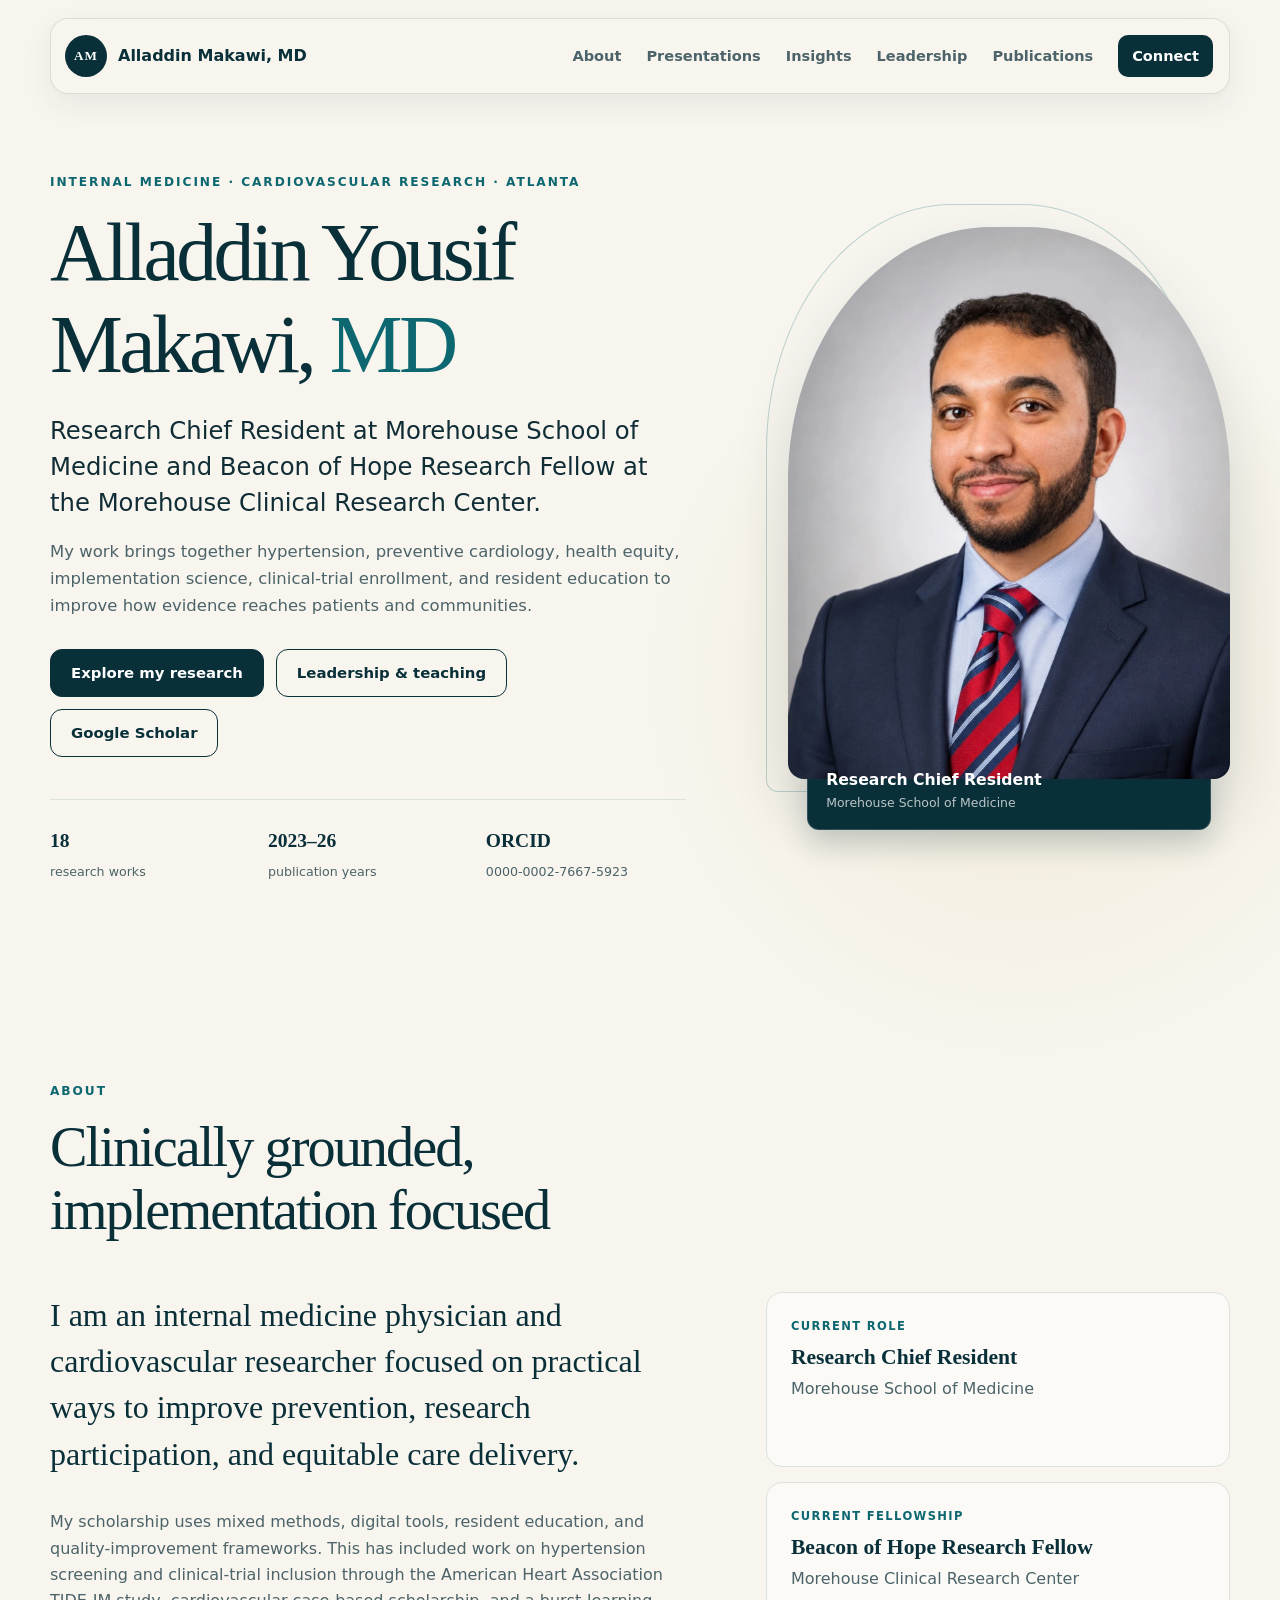
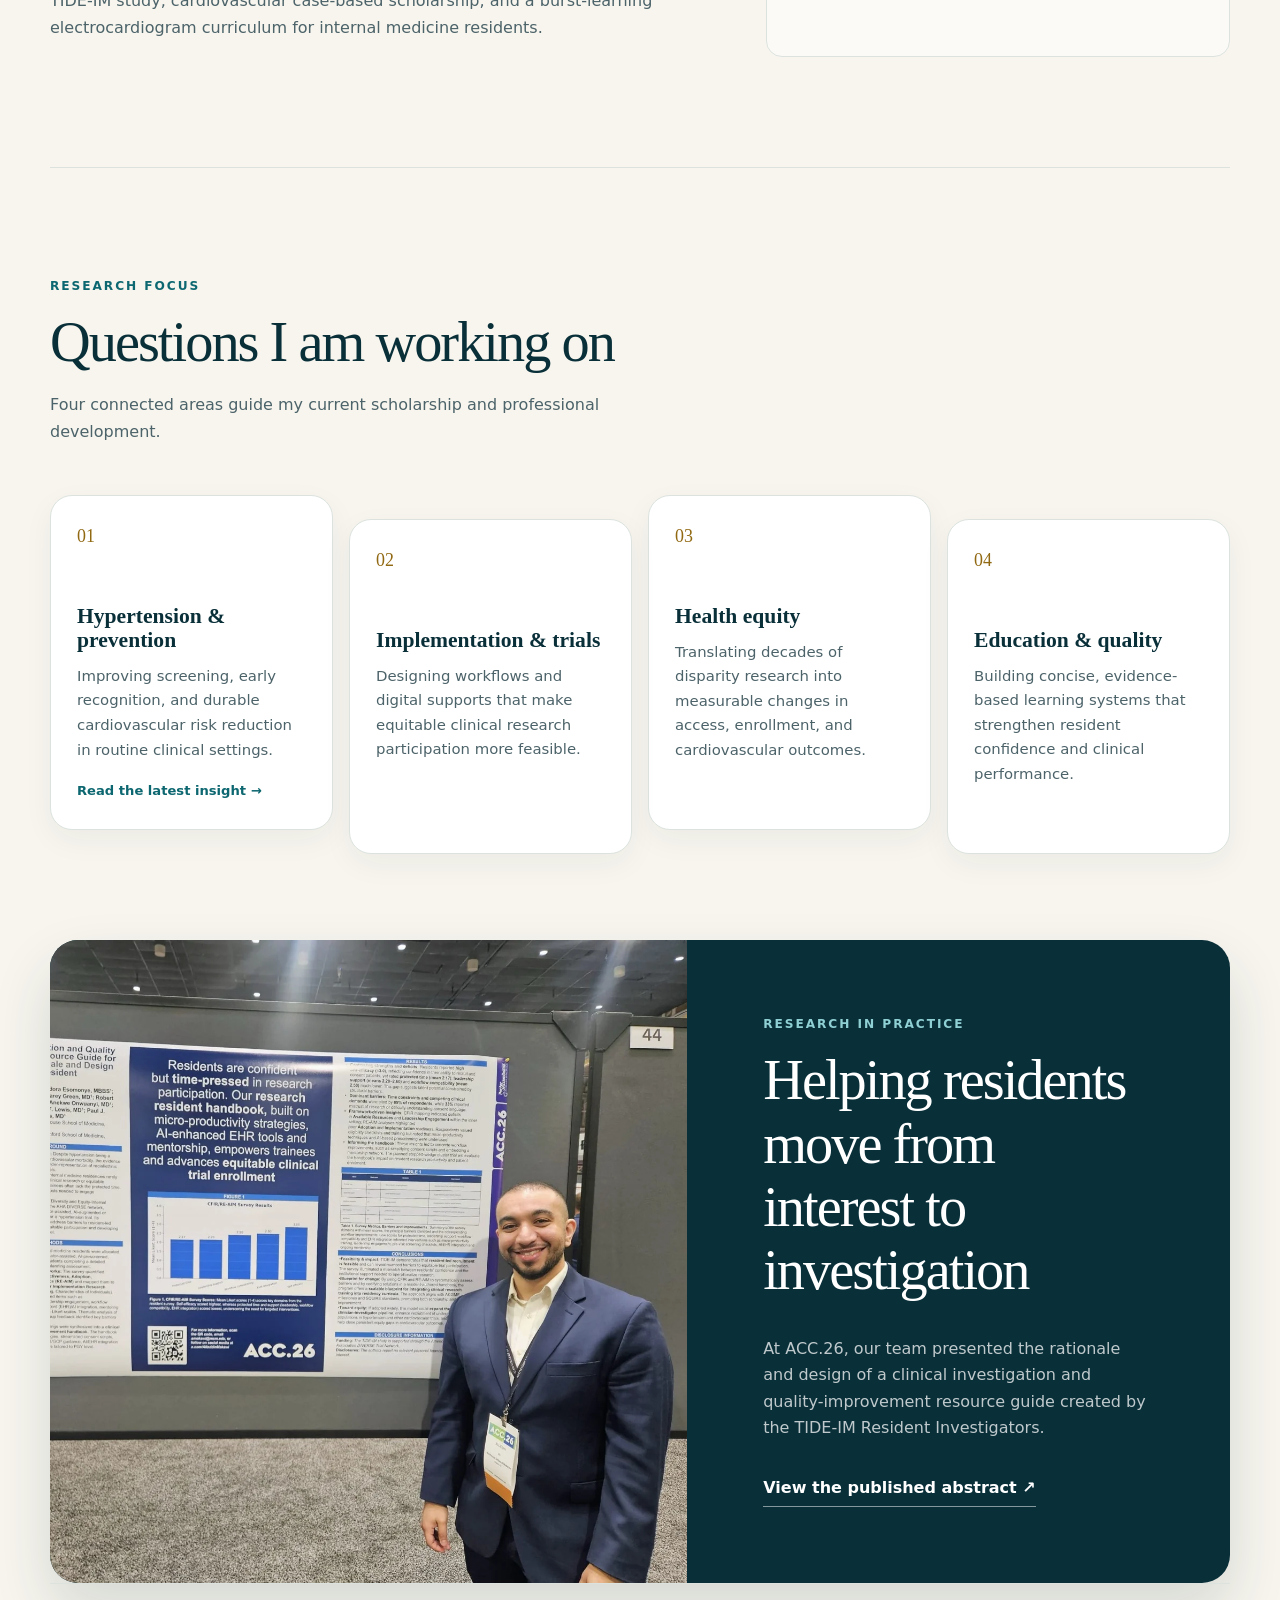
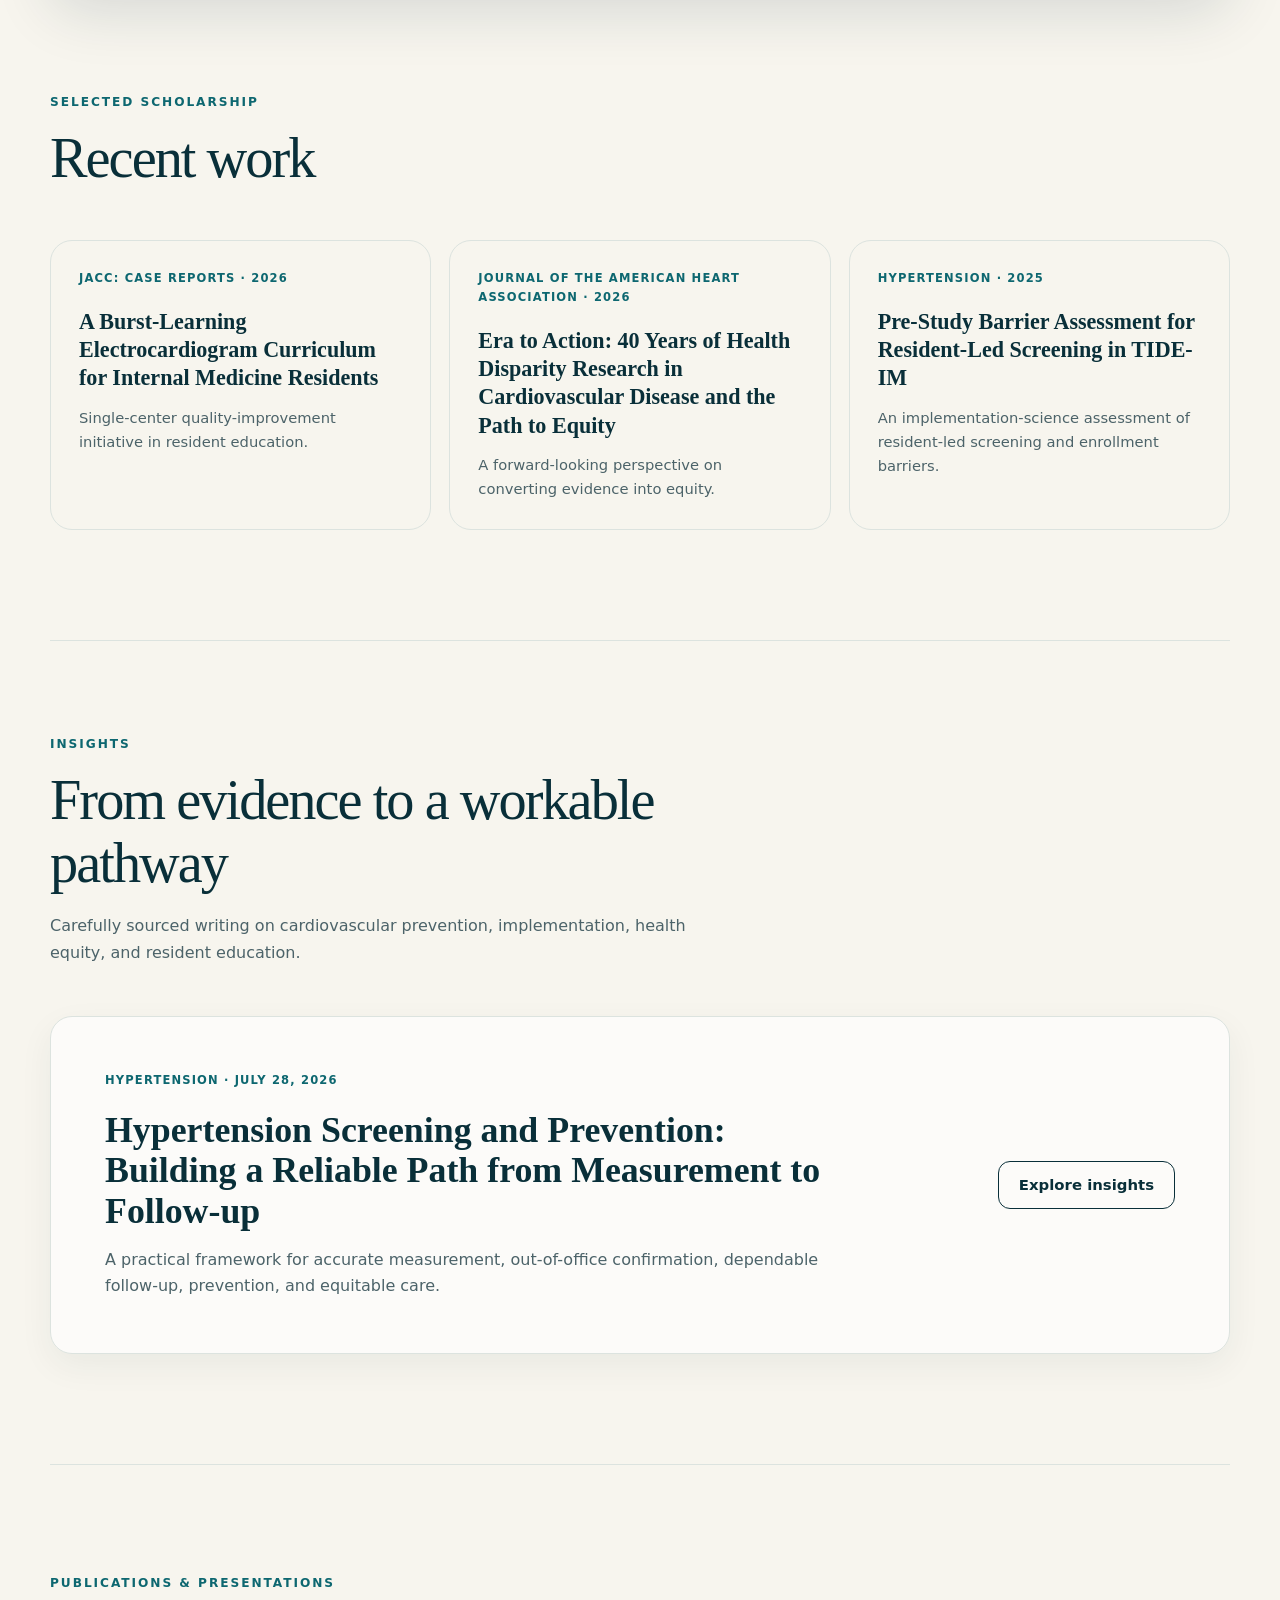
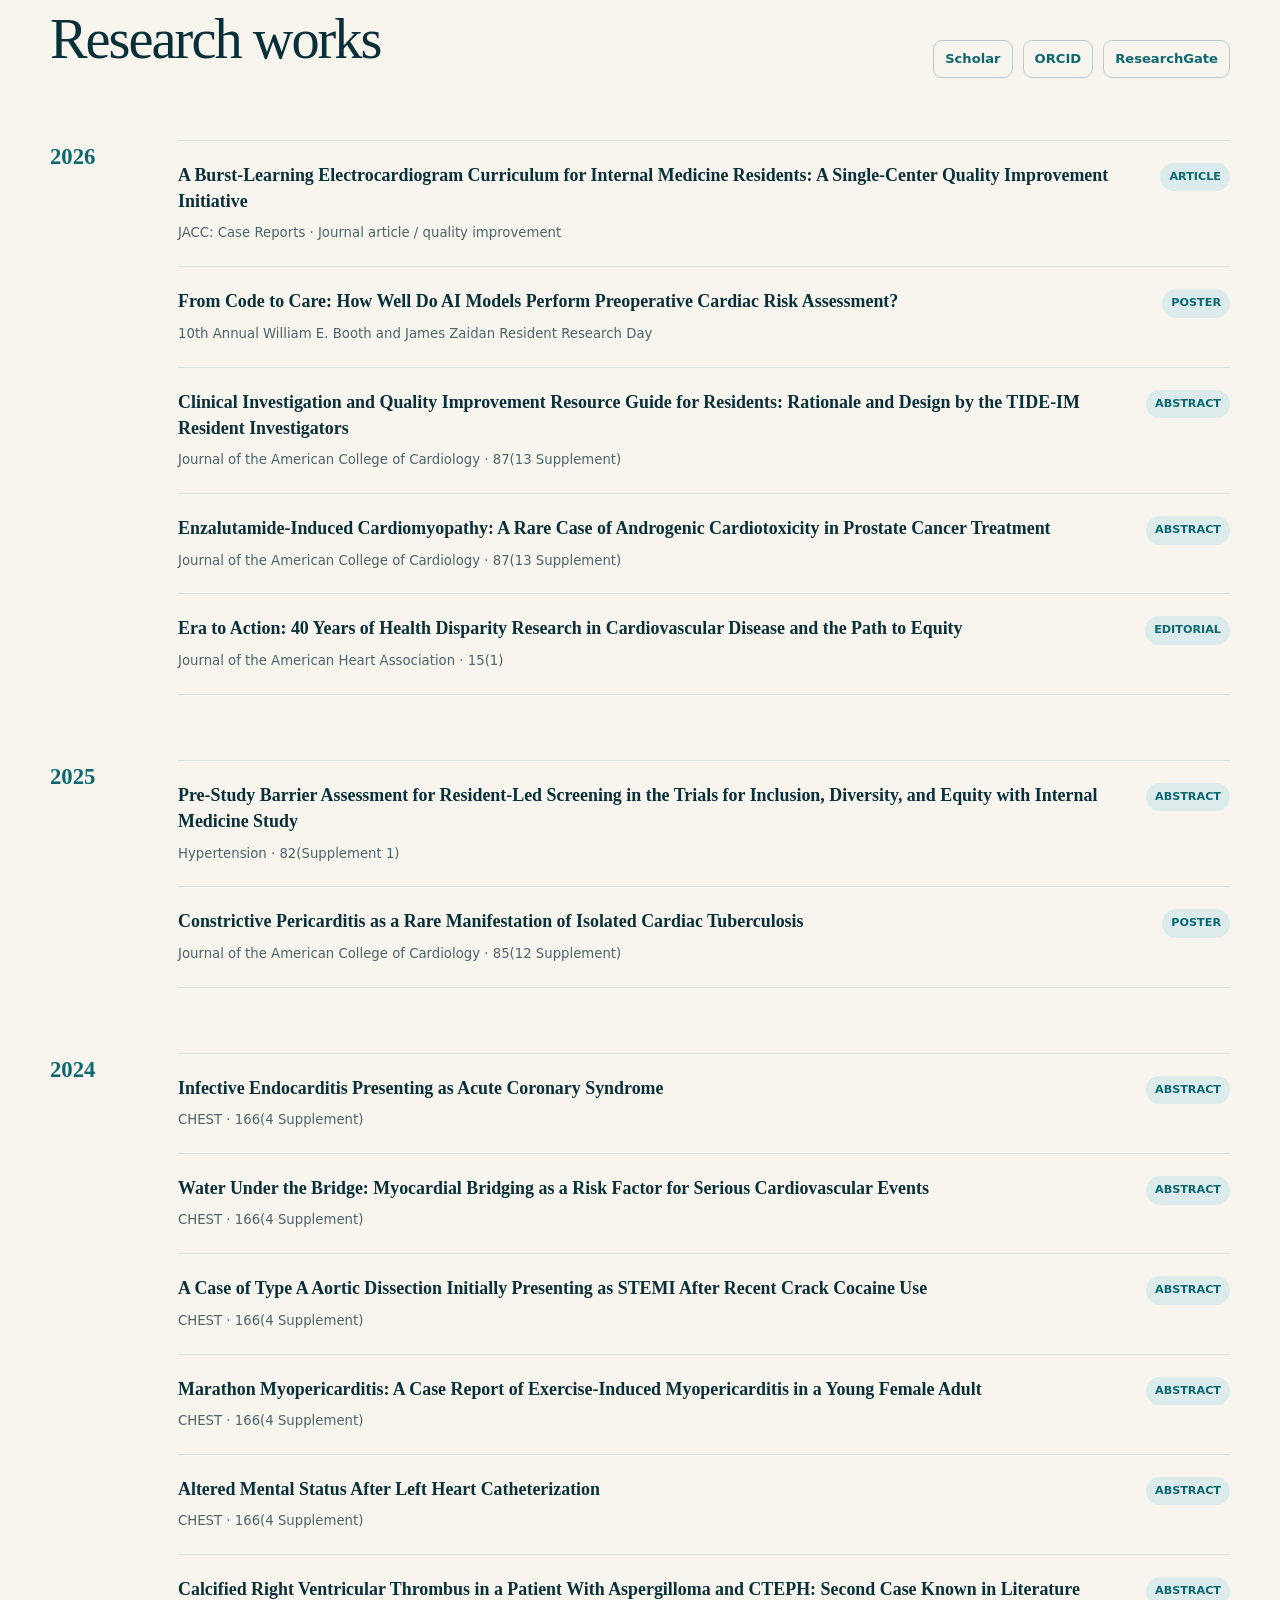
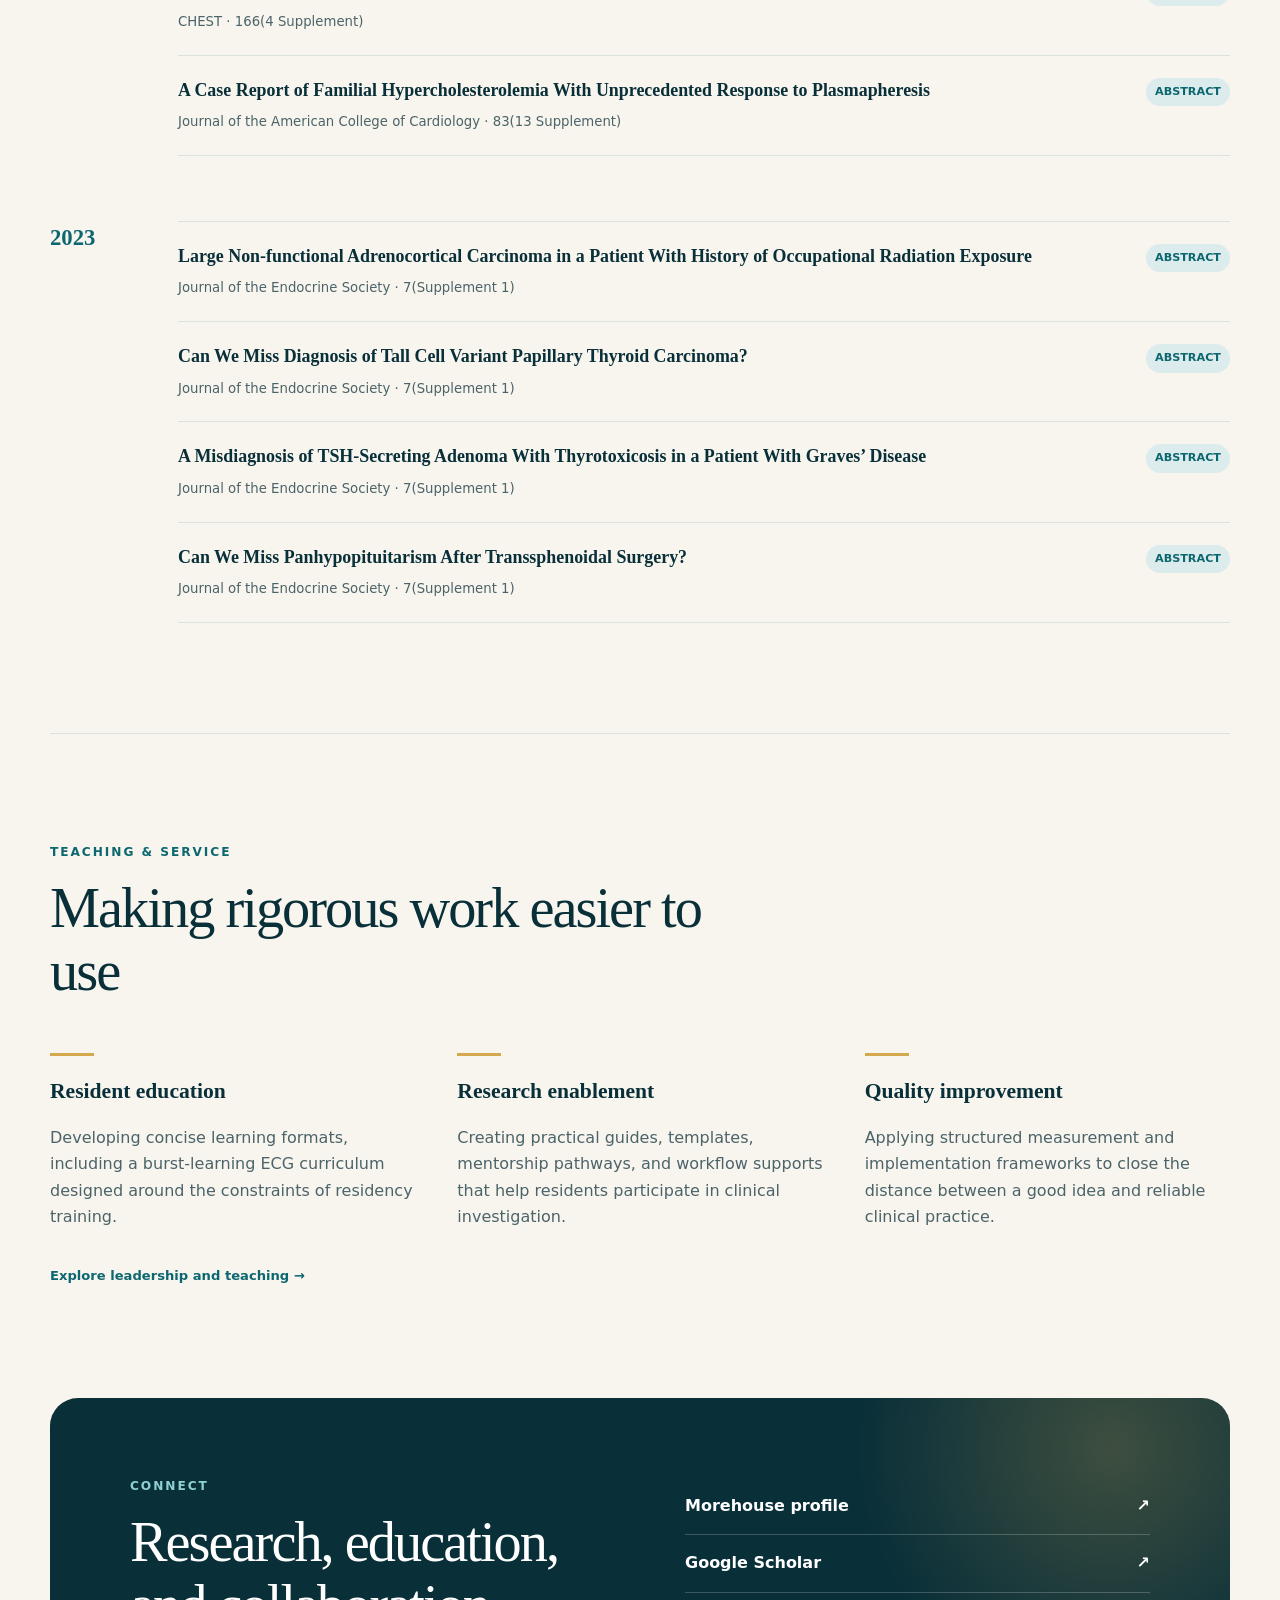
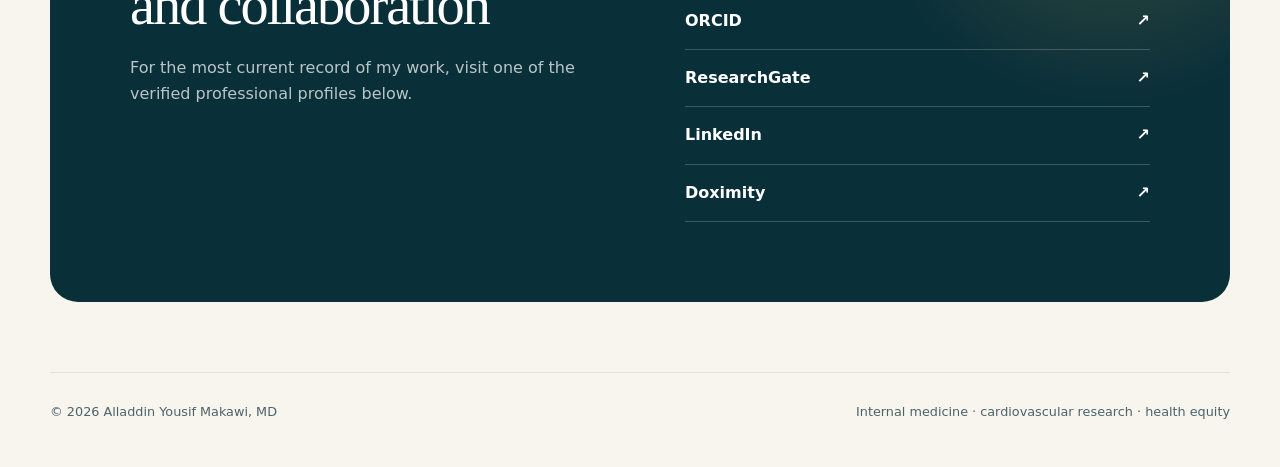
==== commit 1ccf877a: "Improve navigation and photo presentation Add the Leadership link and refine responsive image croppi" ====
--- a/index.html
+++ b/index.html
@@ -10,6 +10,7 @@
     />
     <meta name="author" content="Alladdin Yousif Makawi, MD" />
     <meta name="robots" content="index, follow, max-image-preview:large" />
+    <meta name="msvalidate.01" content="17095B5D141505E2BB5A1ADE02F08A65" />
     <meta name="theme-color" content="#092f39" />
     <link rel="canonical" href="https://alladdinmakawi.com/" />
     <link rel="icon" href="/public/favicon.svg" type="image/svg+xml" sizes="any" />
@@ -211,6 +212,7 @@
         <a href="#about">About</a>
         <a href="presentations/">Presentations</a>
         <a href="insights/">Insights</a>
+        <a href="leadership-and-teaching/">Leadership</a>
         <a href="#publications">Publications</a>
         <a class="nav-cta" href="#connect">Connect</a>
       </nav>
@@ -232,6 +234,9 @@
           </p>
           <div class="hero-actions">
             <a class="button primary" href="#publications">Explore my research</a>
+            <a class="button secondary" href="leadership-and-teaching/"
+              >Leadership &amp; teaching</a
+            >
             <a
               class="button secondary"
               href="https://scholar.google.com/citations?user=pmJdth4AAAAJ"
--- a/styles.css
+++ b/styles.css
@@ -107,7 +107,7 @@
 
 .feature { display: grid; grid-template-columns: 1.08fr .92fr; gap: 0; align-items: stretch; overflow: hidden; padding: 0; color: #fff; background: var(--deep); border: 0 !important; border-radius: 28px; box-shadow: var(--shadow); }
 .feature-image picture { display: block; height: 100%; }
-.feature-image img { width: 100%; height: 100%; min-height: 500px; object-fit: cover; }
+.feature-image img { width: 100%; height: 100%; min-height: 500px; object-fit: cover; object-position: 85% center; }
 .feature-copy { display: flex; flex-direction: column; justify-content: center; padding: clamp(40px,6vw,76px); }
 .feature-copy .eyebrow { color: #8fd0d4; }
 .feature-copy h2, .feature-copy a { color: #fff; }
@@ -169,7 +169,7 @@
 .featured-insight { display: grid; grid-template-columns: 1.06fr .94fr; }
 .insight-card-image { display: block; min-height: 460px; overflow: hidden; }
 .insight-card-image picture { display: block; height: 100%; }
-.insight-card-image img { width: 100%; height: 100%; object-fit: cover; }
+.insight-card-image img { width: 100%; height: 100%; object-fit: cover; object-position: 85% center; }
 .insight-card-copy { display: flex; flex-direction: column; justify-content: center; padding: clamp(36px,6vw,72px); }
 .insight-card-copy h3 { margin-bottom: 15px; font-size: clamp(1.75rem,3.1vw,2.75rem); line-height: 1.18; }
 .insight-card-copy h3 a { text-decoration: none; }
@@ -243,14 +243,18 @@
 .story-image { margin: 0; }
 .story-image img {
   width: 100%;
+  height: auto;
   aspect-ratio: 4 / 3;
   object-fit: cover;
   border-radius: 26px;
   box-shadow: var(--shadow);
 }
 .story-image-portrait img {
-  aspect-ratio: 4 / 5;
+  aspect-ratio: 3 / 4;
   object-position: center top;
+}
+.story-image-wide img {
+  aspect-ratio: 16 / 9;
 }
 .story-image figcaption,
 .story-card figcaption {
@@ -275,6 +279,7 @@
 .story-card figure { margin: 0; }
 .story-card figure img {
   width: 100%;
+  height: auto;
   aspect-ratio: 4 / 3;
   object-fit: cover;
 }
@@ -291,6 +296,7 @@
 .portrait-story-image { margin: 0; }
 .portrait-story-image img {
   width: 100%;
+  height: auto;
   aspect-ratio: 3 / 4;
   object-fit: cover;
   border-radius: 46% 46% 18px 18px;
@@ -300,7 +306,7 @@
 .values-strip { padding-top: 90px; }
 
 @media (max-width: 960px) {
-  nav a:not(.nav-cta) { display: none; }
+  .site-header nav a:not(.nav-cta) { display: none; }
   .hero { grid-template-columns: 1fr; min-height: auto; padding-top: 70px; }
   .hero-copy { order: 2; }
   .hero-portrait { width: min(520px,92%); margin-inline: auto; }
